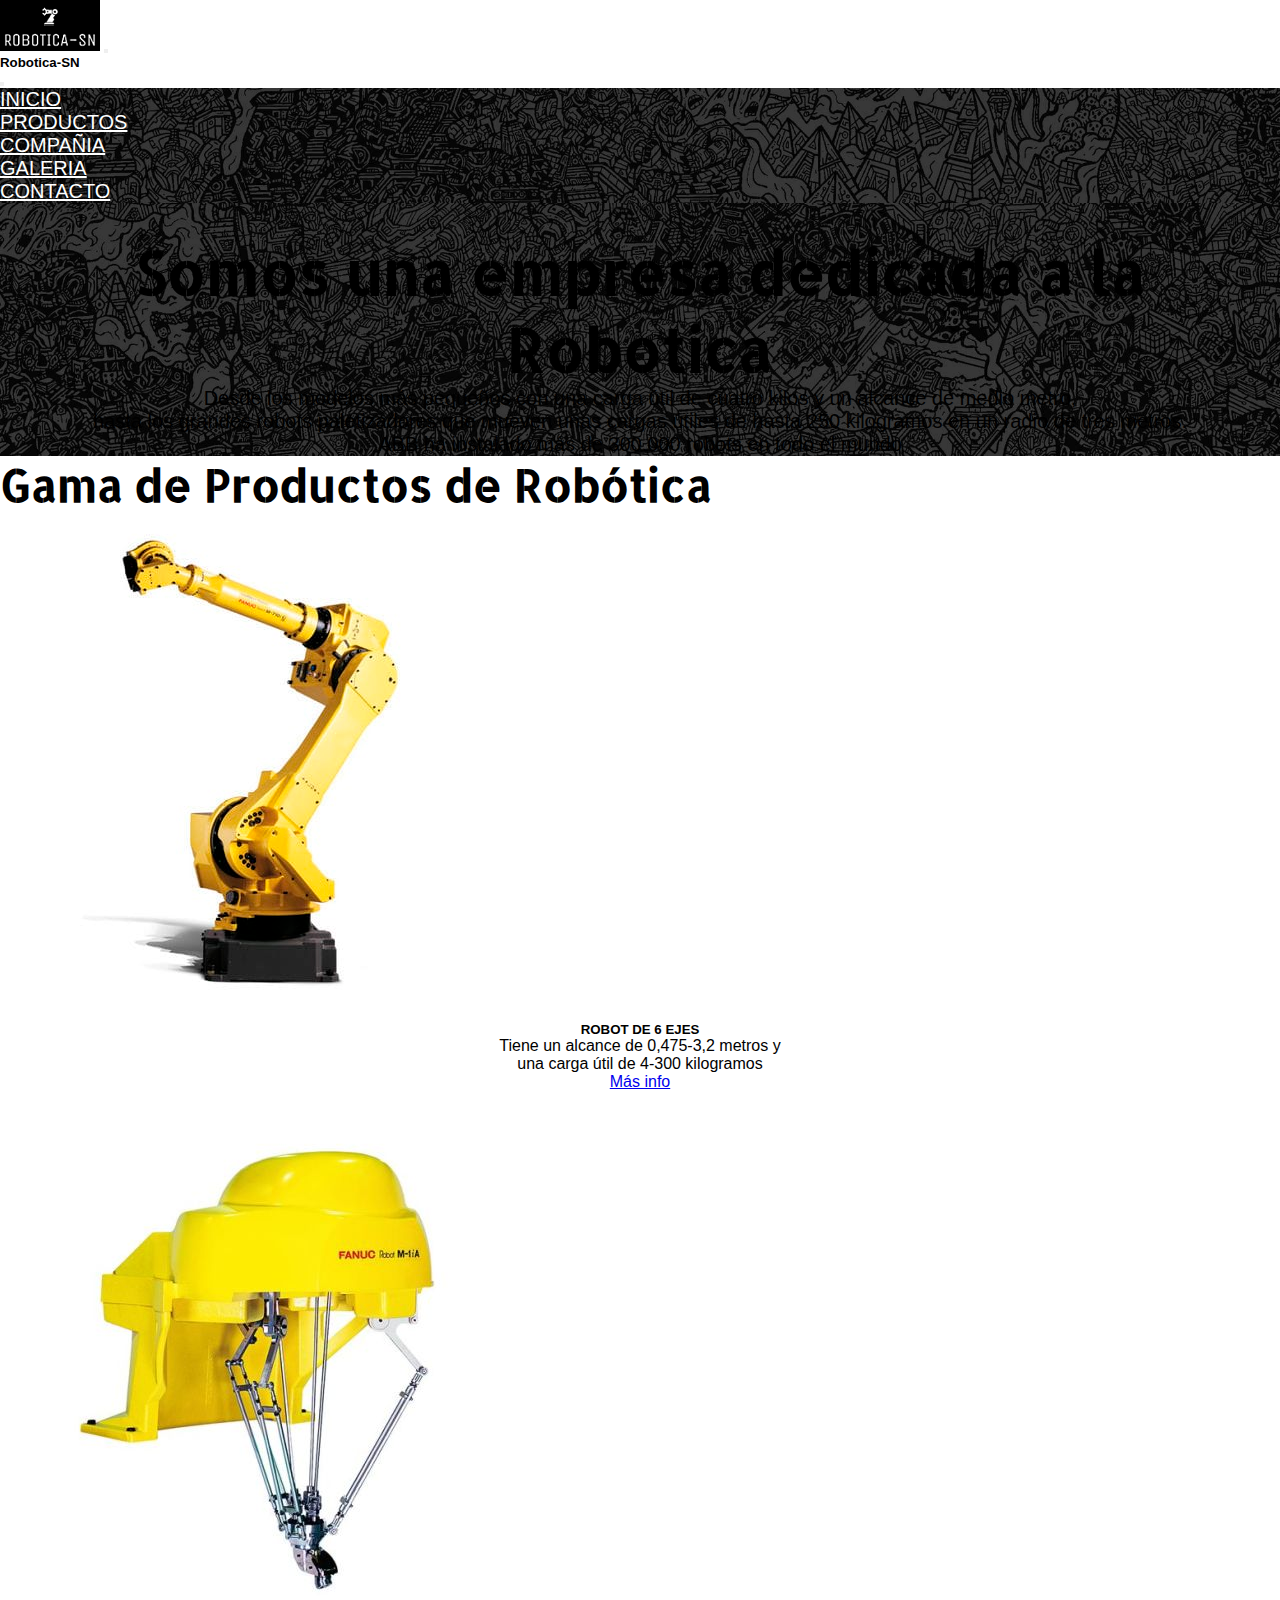
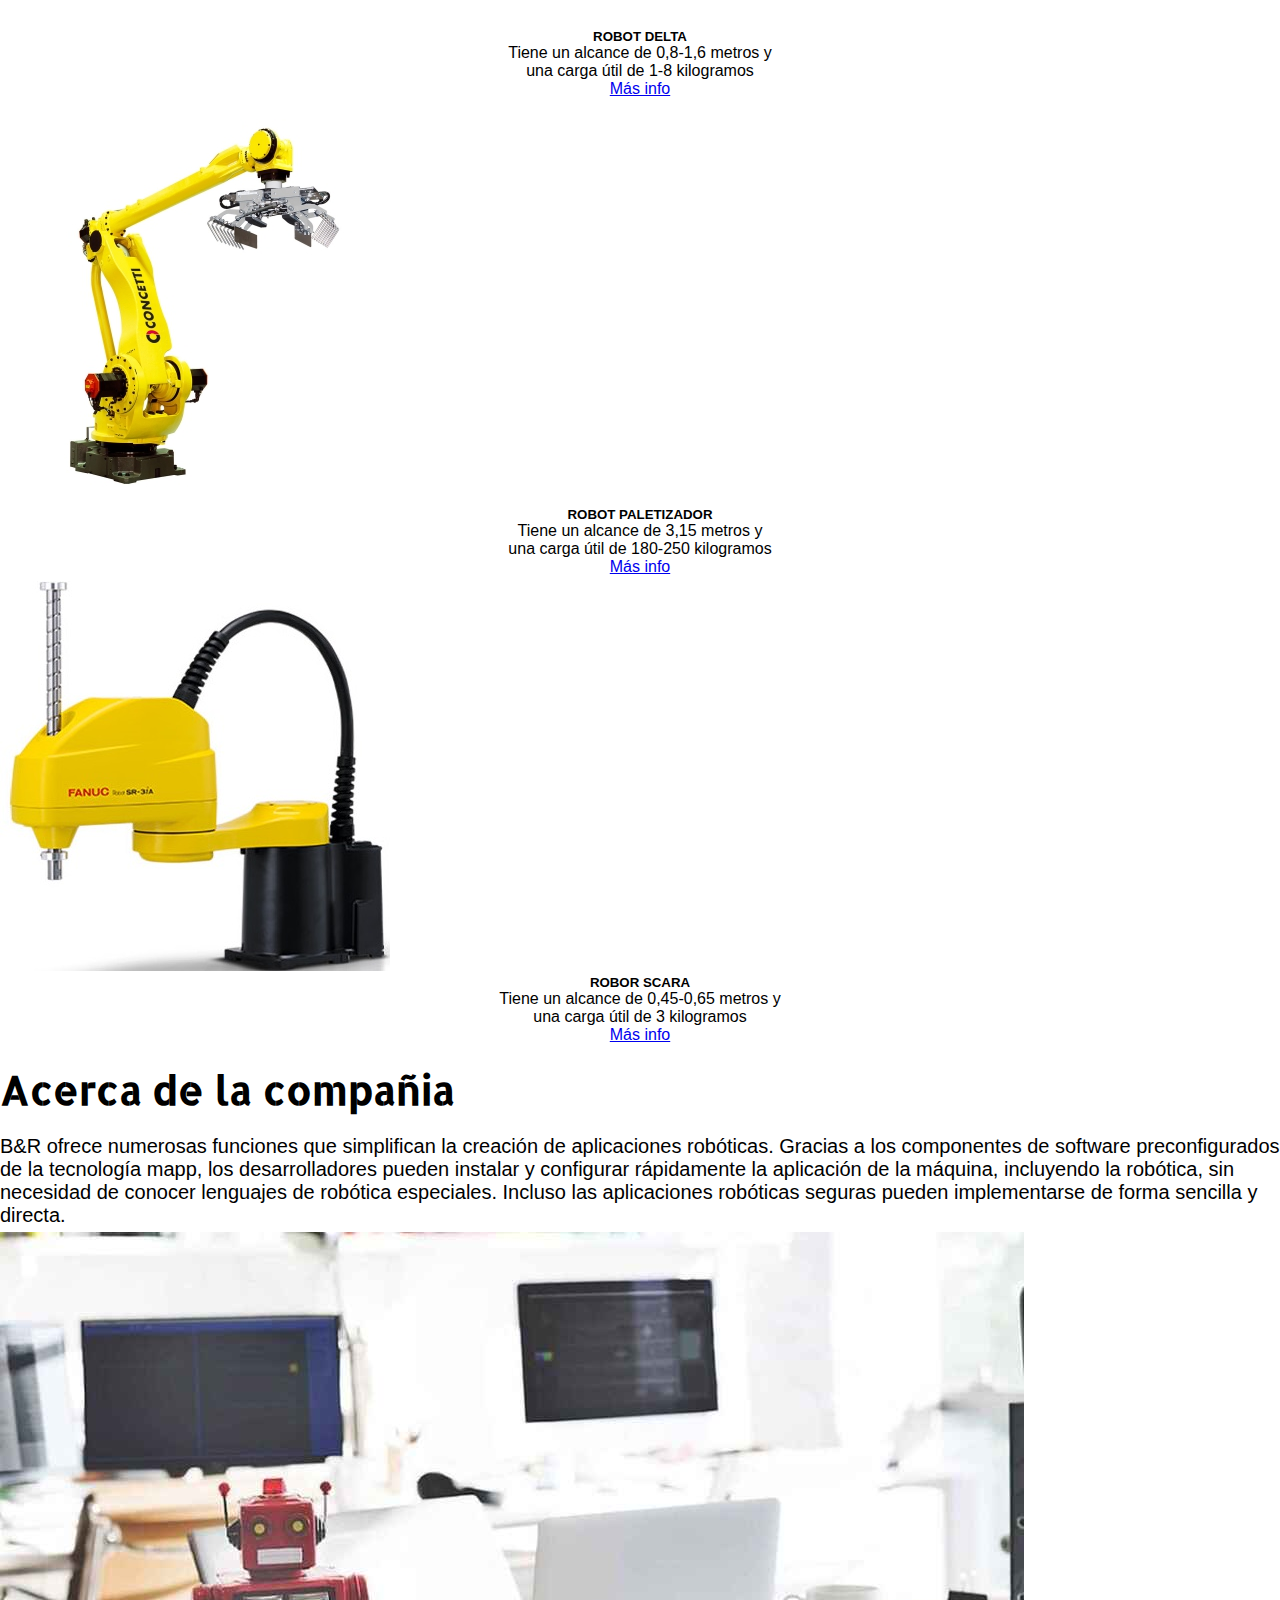
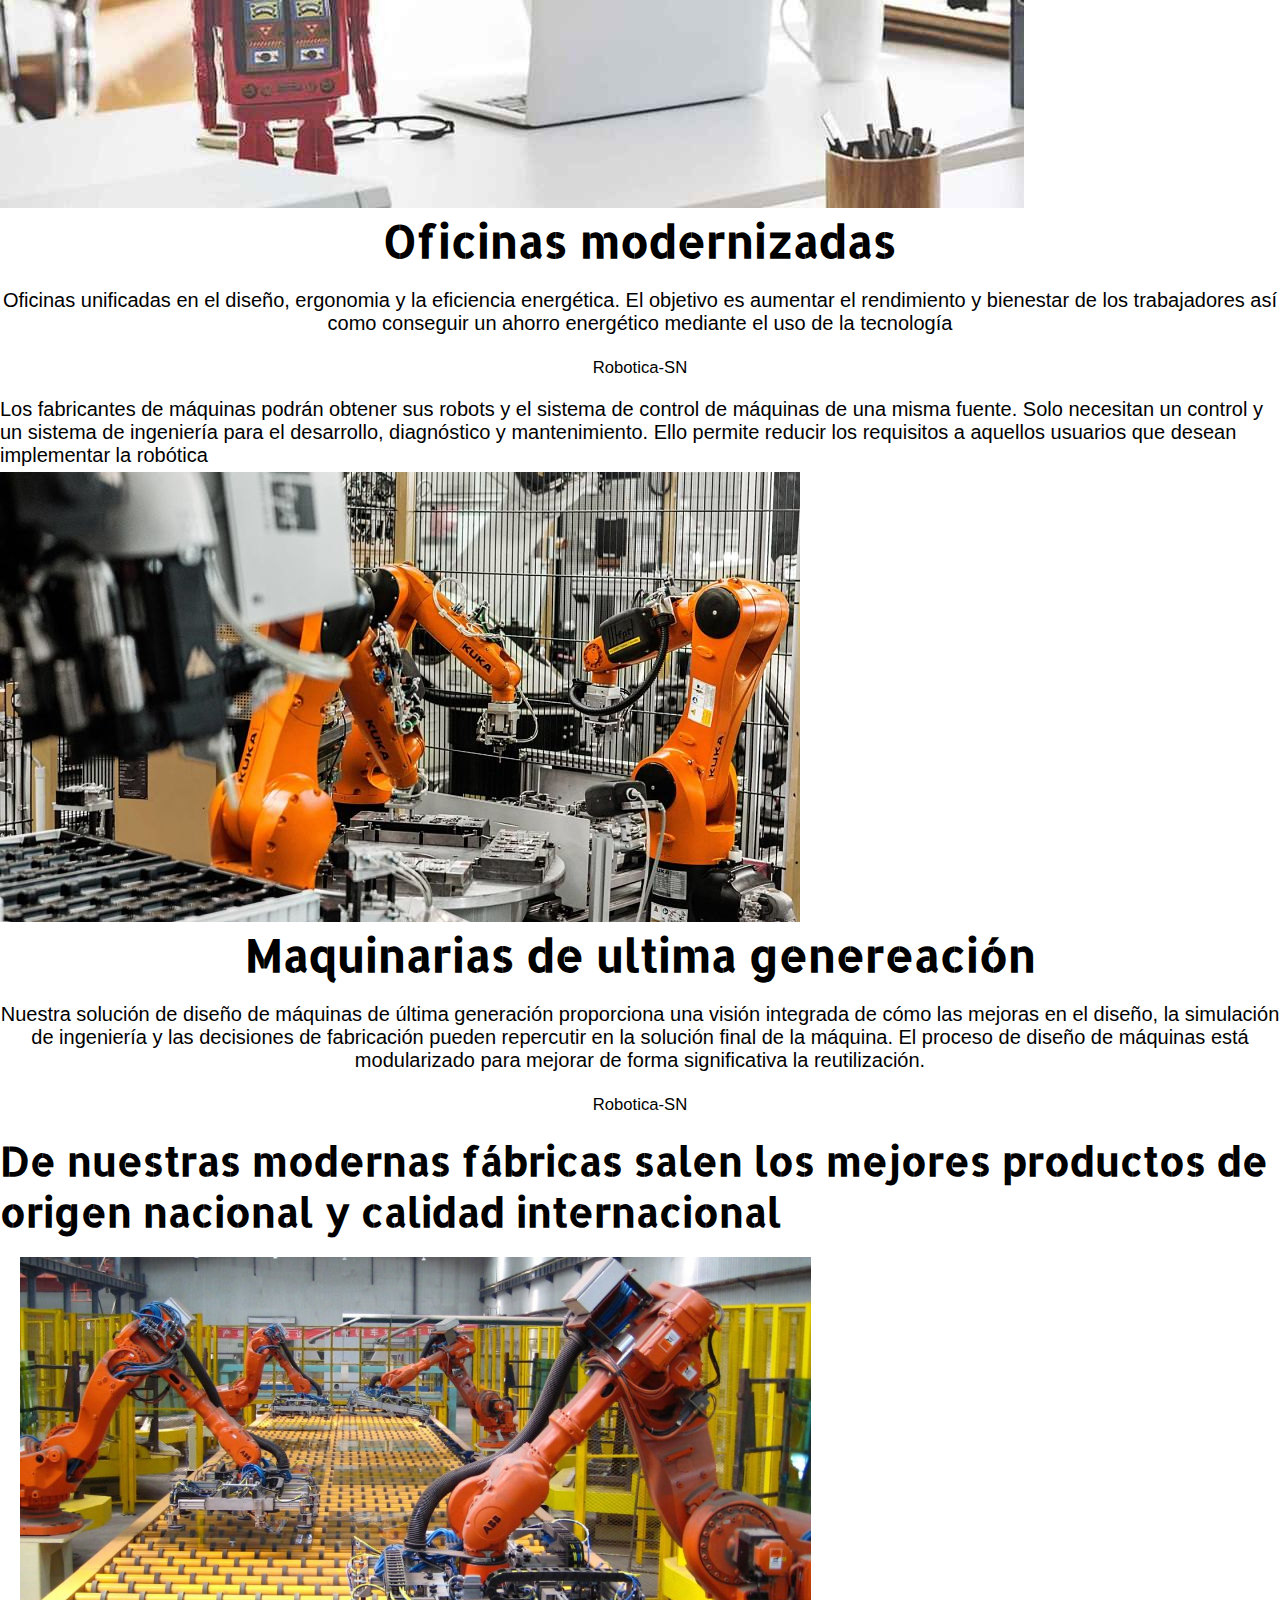
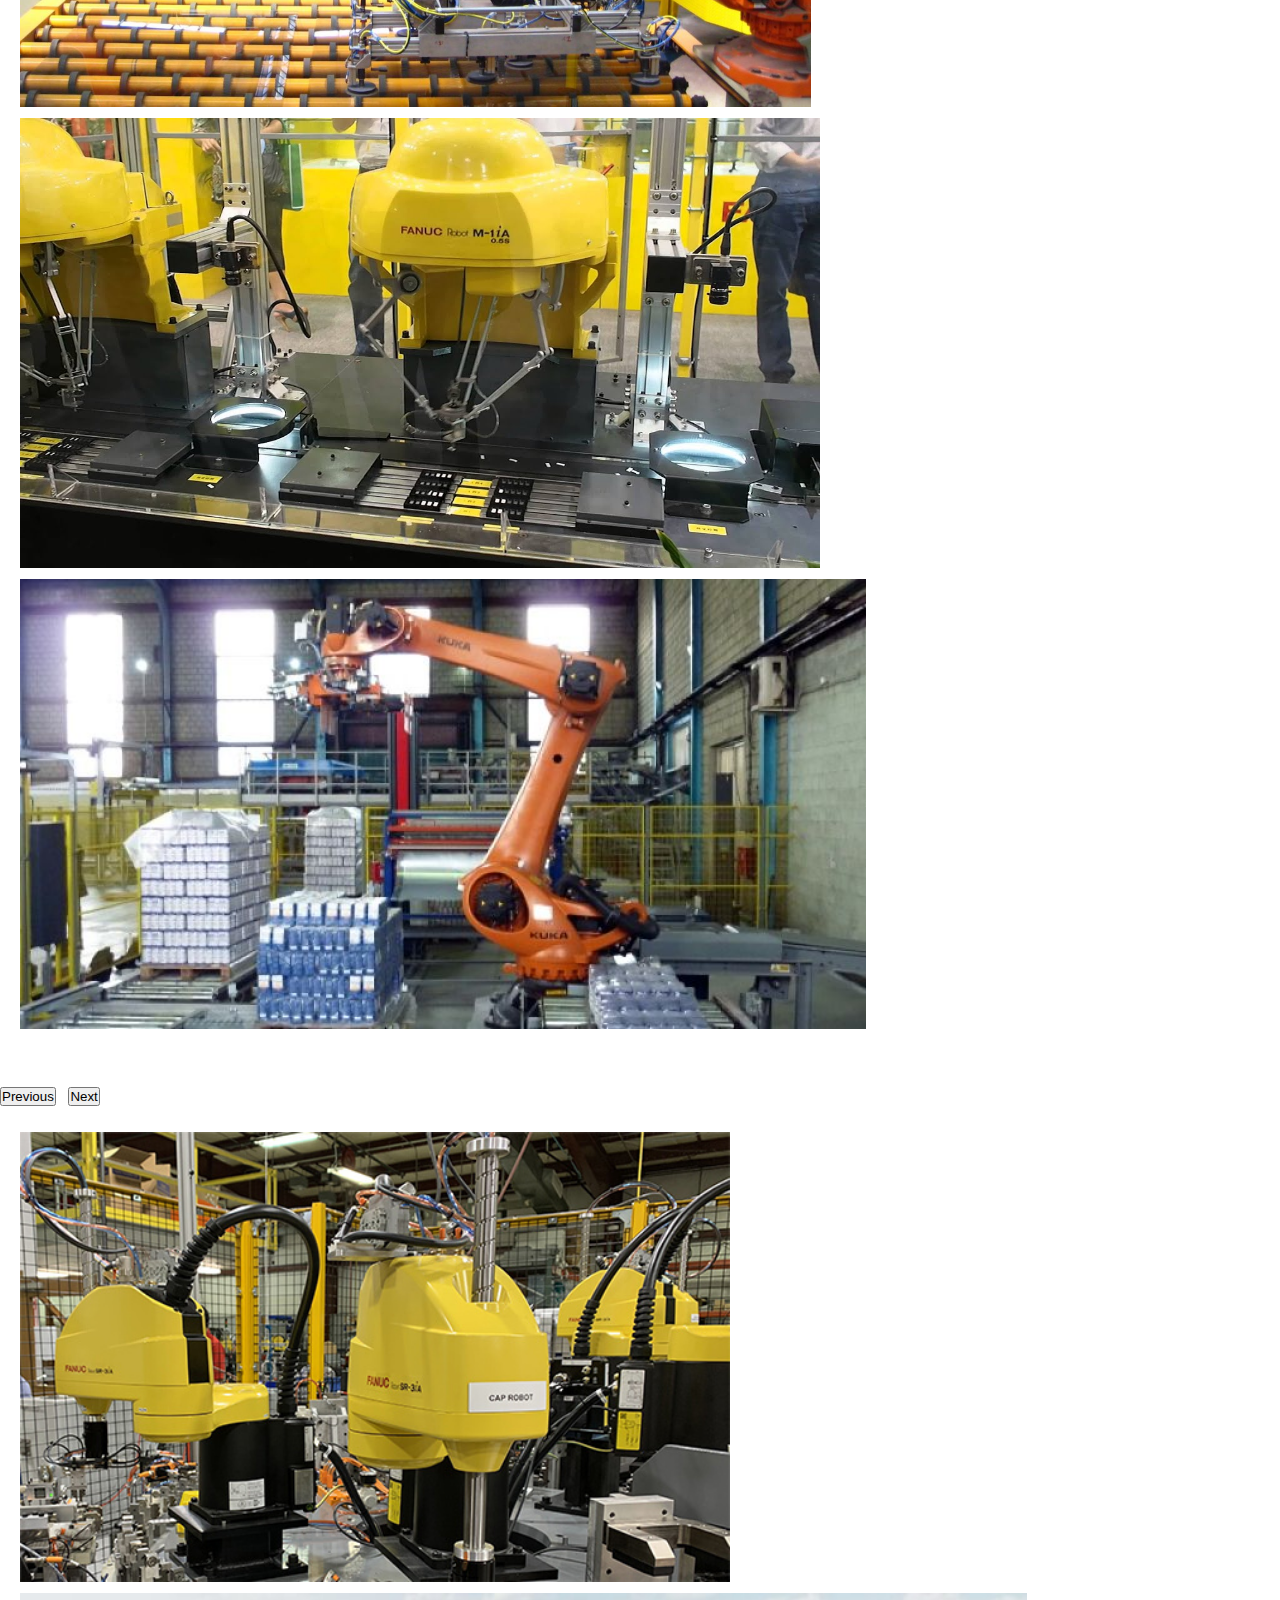
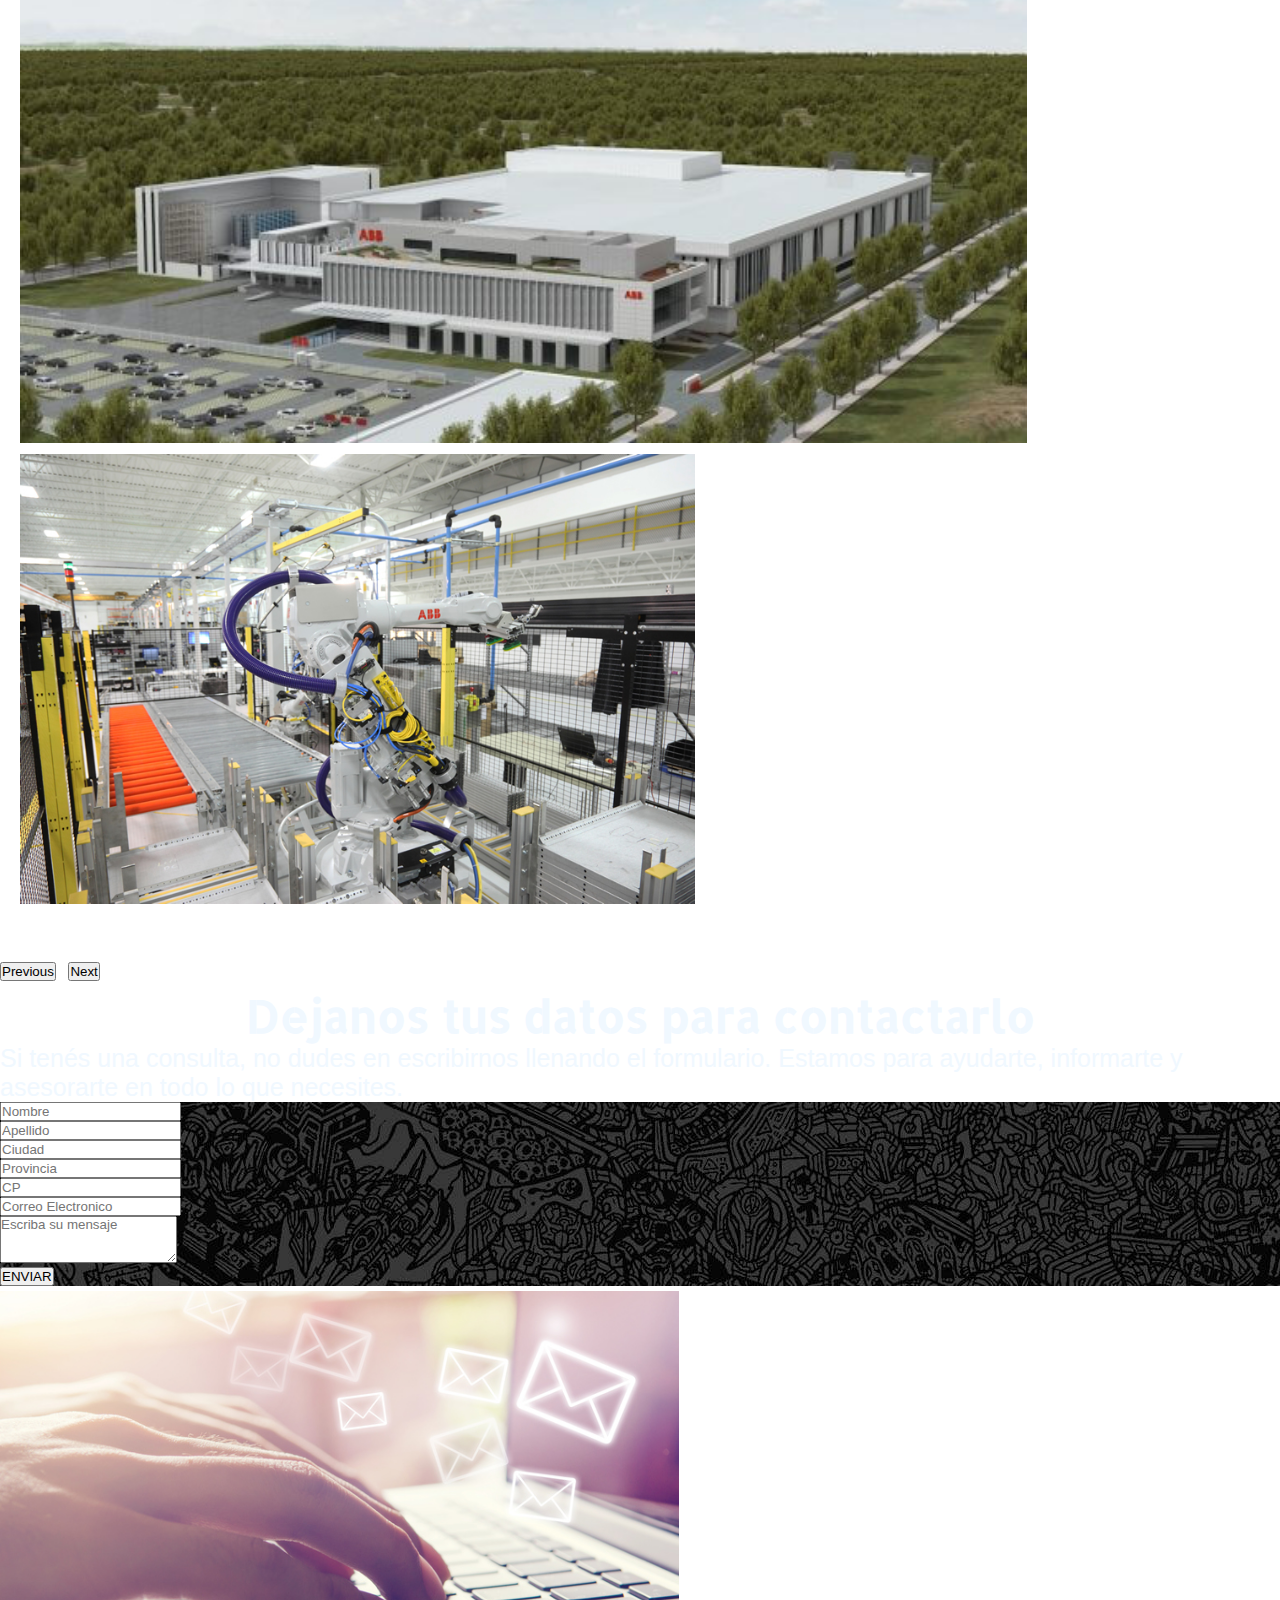
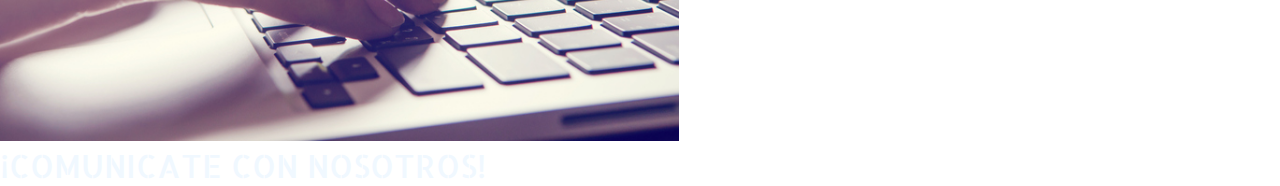
==== index.html @ d5db8821 "final touches" ====
<!DOCTYPE html>
<html lang="es">
  <head>
    <meta charset="UTF-8" />
    <meta http-equiv="X-UA-Compatible" content="IE=edge" />
    <meta name="viewport" content="width=device-width, initial-scale=1.0" />
    <title>Robotica con BS</title>
    <link
      href="https://cdn.jsdelivr.net/npm/bootstrap@5.1.3/dist/css/bootstrap.min.css"
      rel="stylesheet"
      integrity="sha384-1BmE4kWBq78iYhFldvKuhfTAU6auU8tT94WrHftjDbrCEXSU1oBoqyl2QvZ6jIW3"
      crossorigin="anonymous"
    />
    <link rel="stylesheet" href="../css/style.css" />
  </head>
  <body>
    <!-- NAVBAR -->
    <nav class="navbar navbar-light bg-light fixed-top">
      <div class="container-fluid">
        <img class="logo p-2" src="img/logo_small.png" alt="logo" />
        <button
          class="navbar-toggler"
          type="button"
          data-bs-toggle="offcanvas"
          data-bs-target="#offcanvasNavbar"
          aria-controls="offcanvasNavbar"
        >
          <span class="navbar-toggler-icon"></span>
        </button>
        <div
          class="offcanvas offcanvas-end"
          tabindex="-1"
          id="offcanvasNavbar"
          aria-labelledby="offcanvasNavbarLabel"
        >
          <div class="offcanvas-header">
            <h5 class="offcanvas-title" id="offcanvasNavbarLabel">
              Robotica-SN
            </h5>
            <button
              type="button"
              class="btn-close text-reset"
              data-bs-dismiss="offcanvas"
              aria-label="Close"
            ></button>
          </div>
          <div class="offcanvas-body">
            <ul class="navbar-nav justify-content-end flex-grow-1 pe-3">
              <li class="nav-item">
                <a class="nav-link" href="#inicio">Inicio</a>
              </li>
              <li class="nav-item">
                <a class="nav-link" href="#productos">Productos</a>
              </li>
              <li class="nav-item">
                <a class="nav-link" href="#compania">Compañia</a>  
              </li>
              <li class="nav-item">
                <a class="nav-link" href="#galeria">Galeria</a>
              </li>
              <li class="nav-item">
                <a class="nav-link" href="#contacto">Contacto</a>
              </li>
            </ul>
          </div>
        </div>
      </div>
    </nav>
    <div class="container-fluid">
      <!-- JUMBOTRON -->
      <div class="jumbotron mt-4 p-5 m-2 text-white rounded" id="inicio">
        <h1>Somos una empresa dedicada a la Robotica</h1>
        <p>Desde los modelos más pequeños con una carga útil de cuatro kilos y un alcance de medio metro,<br> hasta los grandes robots paletizadores que mueven unas cargas útiles de hasta 250 kilogramos en un radio de tres metros.<br> ABB ha instalado más de 300.000 robots en todo el mundo</p>
      </div>
    </div>
    <!-- CARD PRODUCTOS-->
    <div class="container-fluid bg-dark p-3" id="productos">
      <h1 class="titulo-prod text-center text-white m-5">Gama de Productos de Robótica</h1>
      <div class="row p-2">
        <div class="col-md-3">
          <div class="card">
            <img class="card-img-top" src="./img/6-ejes-products.jpg" alt="Card image">
            <div class="card-body">
              <h5 class="card-title">ROBOT DE 6 EJES</h5>
              <p class="card-text">Tiene un alcance de 0,475-3,2 metros y<br> una carga útil de 4-300 kilogramos</p>
              <a href="./pages/p-6-ejes.html" class="btn btn-warning">Más info</a>
            </div>
          </div>
        </div>
        <div class="col-md-3">
          <div class="card">
            <img class="card-img-top" src="./img/delta.jpg" alt="Card image">
            <div class="card-body">
              <h5 class="card-title p-2">ROBOT DELTA</h5>
              <p class="card-text">Tiene un alcance de 0,8-1,6 metros y<br> una carga útil de 1-8 kilogramos</p>
              <a href="./pages/p-delta.html" class="btn btn-warning">Más info</a>
            </div>
          </div>
        </div>     
        <div class="col-md-3">
          <div class="card">
            <img class="card-img-top" src="./img/paletizador-products.jpg" alt="Card image">
            <div class="card-body">
              <h5 class="card-title">ROBOT PALETIZADOR</h5>
              <p class="card-text">Tiene un alcance de 3,15 metros y<br> una carga útil de 180-250 kilogramos</p>
              <a href="./pages/p-paletizador.html" class="btn btn-warning">Más info</a>
            </div>
          </div>
        </div>
        <div class="col-md-3">
          <div class="card">
            <img class="card-img-top" src="./img/scara-products.jpg" alt="Card image">
            <div class="card-body">
              <h5 class="card-title">ROBOR SCARA</h5>
              <p class="card-text">Tiene un alcance de 0,45-0,65 metros y<br> una carga útil de 3 kilogramos</p>
              <a href="./pages/p-scara.html" class="btn btn-warning">Más info</a>
            </div>
          </div>
        </div>
      </div>
    </div>
    </div>
    <!-- CARD COMPAÑIA -->
    <div class="container-fluid oficina-maquinaria bg-dark" id="compania">
      <h2 class="text-white text-center">Acerca de la compañia</h2>
      <p class="text-white p-4">B&R ofrece numerosas funciones que simplifican la creación de aplicaciones robóticas. Gracias a los componentes de software preconfigurados de la tecnología mapp, los desarrolladores pueden instalar y configurar rápidamente la aplicación de la máquina, incluyendo la robótica, sin necesidad de conocer lenguajes de robótica especiales. Incluso las aplicaciones robóticas seguras pueden implementarse de forma sencilla y directa.</p>
    <div class="card  bg-light m-4" style="max-width: 100%;">      
      <div class="row g-0">
        <div class="col-md-4">
          <img src="./img/oficina.jpg" class="img-fluid rounded-start" alt="oficina">
        </div>
        <div class="col-md-8">
          <div class="card-body">
            <h5 class="card-title">Oficinas modernizadas</h5>
            <p class="card-text">Oficinas unificadas en el diseño, ergonomia y la eficiencia energética. El objetivo es aumentar el rendimiento y bienestar de los trabajadores así como conseguir un ahorro energético mediante el uso de la tecnología</p>
            <p class="card-text"><small class="text-muted">Robotica-SN</small></p>
          </div>
        </div>
      </div>
    </div>
    <p class="text-white p-4">Los fabricantes de máquinas podrán obtener sus robots y el sistema de control de máquinas de una misma fuente. Solo necesitan un control y un sistema de ingeniería para el desarrollo, diagnóstico y mantenimiento. Ello permite reducir los requisitos a aquellos usuarios que desean implementar la robótica</p>
    <div class="card bg-light m-4" style="max-width: 100%;">
      <div class="row g-0">
        <div class="col-md-4">
          <img src="./img/maquinaria..jpg" class="img-fluid rounded-start" alt="maquinaria">
        </div>
        <div class="col-md-8">
          <div class="card-body">
            <h5 class="card-title">Maquinarias de ultima genereación</h5>
            <p class="card-text">Nuestra solución de diseño de máquinas de última generación proporciona una visión integrada de cómo las mejoras en el diseño, la simulación de ingeniería y las decisiones de fabricación pueden repercutir en la solución final de la máquina. El proceso de diseño de máquinas está modularizado para mejorar de forma significativa la reutilización.</p>
            <p class="card-text"><small class="text-muted">Robotica-SN</small></p>
          </div>
        </div>
      </div>
    </div>
  </div>
  <!-- CARRUSEL -->
  <div class="container-fluid galeria bg-dark" id="galeria">
    <div class="row p-2">
          <h2 class="text-white p-4"> De nuestras modernas fábricas salen los mejores productos de origen nacional y calidad internacional</h2>
      <div class="col-md-6">
    <div id="carouselExampleFade" class="carousel slide carousel-fade" data-bs-ride="carousel">
      <div class="carousel-inner">
        <div class="carousel-item active">
          <img src="./img/c1.jpg" class="d-block w-100" alt="...">
        </div>
        <div class="carousel-item">
          <img src="./img/c2.jpg" class="d-block w-100" alt="...">
        </div>
        <div class="carousel-item">
          <img src="./img/c3.jpg" class="d-block w-100" alt="...">
        </div>
      </div>
      <button class="carousel-control-prev" type="button" data-bs-target="#carouselExampleFade" data-bs-slide="prev">
        <span class="carousel-control-prev-icon" aria-hidden="true"></span>
        <span class="visually-hidden">Previous</span>
      </button>
      <button class="carousel-control-next" type="button" data-bs-target="#carouselExampleFade" data-bs-slide="next">
        <span class="carousel-control-next-icon" aria-hidden="true"></span>
        <span class="visually-hidden">Next</span>
      </button>
    </div>
  </div>
  <div class="col-md-6">
    <div id="carouselExampleFade" class="carousel slide carousel-fade" data-bs-ride="carousel">
      <div class="carousel-inner">
        <div class="carousel-item active">
          <img src="./img/c4.jpg" class="d-block w-100" alt="...">
        </div>
        <div class="carousel-item">
          <img src="./img/c5.jpg" class="d-block w-100" alt="...">
        </div>
        <div class="carousel-item">
          <img src="./img/c6.jpg" class="d-block w-100" alt="...">
        </div>
      </div>
      <button class="carousel-control-prev" type="button" data-bs-target="#carouselExampleFade" data-bs-slide="prev">
        <span class="carousel-control-prev-icon" aria-hidden="true"></span>
        <span class="visually-hidden">Previous</span>
      </button>
      <button class="carousel-control-next" type="button" data-bs-target="#carouselExampleFade" data-bs-slide="next">
        <span class="carousel-control-next-icon" aria-hidden="true"></span>
        <span class="visually-hidden">Next</span>
      </button>
    </div>
  </div>
</div>
</div>
<!-- FORMULARIO -->
<div class="container-fluid formulario bg-dark p-5" id="contacto">
  <h2>Dejanos tus datos para contactarlo</h2>
  <p class="p-4 text-center">Si tenés una consulta, no dudes en escribirnos llenando el formulario. Estamos para ayudarte, informarte y asesorarte en todo lo que necesites.</p>
  <div class="row p-2">
    <div class="col-md-8 form bg-light rounded">
      <div class="mb-3">
        <div class="row g-3 p-3">
          <div class="col">
            <input type="text" class="form-control" placeholder="Nombre" aria-label="First name">
          </div>
          <div class="col">
            <input type="text" class="form-control" placeholder="Apellido" aria-label="Last name">
          </div>
        </div>
        <div class="row g-3 p-3">
          <div class="col-sm-7">
            <input type="text" class="form-control" placeholder="Ciudad" aria-label="City">
          </div>
          <div class="col-sm">
            <input type="text" class="form-control" placeholder="Provincia" aria-label="State">
          </div>
          <div class="col-sm">
            <input type="text" class="form-control" placeholder="CP" aria-label="Zip">
          </div>
        </div>
        <div class="mb-3 p-3">
        <input type="email" class="form-control" id="exampleFormControlInput1" placeholder="Correo Electronico">
      </div>
    </div>
      <div class="p-3">
        <textarea class="form-control" id="exampleFormControlTextarea1" placeholder="Escriba su mensaje" rows="3"></textarea>
      </div>
      <div class="d-flex justify-content-center">
      <button type="submit" class="btn btn-warning m-3">ENVIAR</button>
    </div>
    </div>
    <div class="col-md-4">
      <div class="card contactanos bg-dark text-white">
        <img src="./img/contacto.jpg" class="card-img" alt="contacto" >
        <div class="card-img-overlay">
          <p class="text-dark text-center">¡COMUNICATE CON NOSOTROS!</p>
        </div>
      </div>
    </div>
  </div>
</div>
    <script
      src="https://cdn.jsdelivr.net/npm/@popperjs/core@2.10.2/dist/umd/popper.min.js"
      integrity="sha384-7+zCNj/IqJ95wo16oMtfsKbZ9ccEh31eOz1HGyDuCQ6wgnyJNSYdrPa03rtR1zdB"
      crossorigin="anonymous"
    ></script>
    <script
      src="https://cdn.jsdelivr.net/npm/bootstrap@5.1.3/dist/js/bootstrap.min.js"
      integrity="sha384-QJHtvGhmr9XOIpI6YVutG+2QOK9T+ZnN4kzFN1RtK3zEFEIsxhlmWl5/YESvpZ13"
      crossorigin="anonymous"
    ></script>
  </body>
</html>
---- css/style.css ----
@import url('https://fonts.googleapis.com/css2?family=Allerta+Stencil&display=swap');

* {
    margin: 0;
    padding: 0;
    box-sizing: border-box;
    font-family: sans-serif;
}

/* navbar */
.offcanvas-body ul li a {
    text-transform: uppercase;
    font-size: 20px;
}
.offcanvas-body {
    background-image: url('../img/off-canvas.jpg');
    background-size: cover;
    background-position: center;
}
.navbar-light .navbar-nav .nav-link {
    color: #fff;
}
.navbar img {
    cursor: pointer;
}
/* jumbotron */
.jumbotron {
    background-image: url('../img/off-canvas.jpg');
    height: auto;
    background-size: cover;
    background-position: bottom;
}
.jumbotron h1 {
    font-size: 60px;
    text-align: center;
    padding-top: 30px;
    font-family: 'Allerta Stencil', sans-serif;
    animation-duration: 2s;
    animation-name: aparecer;
    animation-iteration-count: initial;
}
.jumbotron p {
    font-size: 20px;
    text-align: center;
}
/* card */
.titulo-prod {
    font-size: 45px;
    font-family: 'Allerta Stencil', sans-serif;
}
.card {
    margin-top: 5px;
}
.card h5 {
    text-align: center;
}
.btn {
    display: flex;
    justify-content: center;
}
.card-text {
    text-align: center;
}
/* card company */
.oficina-maquinaria {
    padding-top: 20px;
    padding-bottom: 20px;
}
.oficina-maquinaria h2 {
    font-size: 40px;
    font-family: 'Allerta Stencil', sans-serif;
}
.oficina-maquinaria h5 {
    font-size: 45px;
    font-family: 'Allerta Stencil', sans-serif;
}
.oficina-maquinaria p {
    font-size: 20px;
    padding-top: 20px;
}
/* carrusel */
.carousel-inner {  
    padding: 20px;
}
.carousel-inner img {
    height: 450px;
}
.galeria {
    font-size: 45px;
    font-family: 'Allerta Stencil', sans-serif;
}
.galeria h2 {
    font-size: 40px;
    font-family: 'Allerta Stencil', sans-serif;
}
/* formulario */
.formulario h2 {
    color: aliceblue;
    text-align: center;
    font-size: 45px;
    font-family: 'Allerta Stencil', sans-serif;
}
.formulario p {
    color: aliceblue;
    font-size: 25px;
}
.form {
    background-image: url('../img/off-canvas.jpg');
}
.card-img {
    height: 450px;
}
.contactanos p {
    font-family: 'Allerta Stencil', sans-serif;
    font-size: 32px;
}
@keyframes aparecer {
    0% {
        opacity: 0;
    }
    100% {
        opacity: 1;
    }
}
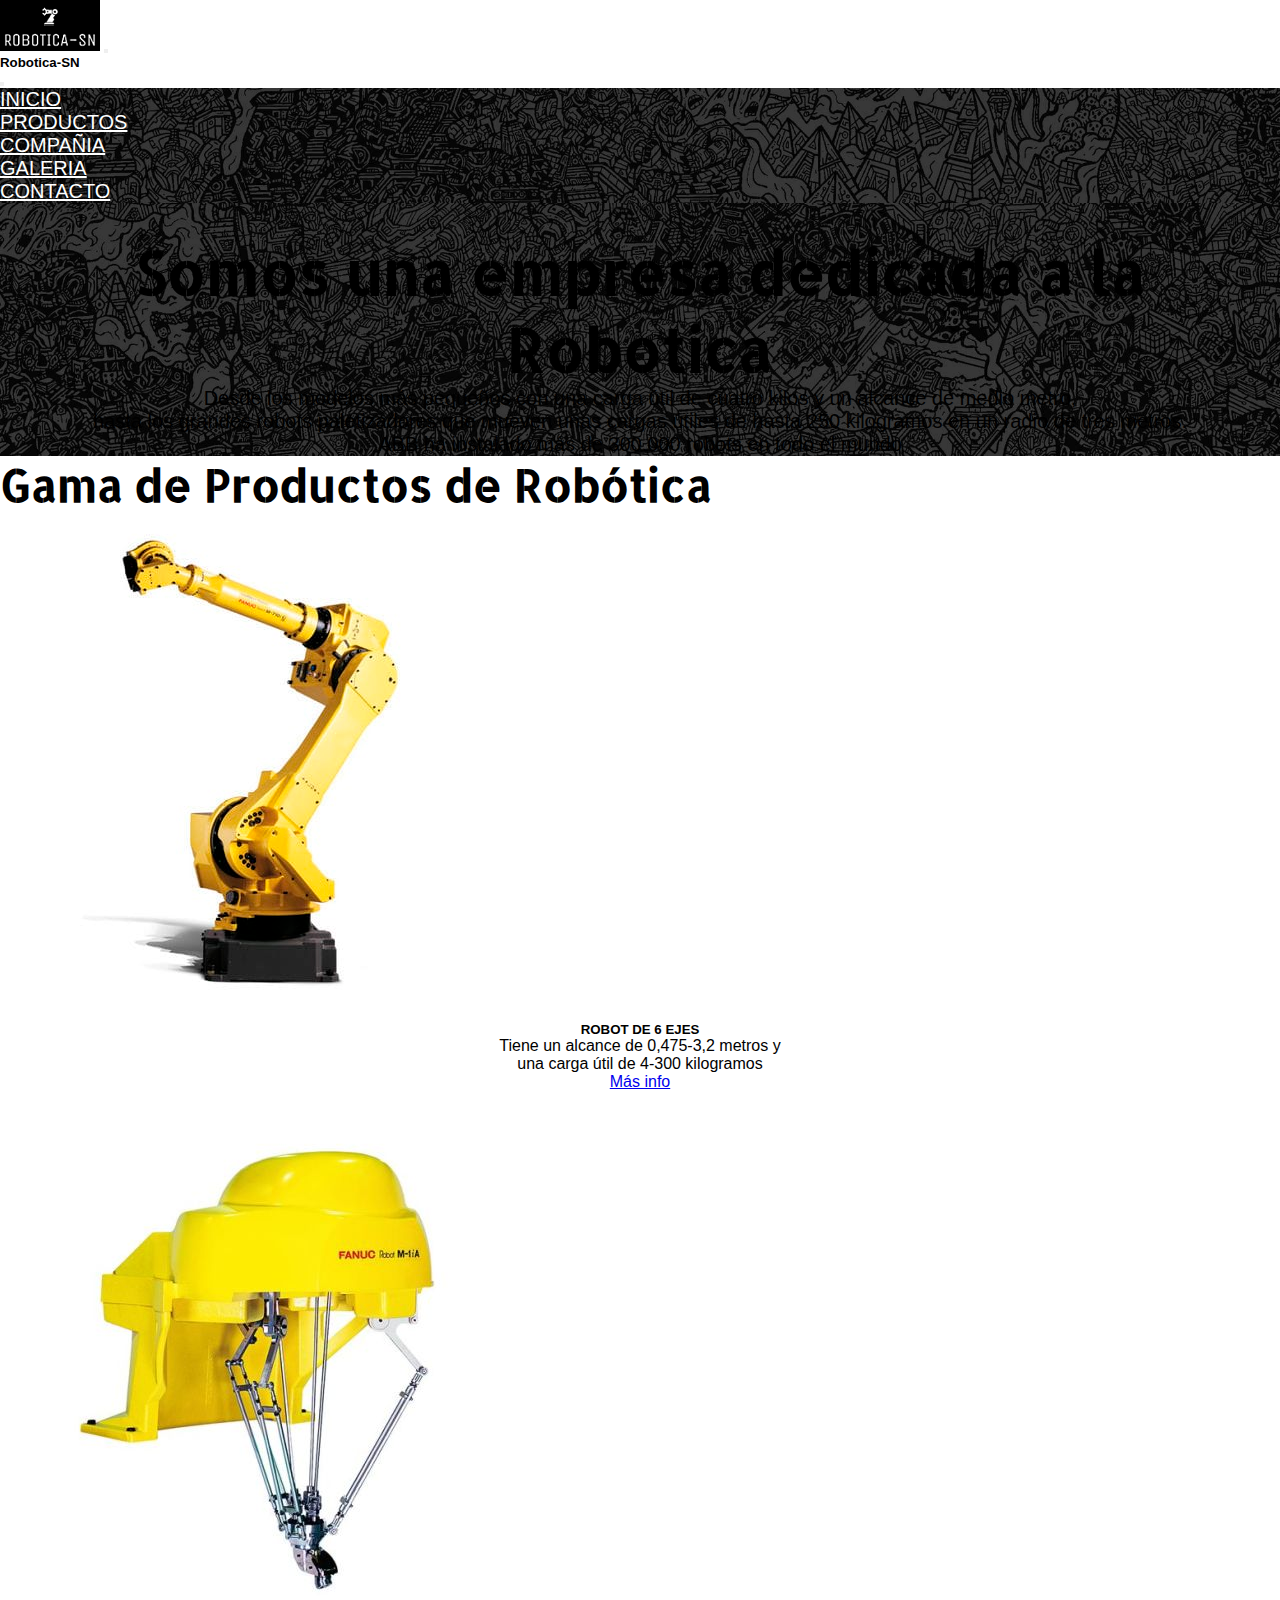
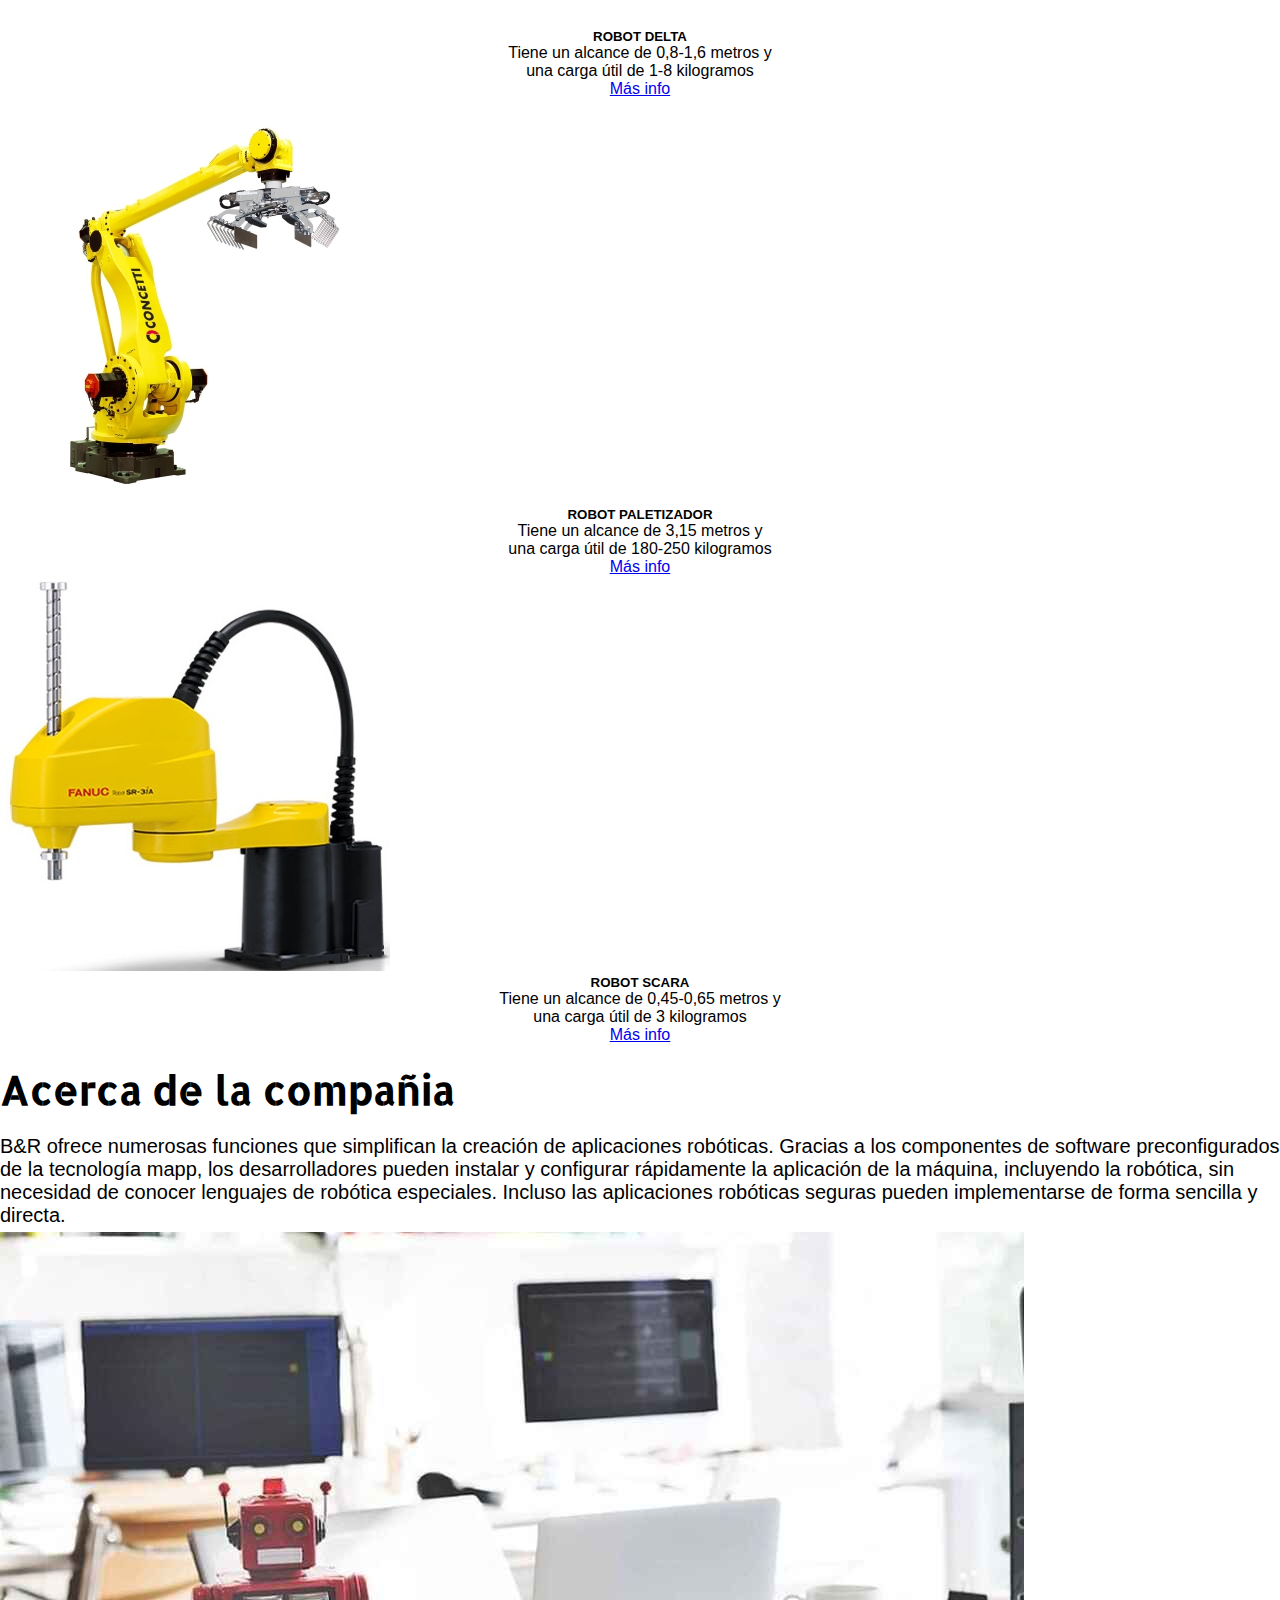
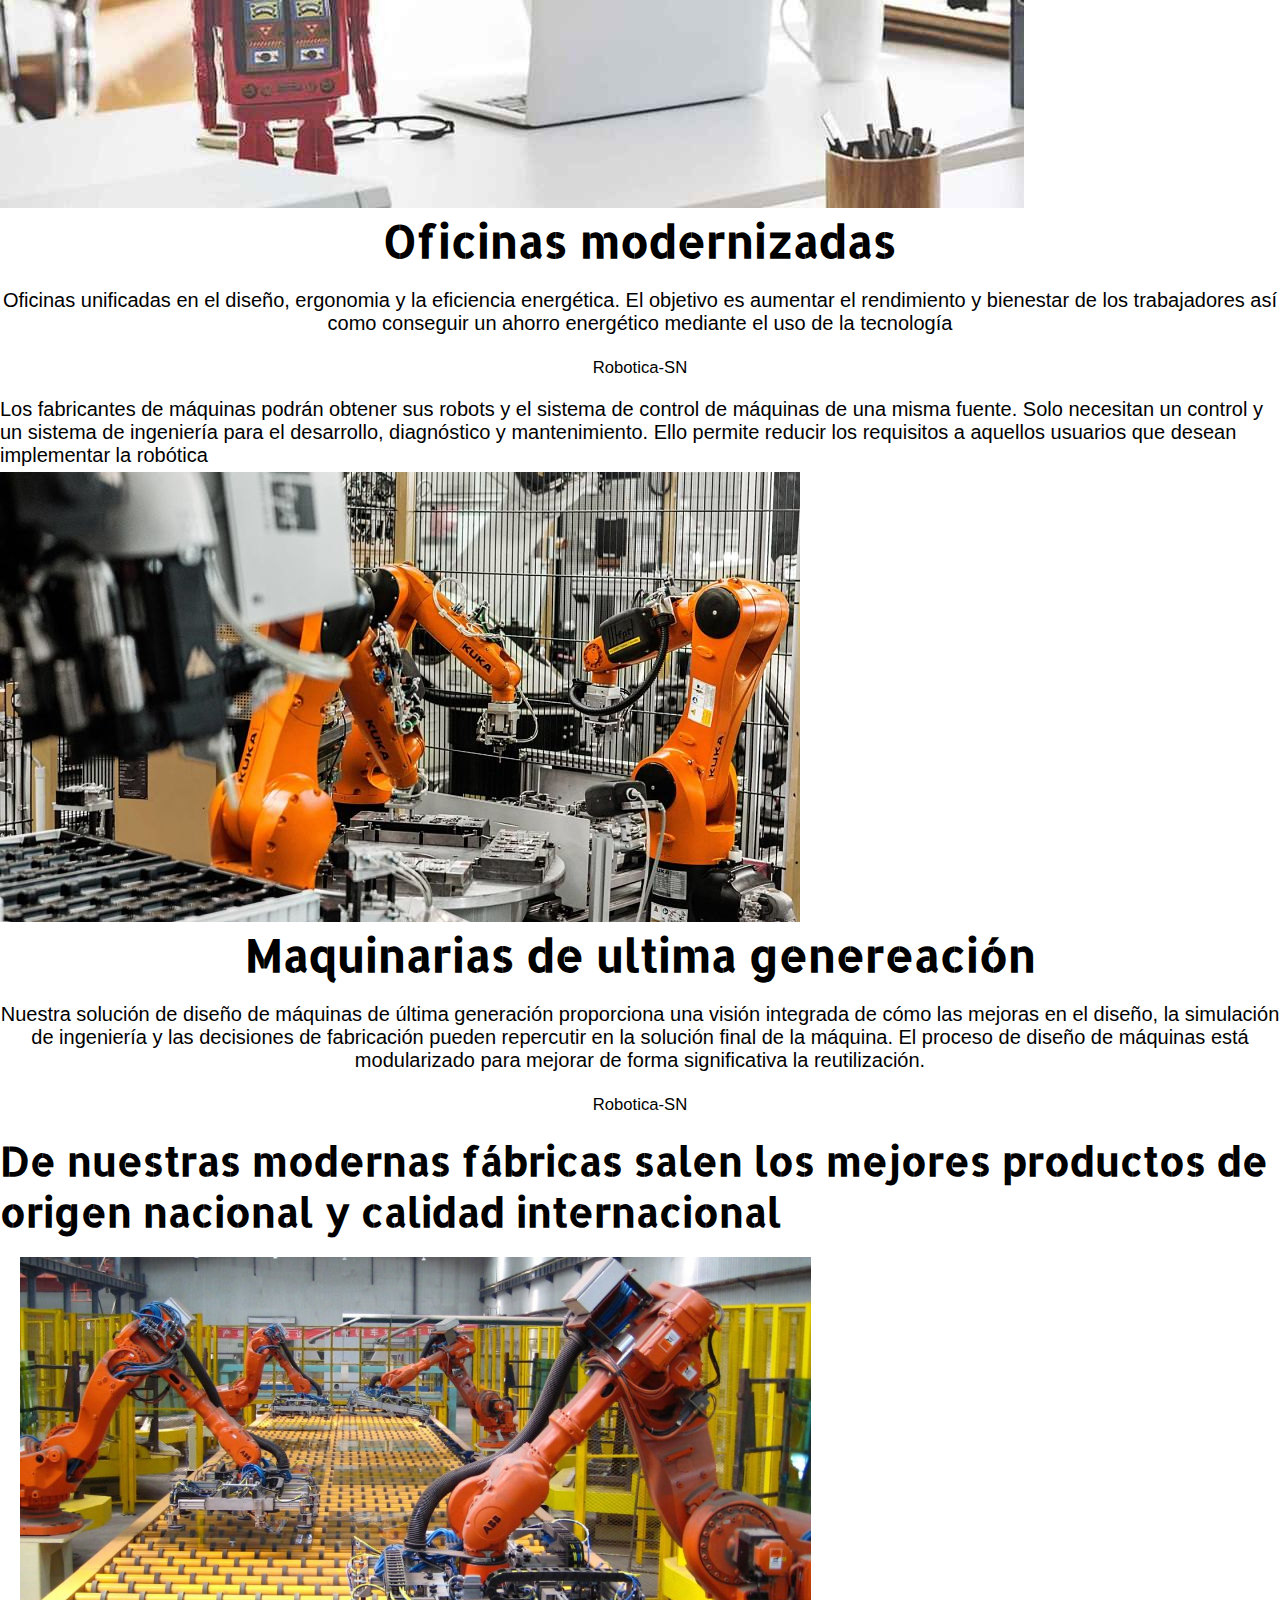
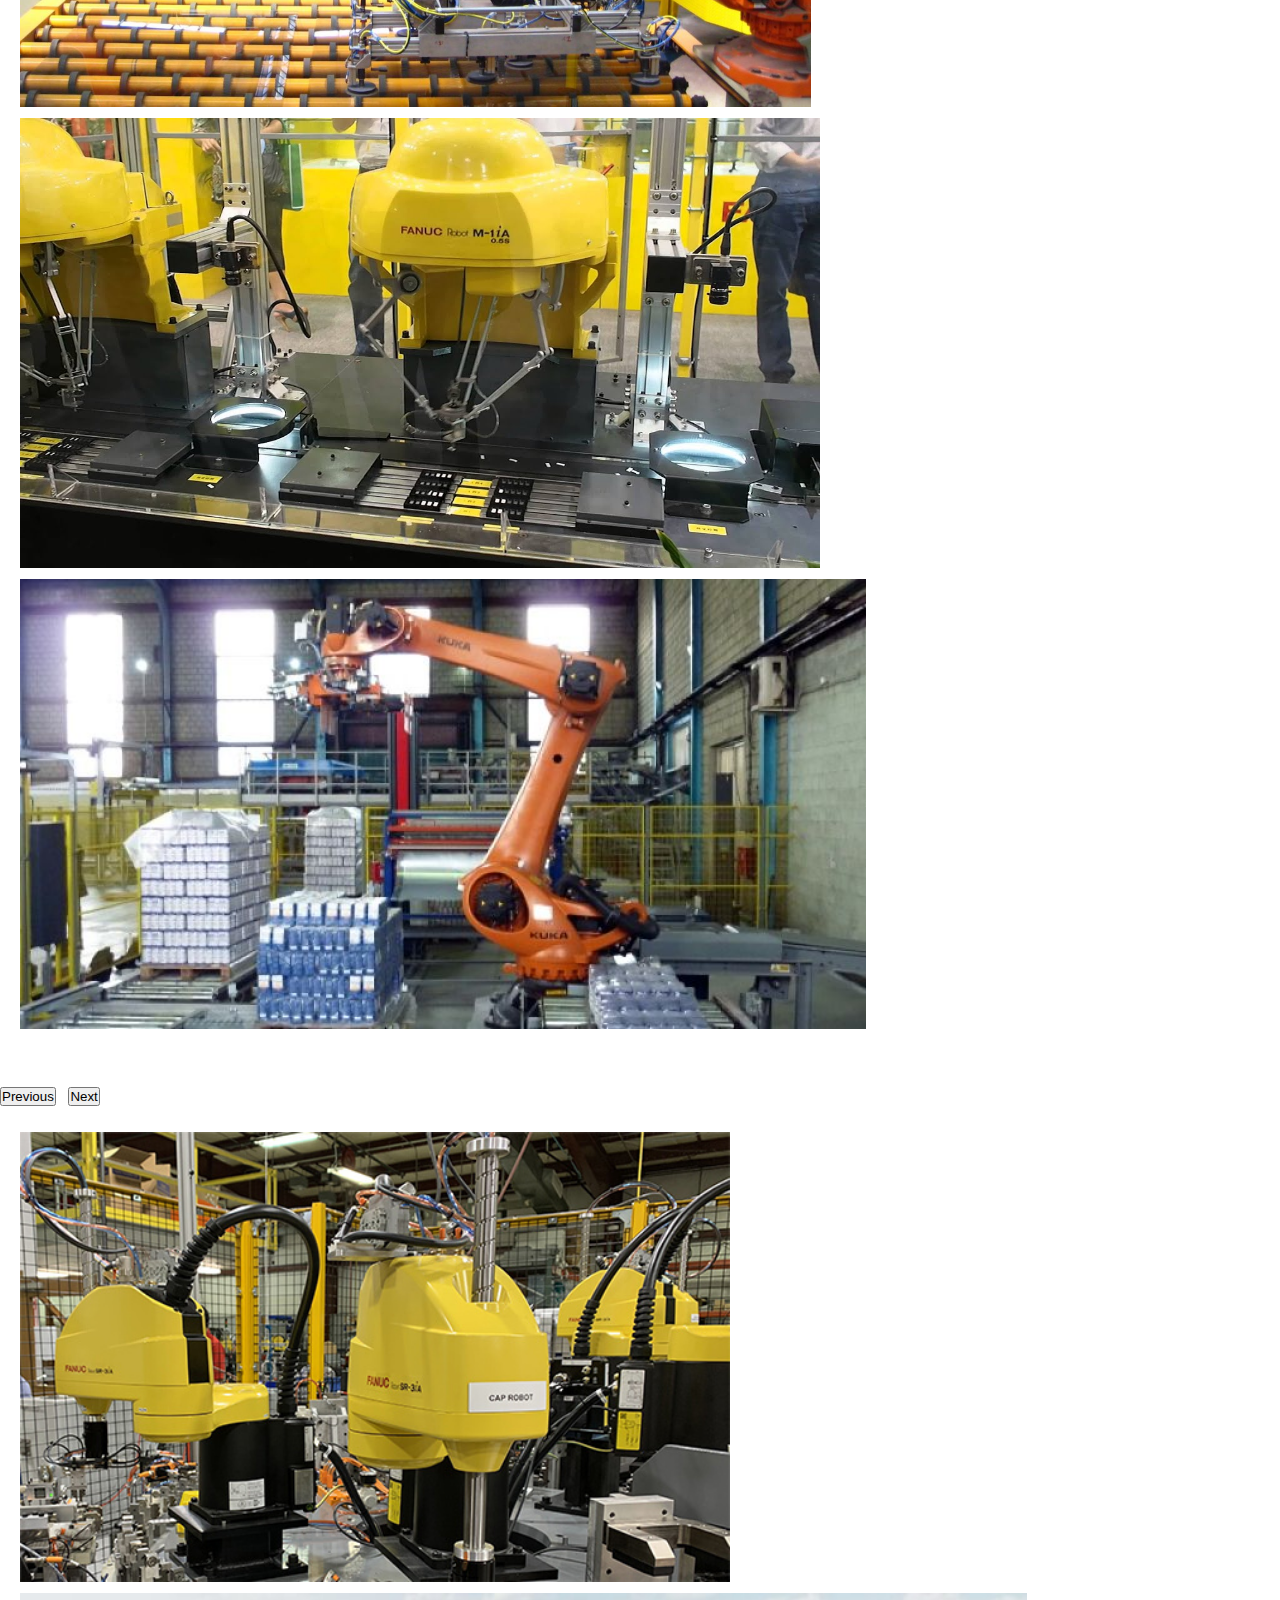
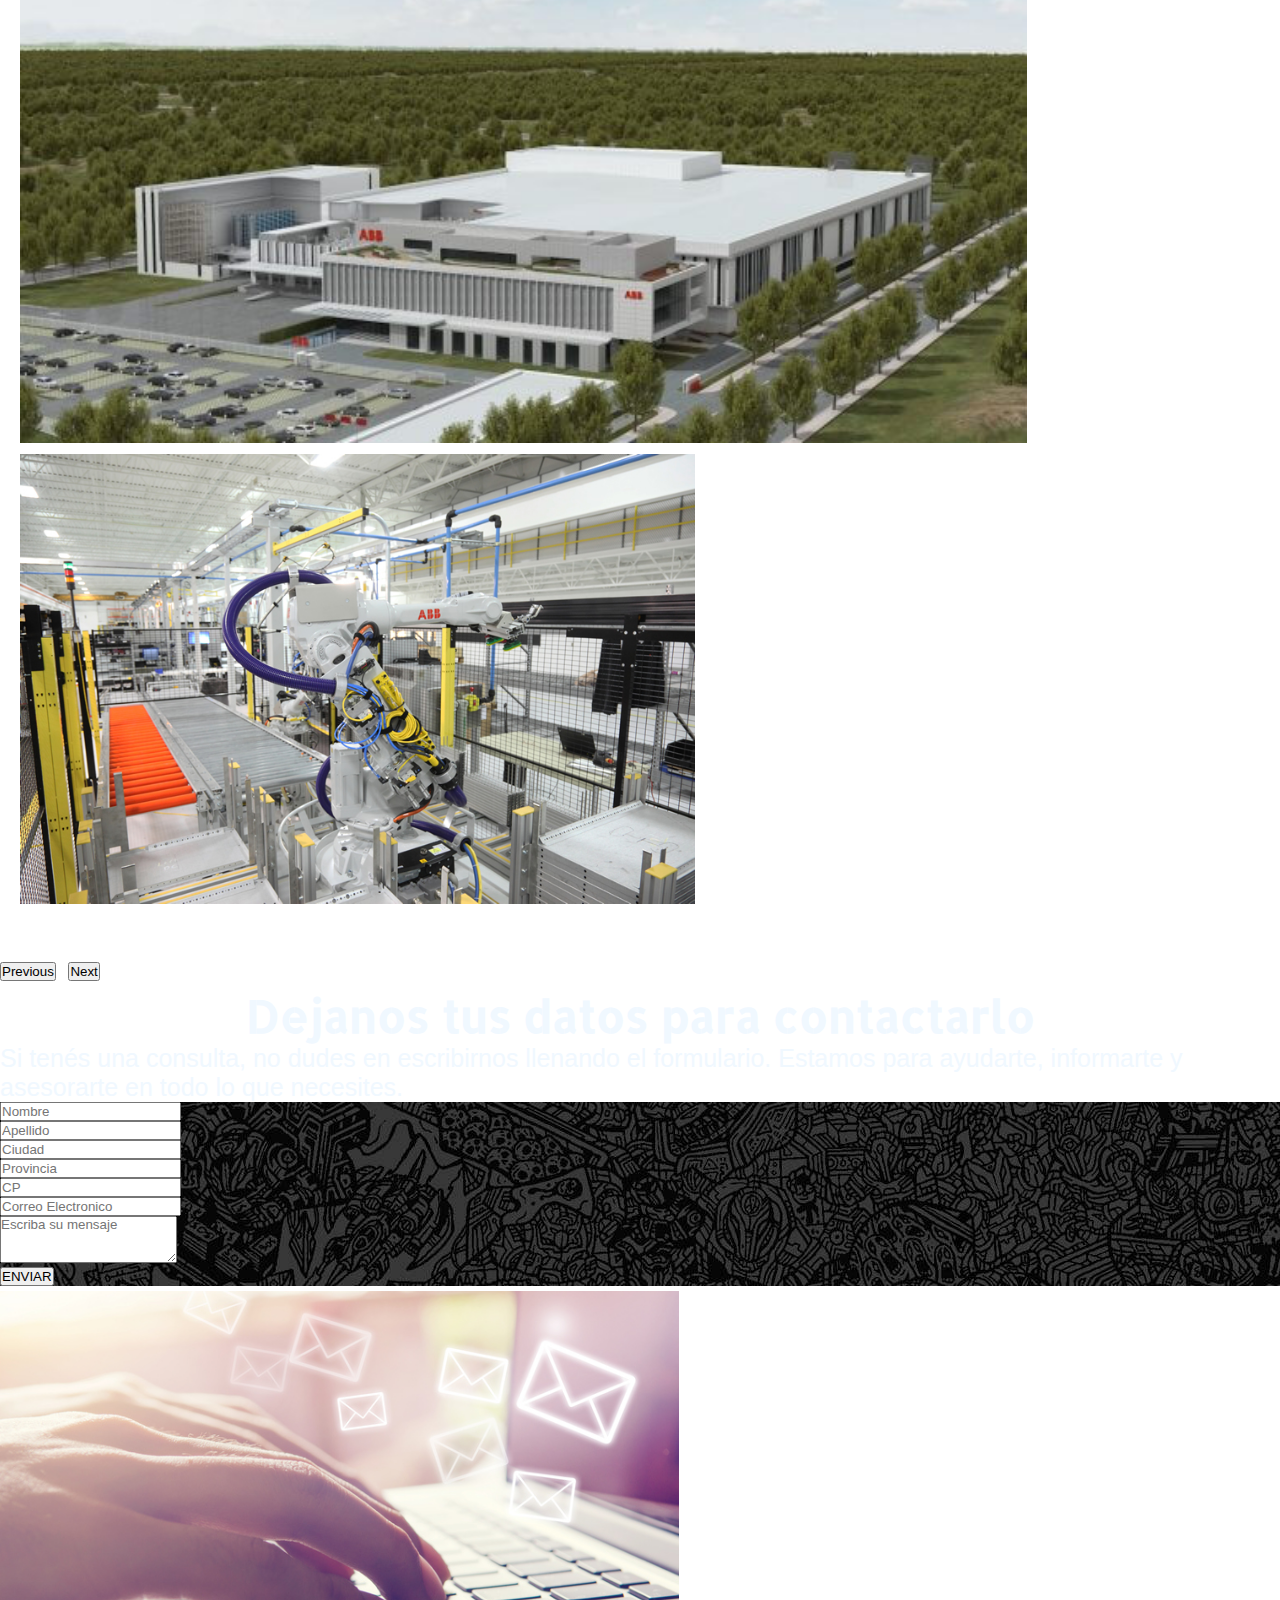
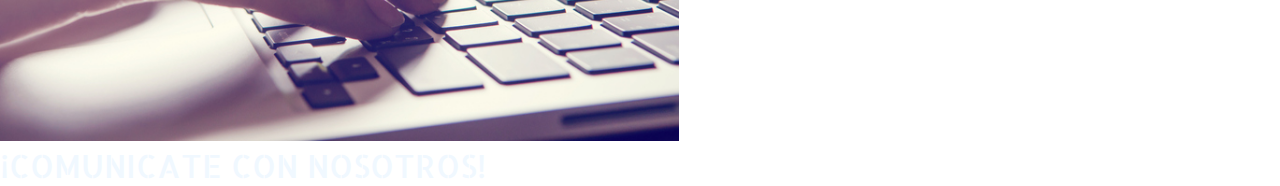
==== commit 6db57d41: "info pages" ====
--- a/index.html
+++ b/index.html
@@ -111,7 +111,7 @@
           <div class="card">
             <img class="card-img-top" src="./img/scara-products.jpg" alt="Card image">
             <div class="card-body">
-              <h5 class="card-title">ROBOR SCARA</h5>
+              <h5 class="card-title">ROBOT SCARA</h5>
               <p class="card-text">Tiene un alcance de 0,45-0,65 metros y<br> una carga útil de 3 kilogramos</p>
               <a href="./pages/p-scara.html" class="btn btn-warning">Más info</a>
             </div>
--- a/css/style.css
+++ b/css/style.css
@@ -114,6 +114,20 @@
     font-family: 'Allerta Stencil', sans-serif;
     font-size: 32px;
 }
+/* 6 ejes */
+.seis-ejes {
+    margin-top: 90px;
+}
+.seis-ejes img {
+    height: 500px;
+}
+/* delta */
+.delta {
+    margin-top: 90px;
+}
+.delta img {
+    height: 500px;
+}
 @keyframes aparecer {
     0% {
         opacity: 0;
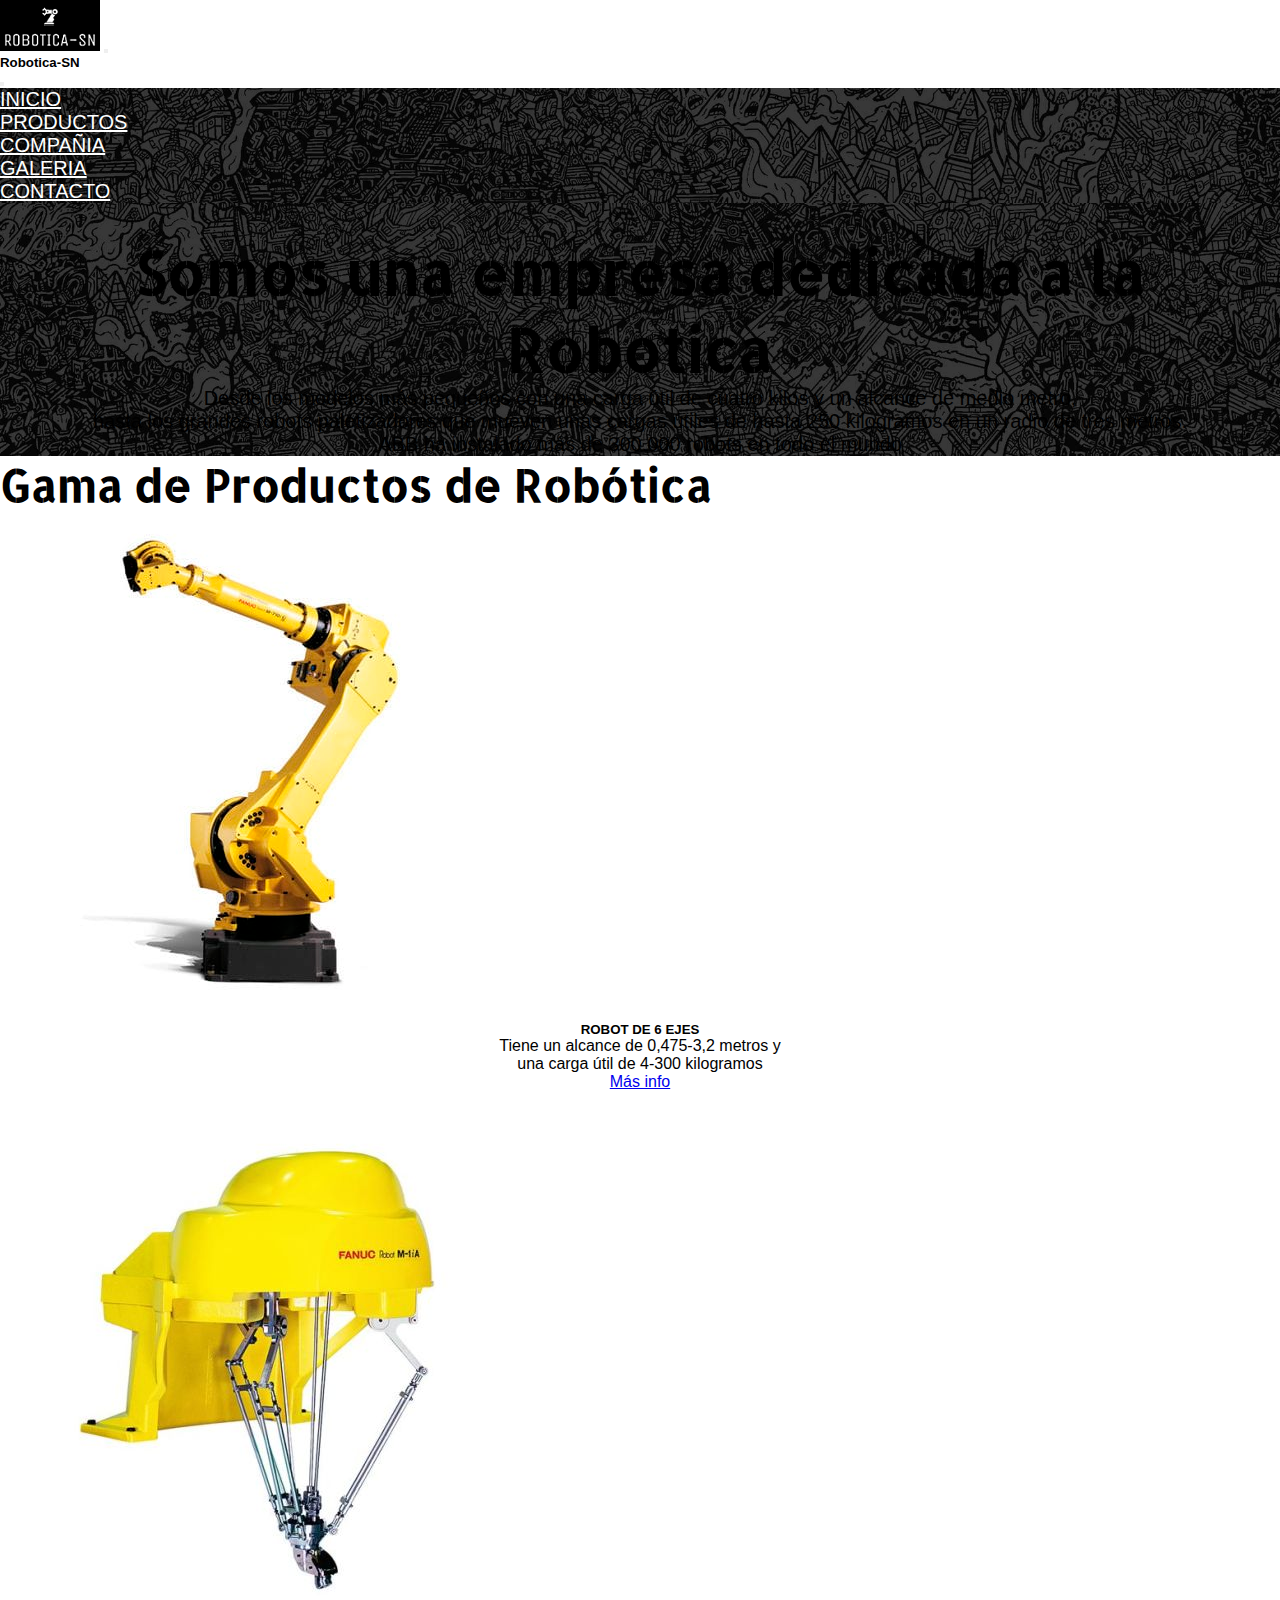
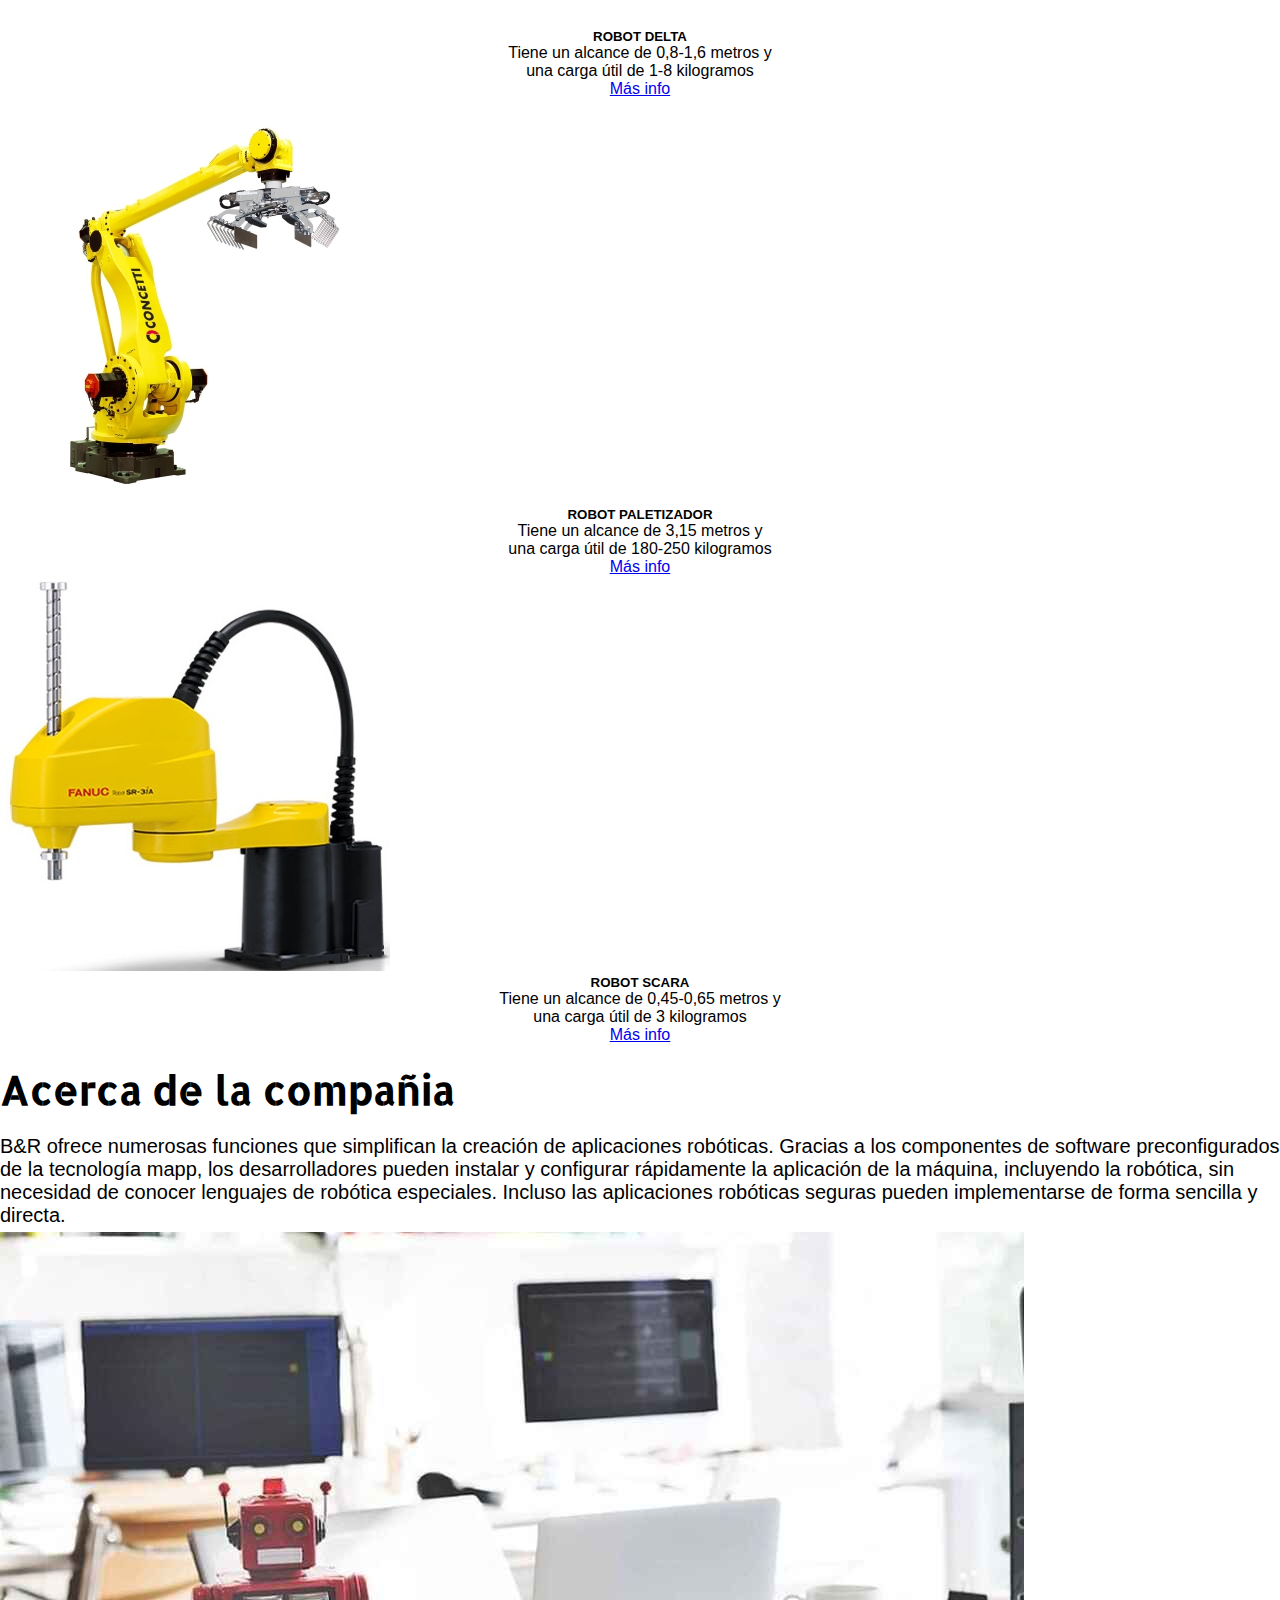
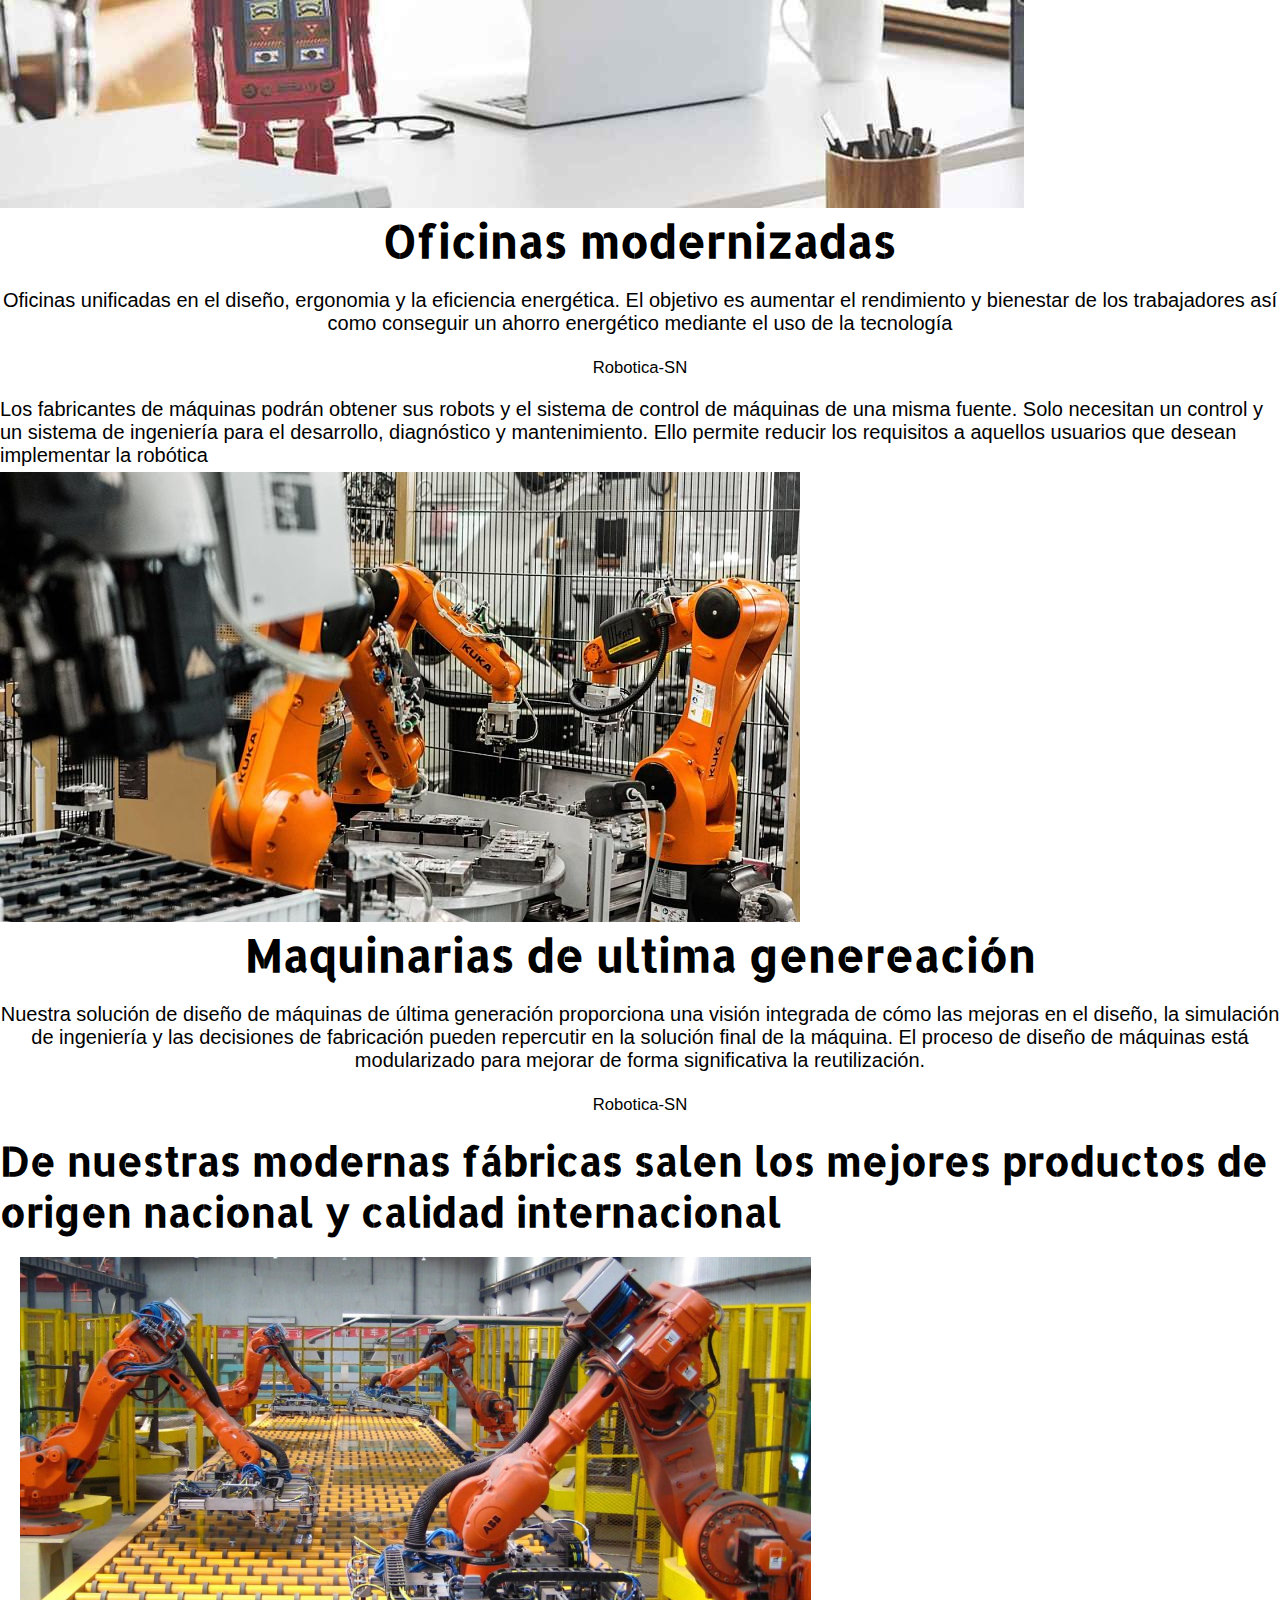
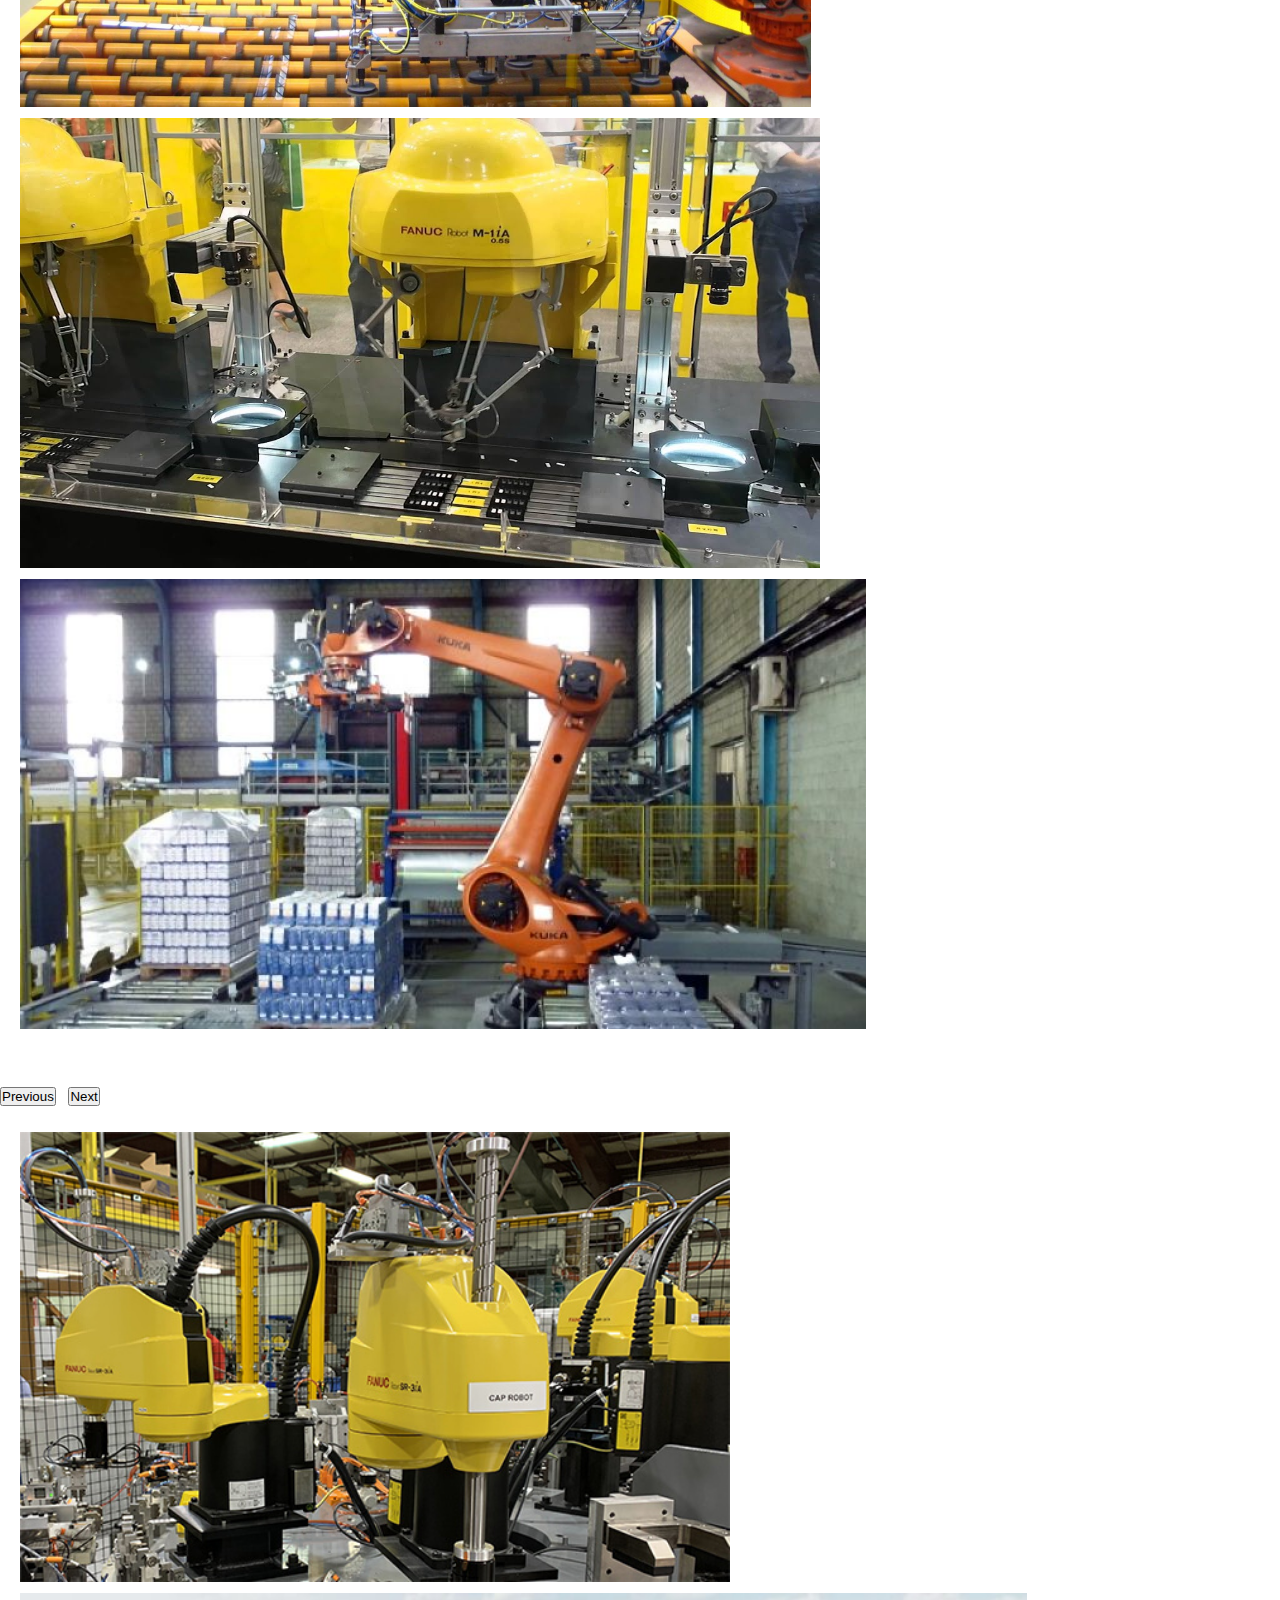
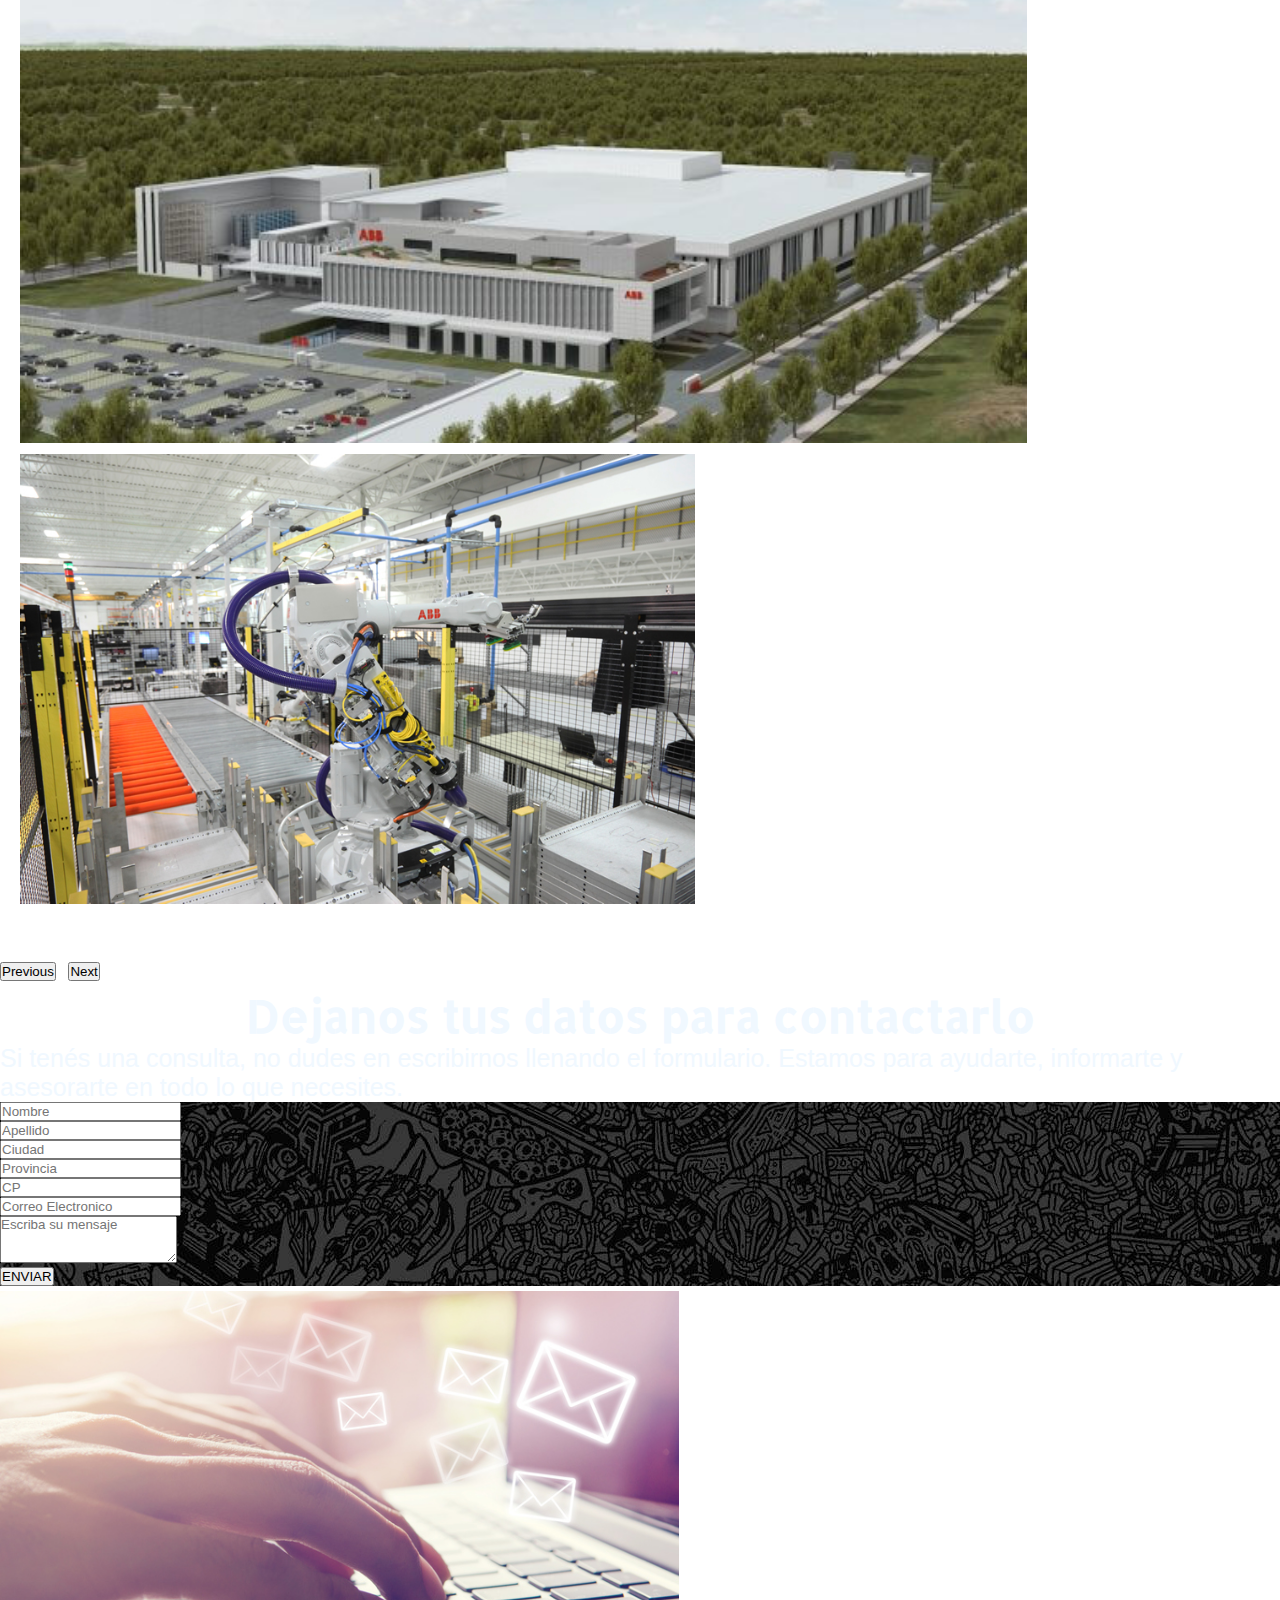
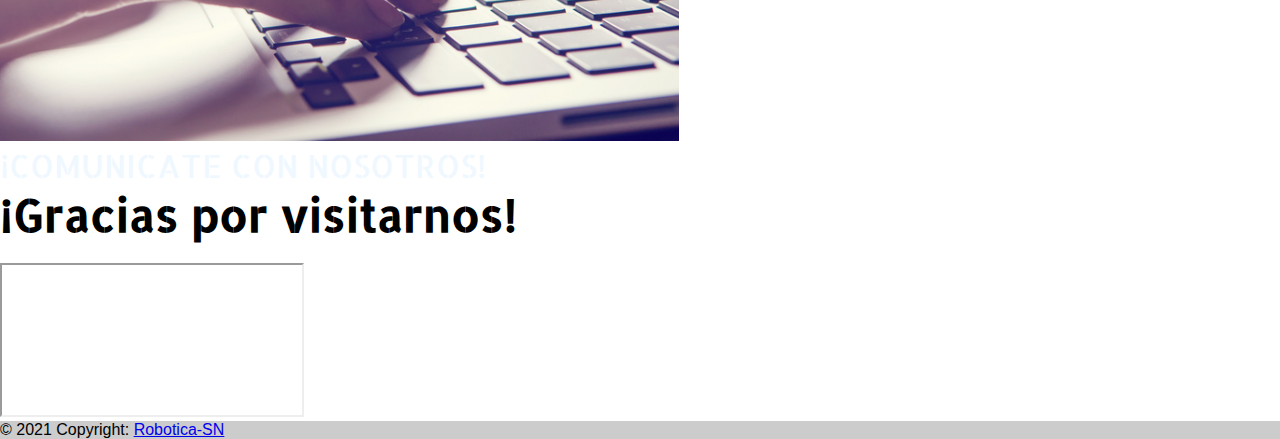
==== commit a5d0520a: "fix footer" ====
--- a/index.html
+++ b/index.html
@@ -1,130 +1,119 @@
 <!DOCTYPE html>
 <html lang="es">
-  <head>
-    <meta charset="UTF-8" />
-    <meta http-equiv="X-UA-Compatible" content="IE=edge" />
-    <meta name="viewport" content="width=device-width, initial-scale=1.0" />
-    <title>Robotica con BS</title>
-    <link
-      href="https://cdn.jsdelivr.net/npm/bootstrap@5.1.3/dist/css/bootstrap.min.css"
-      rel="stylesheet"
-      integrity="sha384-1BmE4kWBq78iYhFldvKuhfTAU6auU8tT94WrHftjDbrCEXSU1oBoqyl2QvZ6jIW3"
-      crossorigin="anonymous"
-    />
-    <link rel="stylesheet" href="../css/style.css" />
-  </head>
-  <body>
-    <!-- NAVBAR -->
-    <nav class="navbar navbar-light bg-light fixed-top">
-      <div class="container-fluid">
-        <img class="logo p-2" src="img/logo_small.png" alt="logo" />
-        <button
-          class="navbar-toggler"
-          type="button"
-          data-bs-toggle="offcanvas"
-          data-bs-target="#offcanvasNavbar"
-          aria-controls="offcanvasNavbar"
-        >
-          <span class="navbar-toggler-icon"></span>
-        </button>
-        <div
-          class="offcanvas offcanvas-end"
-          tabindex="-1"
-          id="offcanvasNavbar"
-          aria-labelledby="offcanvasNavbarLabel"
-        >
-          <div class="offcanvas-header">
-            <h5 class="offcanvas-title" id="offcanvasNavbarLabel">
-              Robotica-SN
-            </h5>
-            <button
-              type="button"
-              class="btn-close text-reset"
-              data-bs-dismiss="offcanvas"
-              aria-label="Close"
-            ></button>
-          </div>
-          <div class="offcanvas-body">
-            <ul class="navbar-nav justify-content-end flex-grow-1 pe-3">
-              <li class="nav-item">
-                <a class="nav-link" href="#inicio">Inicio</a>
-              </li>
-              <li class="nav-item">
-                <a class="nav-link" href="#productos">Productos</a>
-              </li>
-              <li class="nav-item">
-                <a class="nav-link" href="#compania">Compañia</a>  
-              </li>
-              <li class="nav-item">
-                <a class="nav-link" href="#galeria">Galeria</a>
-              </li>
-              <li class="nav-item">
-                <a class="nav-link" href="#contacto">Contacto</a>
-              </li>
-            </ul>
-          </div>
-        </div>
-      </div>
-    </nav>
+
+<head>
+  <meta charset="UTF-8" />
+  <meta http-equiv="X-UA-Compatible" content="IE=edge" />
+  <meta name="viewport" content="width=device-width, initial-scale=1.0" />
+  <title>Robotica con BS</title>
+  <link href="https://cdn.jsdelivr.net/npm/bootstrap@5.1.3/dist/css/bootstrap.min.css" rel="stylesheet"
+    integrity="sha384-1BmE4kWBq78iYhFldvKuhfTAU6auU8tT94WrHftjDbrCEXSU1oBoqyl2QvZ6jIW3" crossorigin="anonymous" />
+  <link rel="stylesheet" href="../css/style.css" />
+</head>
+
+<body>
+  <!-- NAVBAR -->
+  <nav class="navbar navbar-light bg-light fixed-top">
     <div class="container-fluid">
-      <!-- JUMBOTRON -->
-      <div class="jumbotron mt-4 p-5 m-2 text-white rounded" id="inicio">
-        <h1>Somos una empresa dedicada a la Robotica</h1>
-        <p>Desde los modelos más pequeños con una carga útil de cuatro kilos y un alcance de medio metro,<br> hasta los grandes robots paletizadores que mueven unas cargas útiles de hasta 250 kilogramos en un radio de tres metros.<br> ABB ha instalado más de 300.000 robots en todo el mundo</p>
-      </div>
-    </div>
-    <!-- CARD PRODUCTOS-->
-    <div class="container-fluid bg-dark p-3" id="productos">
-      <h1 class="titulo-prod text-center text-white m-5">Gama de Productos de Robótica</h1>
-      <div class="row p-2">
-        <div class="col-md-3">
-          <div class="card">
-            <img class="card-img-top" src="./img/6-ejes-products.jpg" alt="Card image">
-            <div class="card-body">
-              <h5 class="card-title">ROBOT DE 6 EJES</h5>
-              <p class="card-text">Tiene un alcance de 0,475-3,2 metros y<br> una carga útil de 4-300 kilogramos</p>
-              <a href="./pages/p-6-ejes.html" class="btn btn-warning">Más info</a>
-            </div>
-          </div>
-        </div>
-        <div class="col-md-3">
-          <div class="card">
-            <img class="card-img-top" src="./img/delta.jpg" alt="Card image">
-            <div class="card-body">
-              <h5 class="card-title p-2">ROBOT DELTA</h5>
-              <p class="card-text">Tiene un alcance de 0,8-1,6 metros y<br> una carga útil de 1-8 kilogramos</p>
-              <a href="./pages/p-delta.html" class="btn btn-warning">Más info</a>
-            </div>
-          </div>
-        </div>     
-        <div class="col-md-3">
-          <div class="card">
-            <img class="card-img-top" src="./img/paletizador-products.jpg" alt="Card image">
-            <div class="card-body">
-              <h5 class="card-title">ROBOT PALETIZADOR</h5>
-              <p class="card-text">Tiene un alcance de 3,15 metros y<br> una carga útil de 180-250 kilogramos</p>
-              <a href="./pages/p-paletizador.html" class="btn btn-warning">Más info</a>
-            </div>
-          </div>
-        </div>
-        <div class="col-md-3">
-          <div class="card">
-            <img class="card-img-top" src="./img/scara-products.jpg" alt="Card image">
-            <div class="card-body">
-              <h5 class="card-title">ROBOT SCARA</h5>
-              <p class="card-text">Tiene un alcance de 0,45-0,65 metros y<br> una carga útil de 3 kilogramos</p>
-              <a href="./pages/p-scara.html" class="btn btn-warning">Más info</a>
-            </div>
-          </div>
-        </div>
-      </div>
-    </div>
-    </div>
-    <!-- CARD COMPAÑIA -->
-    <div class="container-fluid oficina-maquinaria bg-dark" id="compania">
-      <h2 class="text-white text-center">Acerca de la compañia</h2>
-      <p class="text-white p-4">B&R ofrece numerosas funciones que simplifican la creación de aplicaciones robóticas. Gracias a los componentes de software preconfigurados de la tecnología mapp, los desarrolladores pueden instalar y configurar rápidamente la aplicación de la máquina, incluyendo la robótica, sin necesidad de conocer lenguajes de robótica especiales. Incluso las aplicaciones robóticas seguras pueden implementarse de forma sencilla y directa.</p>
-    <div class="card  bg-light m-4" style="max-width: 100%;">      
+      <img class="logo p-2" src="img/logo_small.png" alt="logo" />
+      <button class="navbar-toggler" type="button" data-bs-toggle="offcanvas" data-bs-target="#offcanvasNavbar"
+        aria-controls="offcanvasNavbar">
+        <span class="navbar-toggler-icon"></span>
+      </button>
+      <div class="offcanvas offcanvas-end" tabindex="-1" id="offcanvasNavbar" aria-labelledby="offcanvasNavbarLabel">
+        <div class="offcanvas-header">
+          <h5 class="offcanvas-title" id="offcanvasNavbarLabel">
+            Robotica-SN
+          </h5>
+          <button type="button" class="btn-close text-reset" data-bs-dismiss="offcanvas" aria-label="Close"></button>
+        </div>
+        <div class="offcanvas-body">
+          <ul class="navbar-nav justify-content-end flex-grow-1 pe-3">
+            <li class="nav-item">
+              <a class="nav-link" href="#inicio">Inicio</a>
+            </li>
+            <li class="nav-item">
+              <a class="nav-link" href="#productos">Productos</a>
+            </li>
+            <li class="nav-item">
+              <a class="nav-link" href="#compania">Compañia</a>
+            </li>
+            <li class="nav-item">
+              <a class="nav-link" href="#galeria">Galeria</a>
+            </li>
+            <li class="nav-item">
+              <a class="nav-link" href="#contacto">Contacto</a>
+            </li>
+          </ul>
+        </div>
+      </div>
+    </div>
+  </nav>
+  <div class="container-fluid">
+    <!-- JUMBOTRON -->
+    <div class="jumbotron mt-4 p-5 m-2 text-white rounded" id="inicio">
+      <h1>Somos una empresa dedicada a la Robotica</h1>
+      <p>Desde los modelos más pequeños con una carga útil de cuatro kilos y un alcance de medio metro,<br> hasta los
+        grandes robots paletizadores que mueven unas cargas útiles de hasta 250 kilogramos en un radio de tres
+        metros.<br> ABB ha instalado más de 300.000 robots en todo el mundo</p>
+    </div>
+  </div>
+  <!-- CARD PRODUCTOS-->
+  <div class="container-fluid bg-dark p-3" id="productos">
+    <h1 class="titulo-prod text-center text-white m-5">Gama de Productos de Robótica</h1>
+    <div class="row p-2">
+      <div class="col-md-3">
+        <div class="card">
+          <img class="card-img-top" src="./img/6-ejes-products.jpg" alt="Card image">
+          <div class="card-body">
+            <h5 class="card-title">ROBOT DE 6 EJES</h5>
+            <p class="card-text">Tiene un alcance de 0,475-3,2 metros y<br> una carga útil de 4-300 kilogramos</p>
+            <a href="./pages/p-6-ejes.html" class="btn btn-warning">Más info</a>
+          </div>
+        </div>
+      </div>
+      <div class="col-md-3">
+        <div class="card">
+          <img class="card-img-top" src="./img/delta.jpg" alt="Card image">
+          <div class="card-body">
+            <h5 class="card-title p-2">ROBOT DELTA</h5>
+            <p class="card-text">Tiene un alcance de 0,8-1,6 metros y<br> una carga útil de 1-8 kilogramos</p>
+            <a href="./pages/p-delta.html" class="btn btn-warning">Más info</a>
+          </div>
+        </div>
+      </div>
+      <div class="col-md-3">
+        <div class="card">
+          <img class="card-img-top" src="./img/paletizador-products.jpg" alt="Card image">
+          <div class="card-body">
+            <h5 class="card-title">ROBOT PALETIZADOR</h5>
+            <p class="card-text">Tiene un alcance de 3,15 metros y<br> una carga útil de 180-250 kilogramos</p>
+            <a href="./pages/p-paletizador.html" class="btn btn-warning">Más info</a>
+          </div>
+        </div>
+      </div>
+      <div class="col-md-3">
+        <div class="card">
+          <img class="card-img-top" src="./img/scara-products.jpg" alt="Card image">
+          <div class="card-body">
+            <h5 class="card-title">ROBOT SCARA</h5>
+            <p class="card-text">Tiene un alcance de 0,45-0,65 metros y<br> una carga útil de 3 kilogramos</p>
+            <a href="./pages/p-scara.html" class="btn btn-warning">Más info</a>
+          </div>
+        </div>
+      </div>
+    </div>
+  </div>
+  </div>
+  <!-- CARD COMPAÑIA -->
+  <div class="container-fluid oficina-maquinaria bg-dark" id="compania">
+    <h2 class="text-white text-center">Acerca de la compañia</h2>
+    <p class="text-white p-4">B&R ofrece numerosas funciones que simplifican la creación de aplicaciones robóticas.
+      Gracias a los componentes de software preconfigurados de la tecnología mapp, los desarrolladores pueden instalar y
+      configurar rápidamente la aplicación de la máquina, incluyendo la robótica, sin necesidad de conocer lenguajes de
+      robótica especiales. Incluso las aplicaciones robóticas seguras pueden implementarse de forma sencilla y directa.
+    </p>
+    <div class="card  bg-light m-4" style="max-width: 100%;">
       <div class="row g-0">
         <div class="col-md-4">
           <img src="./img/oficina.jpg" class="img-fluid rounded-start" alt="oficina">
@@ -132,13 +121,17 @@
         <div class="col-md-8">
           <div class="card-body">
             <h5 class="card-title">Oficinas modernizadas</h5>
-            <p class="card-text">Oficinas unificadas en el diseño, ergonomia y la eficiencia energética. El objetivo es aumentar el rendimiento y bienestar de los trabajadores así como conseguir un ahorro energético mediante el uso de la tecnología</p>
+            <p class="card-text">Oficinas unificadas en el diseño, ergonomia y la eficiencia energética. El objetivo es
+              aumentar el rendimiento y bienestar de los trabajadores así como conseguir un ahorro energético mediante
+              el uso de la tecnología</p>
             <p class="card-text"><small class="text-muted">Robotica-SN</small></p>
           </div>
         </div>
       </div>
     </div>
-    <p class="text-white p-4">Los fabricantes de máquinas podrán obtener sus robots y el sistema de control de máquinas de una misma fuente. Solo necesitan un control y un sistema de ingeniería para el desarrollo, diagnóstico y mantenimiento. Ello permite reducir los requisitos a aquellos usuarios que desean implementar la robótica</p>
+    <p class="text-white p-4">Los fabricantes de máquinas podrán obtener sus robots y el sistema de control de máquinas
+      de una misma fuente. Solo necesitan un control y un sistema de ingeniería para el desarrollo, diagnóstico y
+      mantenimiento. Ello permite reducir los requisitos a aquellos usuarios que desean implementar la robótica</p>
     <div class="card bg-light m-4" style="max-width: 100%;">
       <div class="row g-0">
         <div class="col-md-4">
@@ -147,7 +140,10 @@
         <div class="col-md-8">
           <div class="card-body">
             <h5 class="card-title">Maquinarias de ultima genereación</h5>
-            <p class="card-text">Nuestra solución de diseño de máquinas de última generación proporciona una visión integrada de cómo las mejoras en el diseño, la simulación de ingeniería y las decisiones de fabricación pueden repercutir en la solución final de la máquina. El proceso de diseño de máquinas está modularizado para mejorar de forma significativa la reutilización.</p>
+            <p class="card-text">Nuestra solución de diseño de máquinas de última generación proporciona una visión
+              integrada de cómo las mejoras en el diseño, la simulación de ingeniería y las decisiones de fabricación
+              pueden repercutir en la solución final de la máquina. El proceso de diseño de máquinas está modularizado
+              para mejorar de forma significativa la reutilización.</p>
             <p class="card-text"><small class="text-muted">Robotica-SN</small></p>
           </div>
         </div>
@@ -157,111 +153,135 @@
   <!-- CARRUSEL -->
   <div class="container-fluid galeria bg-dark" id="galeria">
     <div class="row p-2">
-          <h2 class="text-white p-4"> De nuestras modernas fábricas salen los mejores productos de origen nacional y calidad internacional</h2>
+      <h2 class="text-white p-4"> De nuestras modernas fábricas salen los mejores productos de origen nacional y calidad
+        internacional</h2>
       <div class="col-md-6">
-    <div id="carouselExampleFade" class="carousel slide carousel-fade" data-bs-ride="carousel">
-      <div class="carousel-inner">
-        <div class="carousel-item active">
-          <img src="./img/c1.jpg" class="d-block w-100" alt="...">
-        </div>
-        <div class="carousel-item">
-          <img src="./img/c2.jpg" class="d-block w-100" alt="...">
-        </div>
-        <div class="carousel-item">
-          <img src="./img/c3.jpg" class="d-block w-100" alt="...">
-        </div>
-      </div>
-      <button class="carousel-control-prev" type="button" data-bs-target="#carouselExampleFade" data-bs-slide="prev">
-        <span class="carousel-control-prev-icon" aria-hidden="true"></span>
-        <span class="visually-hidden">Previous</span>
-      </button>
-      <button class="carousel-control-next" type="button" data-bs-target="#carouselExampleFade" data-bs-slide="next">
-        <span class="carousel-control-next-icon" aria-hidden="true"></span>
-        <span class="visually-hidden">Next</span>
-      </button>
-    </div>
-  </div>
-  <div class="col-md-6">
-    <div id="carouselExampleFade" class="carousel slide carousel-fade" data-bs-ride="carousel">
-      <div class="carousel-inner">
-        <div class="carousel-item active">
-          <img src="./img/c4.jpg" class="d-block w-100" alt="...">
-        </div>
-        <div class="carousel-item">
-          <img src="./img/c5.jpg" class="d-block w-100" alt="...">
-        </div>
-        <div class="carousel-item">
-          <img src="./img/c6.jpg" class="d-block w-100" alt="...">
-        </div>
-      </div>
-      <button class="carousel-control-prev" type="button" data-bs-target="#carouselExampleFade" data-bs-slide="prev">
-        <span class="carousel-control-prev-icon" aria-hidden="true"></span>
-        <span class="visually-hidden">Previous</span>
-      </button>
-      <button class="carousel-control-next" type="button" data-bs-target="#carouselExampleFade" data-bs-slide="next">
-        <span class="carousel-control-next-icon" aria-hidden="true"></span>
-        <span class="visually-hidden">Next</span>
-      </button>
-    </div>
-  </div>
-</div>
-</div>
-<!-- FORMULARIO -->
-<div class="container-fluid formulario bg-dark p-5" id="contacto">
-  <h2>Dejanos tus datos para contactarlo</h2>
-  <p class="p-4 text-center">Si tenés una consulta, no dudes en escribirnos llenando el formulario. Estamos para ayudarte, informarte y asesorarte en todo lo que necesites.</p>
-  <div class="row p-2">
-    <div class="col-md-8 form bg-light rounded">
-      <div class="mb-3">
-        <div class="row g-3 p-3">
-          <div class="col">
-            <input type="text" class="form-control" placeholder="Nombre" aria-label="First name">
-          </div>
-          <div class="col">
-            <input type="text" class="form-control" placeholder="Apellido" aria-label="Last name">
-          </div>
-        </div>
-        <div class="row g-3 p-3">
-          <div class="col-sm-7">
-            <input type="text" class="form-control" placeholder="Ciudad" aria-label="City">
-          </div>
-          <div class="col-sm">
-            <input type="text" class="form-control" placeholder="Provincia" aria-label="State">
-          </div>
-          <div class="col-sm">
-            <input type="text" class="form-control" placeholder="CP" aria-label="Zip">
-          </div>
-        </div>
-        <div class="mb-3 p-3">
-        <input type="email" class="form-control" id="exampleFormControlInput1" placeholder="Correo Electronico">
-      </div>
-    </div>
-      <div class="p-3">
-        <textarea class="form-control" id="exampleFormControlTextarea1" placeholder="Escriba su mensaje" rows="3"></textarea>
-      </div>
-      <div class="d-flex justify-content-center">
-      <button type="submit" class="btn btn-warning m-3">ENVIAR</button>
-    </div>
-    </div>
-    <div class="col-md-4">
-      <div class="card contactanos bg-dark text-white">
-        <img src="./img/contacto.jpg" class="card-img" alt="contacto" >
-        <div class="card-img-overlay">
-          <p class="text-dark text-center">¡COMUNICATE CON NOSOTROS!</p>
-        </div>
-      </div>
-    </div>
-  </div>
-</div>
-    <script
-      src="https://cdn.jsdelivr.net/npm/@popperjs/core@2.10.2/dist/umd/popper.min.js"
-      integrity="sha384-7+zCNj/IqJ95wo16oMtfsKbZ9ccEh31eOz1HGyDuCQ6wgnyJNSYdrPa03rtR1zdB"
-      crossorigin="anonymous"
-    ></script>
-    <script
-      src="https://cdn.jsdelivr.net/npm/bootstrap@5.1.3/dist/js/bootstrap.min.js"
-      integrity="sha384-QJHtvGhmr9XOIpI6YVutG+2QOK9T+ZnN4kzFN1RtK3zEFEIsxhlmWl5/YESvpZ13"
-      crossorigin="anonymous"
-    ></script>
-  </body>
-</html>
+        <div id="carouselExampleFade" class="carousel slide carousel-fade" data-bs-ride="carousel">
+          <div class="carousel-inner">
+            <div class="carousel-item active">
+              <img src="./img/c1.jpg" class="d-block w-100" alt="...">
+            </div>
+            <div class="carousel-item">
+              <img src="./img/c2.jpg" class="d-block w-100" alt="...">
+            </div>
+            <div class="carousel-item">
+              <img src="./img/c3.jpg" class="d-block w-100" alt="...">
+            </div>
+          </div>
+          <button class="carousel-control-prev" type="button" data-bs-target="#carouselExampleFade"
+            data-bs-slide="prev">
+            <span class="carousel-control-prev-icon" aria-hidden="true"></span>
+            <span class="visually-hidden">Previous</span>
+          </button>
+          <button class="carousel-control-next" type="button" data-bs-target="#carouselExampleFade"
+            data-bs-slide="next">
+            <span class="carousel-control-next-icon" aria-hidden="true"></span>
+            <span class="visually-hidden">Next</span>
+          </button>
+        </div>
+      </div>
+      <div class="col-md-6">
+        <div id="carouselExampleFade" class="carousel slide carousel-fade" data-bs-ride="carousel">
+          <div class="carousel-inner">
+            <div class="carousel-item active">
+              <img src="./img/c4.jpg" class="d-block w-100" alt="...">
+            </div>
+            <div class="carousel-item">
+              <img src="./img/c5.jpg" class="d-block w-100" alt="...">
+            </div>
+            <div class="carousel-item">
+              <img src="./img/c6.jpg" class="d-block w-100" alt="...">
+            </div>
+          </div>
+          <button class="carousel-control-prev" type="button" data-bs-target="#carouselExampleFade"
+            data-bs-slide="prev">
+            <span class="carousel-control-prev-icon" aria-hidden="true"></span>
+            <span class="visually-hidden">Previous</span>
+          </button>
+          <button class="carousel-control-next" type="button" data-bs-target="#carouselExampleFade"
+            data-bs-slide="next">
+            <span class="carousel-control-next-icon" aria-hidden="true"></span>
+            <span class="visually-hidden">Next</span>
+          </button>
+        </div>
+      </div>
+    </div>
+  </div>
+  <!-- FORMULARIO -->
+  <div class="container-fluid formulario bg-dark p-5" id="contacto">
+    <h2>Dejanos tus datos para contactarlo</h2>
+    <p class="p-4 text-center">Si tenés una consulta, no dudes en escribirnos llenando el formulario. Estamos para
+      ayudarte, informarte y asesorarte en todo lo que necesites.</p>
+    <div class="row p-2">
+      <div class="col-md-8 form bg-light rounded">
+        <div class="mb-3">
+          <div class="row g-3 p-3">
+            <div class="col">
+              <input type="text" class="form-control" placeholder="Nombre" aria-label="First name">
+            </div>
+            <div class="col">
+              <input type="text" class="form-control" placeholder="Apellido" aria-label="Last name">
+            </div>
+          </div>
+          <div class="row g-3 p-3">
+            <div class="col-sm-7">
+              <input type="text" class="form-control" placeholder="Ciudad" aria-label="City">
+            </div>
+            <div class="col-sm">
+              <input type="text" class="form-control" placeholder="Provincia" aria-label="State">
+            </div>
+            <div class="col-sm">
+              <input type="text" class="form-control" placeholder="CP" aria-label="Zip">
+            </div>
+          </div>
+          <div class="mb-3 p-3">
+            <input type="email" class="form-control" id="exampleFormControlInput1" placeholder="Correo Electronico">
+          </div>
+        </div>
+        <div class="p-3">
+          <textarea class="form-control" id="exampleFormControlTextarea1" placeholder="Escriba su mensaje"
+            rows="3"></textarea>
+        </div>
+        <div class="d-flex justify-content-center">
+          <button type="submit" class="btn btn-warning m-3">ENVIAR</button>
+        </div>
+      </div>
+      <div class="col-md-4">
+        <div class="card contactanos bg-dark text-white">
+          <img src="./img/contacto.jpg" class="card-img" alt="contacto">
+          <div class="card-img-overlay">
+            <p class="text-dark text-center">¡COMUNICATE CON NOSOTROS!</p>
+          </div>
+        </div>
+      </div>
+    </div>
+  </div>
+  <!-- FOOTER -->
+  <footer class="footer bg-dark text-center text-white">
+    <div class="container p-1">
+      <section class="">
+        <div class="row d-flex justify-content-center">
+          <div class="col-lg-6">
+            <h2>¡Gracias por visitarnos!</h2>
+            <div class="ratio ratio-16x9">
+              <iframe class="shadow-1-strong rounded" src="https://www.youtube.com/embed/LFavlybY0lI"
+                title="YouTube video" allowfullscreen></iframe>
+            </div>
+          </div>
+        </div>
+      </section>
+    </div>
+    <div class="copy text-center p-3">
+      © 2021 Copyright:
+      <a class="text-white" href="https://mdbootstrap.com/">Robotica-SN</a>
+    </div>
+  </footer>
+  <script src="https://cdn.jsdelivr.net/npm/@popperjs/core@2.10.2/dist/umd/popper.min.js"
+    integrity="sha384-7+zCNj/IqJ95wo16oMtfsKbZ9ccEh31eOz1HGyDuCQ6wgnyJNSYdrPa03rtR1zdB"
+    crossorigin="anonymous"></script>
+  <script src="https://cdn.jsdelivr.net/npm/bootstrap@5.1.3/dist/js/bootstrap.min.js"
+    integrity="sha384-QJHtvGhmr9XOIpI6YVutG+2QOK9T+ZnN4kzFN1RtK3zEFEIsxhlmWl5/YESvpZ13"
+    crossorigin="anonymous"></script>
+</body>
+
+</html>--- a/css/style.css
+++ b/css/style.css
@@ -1,138 +1,182 @@
-@import url('https://fonts.googleapis.com/css2?family=Allerta+Stencil&display=swap');
+@import url("https://fonts.googleapis.com/css2?family=Allerta+Stencil&display=swap");
 
 * {
-    margin: 0;
-    padding: 0;
-    box-sizing: border-box;
-    font-family: sans-serif;
+  margin: 0;
+  padding: 0;
+  box-sizing: border-box;
+  font-family: sans-serif;
 }
 
 /* navbar */
 .offcanvas-body ul li a {
-    text-transform: uppercase;
-    font-size: 20px;
+  text-transform: uppercase;
+  font-size: 20px;
 }
 .offcanvas-body {
-    background-image: url('../img/off-canvas.jpg');
-    background-size: cover;
-    background-position: center;
+  background-image: url("../img/off-canvas.jpg");
+  background-size: cover;
+  background-position: center;
 }
 .navbar-light .navbar-nav .nav-link {
-    color: #fff;
+  color: #fff;
 }
 .navbar img {
-    cursor: pointer;
+  cursor: pointer;
 }
 /* jumbotron */
 .jumbotron {
-    background-image: url('../img/off-canvas.jpg');
-    height: auto;
-    background-size: cover;
-    background-position: bottom;
+  background-image: url("../img/off-canvas.jpg");
+  height: auto;
+  background-size: cover;
+  background-position: bottom;
 }
 .jumbotron h1 {
-    font-size: 60px;
-    text-align: center;
-    padding-top: 30px;
-    font-family: 'Allerta Stencil', sans-serif;
-    animation-duration: 2s;
-    animation-name: aparecer;
-    animation-iteration-count: initial;
+  font-size: 60px;
+  text-align: center;
+  padding-top: 30px;
+  font-family: "Allerta Stencil", sans-serif;
+  animation-duration: 2s;
+  animation-name: aparecer;
+  animation-iteration-count: initial;
 }
 .jumbotron p {
-    font-size: 20px;
-    text-align: center;
+  font-size: 20px;
+  text-align: center;
 }
 /* card */
 .titulo-prod {
-    font-size: 45px;
-    font-family: 'Allerta Stencil', sans-serif;
+  font-size: 45px;
+  font-family: "Allerta Stencil", sans-serif;
 }
 .card {
-    margin-top: 5px;
+  margin-top: 5px;
 }
 .card h5 {
-    text-align: center;
+  text-align: center;
 }
 .btn {
-    display: flex;
-    justify-content: center;
+  display: flex;
+  justify-content: center;
 }
 .card-text {
-    text-align: center;
+  text-align: center;
 }
 /* card company */
 .oficina-maquinaria {
-    padding-top: 20px;
-    padding-bottom: 20px;
+  padding-top: 20px;
+  padding-bottom: 20px;
 }
 .oficina-maquinaria h2 {
-    font-size: 40px;
-    font-family: 'Allerta Stencil', sans-serif;
+  font-size: 40px;
+  font-family: "Allerta Stencil", sans-serif;
 }
 .oficina-maquinaria h5 {
-    font-size: 45px;
-    font-family: 'Allerta Stencil', sans-serif;
+  font-size: 45px;
+  font-family: "Allerta Stencil", sans-serif;
 }
 .oficina-maquinaria p {
-    font-size: 20px;
-    padding-top: 20px;
+  font-size: 20px;
+  padding-top: 20px;
 }
 /* carrusel */
-.carousel-inner {  
-    padding: 20px;
+.carousel-inner {
+  padding: 20px;
 }
 .carousel-inner img {
-    height: 450px;
+  height: 450px;
 }
 .galeria {
-    font-size: 45px;
-    font-family: 'Allerta Stencil', sans-serif;
+  font-size: 45px;
+  font-family: "Allerta Stencil", sans-serif;
 }
 .galeria h2 {
-    font-size: 40px;
-    font-family: 'Allerta Stencil', sans-serif;
+  font-size: 40px;
+  font-family: "Allerta Stencil", sans-serif;
 }
 /* formulario */
 .formulario h2 {
-    color: aliceblue;
-    text-align: center;
-    font-size: 45px;
-    font-family: 'Allerta Stencil', sans-serif;
+  color: aliceblue;
+  text-align: center;
+  font-size: 45px;
+  font-family: "Allerta Stencil", sans-serif;
 }
 .formulario p {
-    color: aliceblue;
-    font-size: 25px;
+  color: aliceblue;
+  font-size: 25px;
 }
 .form {
-    background-image: url('../img/off-canvas.jpg');
+  background-image: url("../img/off-canvas.jpg");
 }
 .card-img {
-    height: 450px;
+  height: 450px;
 }
 .contactanos p {
-    font-family: 'Allerta Stencil', sans-serif;
-    font-size: 32px;
+  font-family: "Allerta Stencil", sans-serif;
+  font-size: 32px;
 }
 /* 6 ejes */
 .seis-ejes {
-    margin-top: 90px;
+  margin-top: 90px;
 }
 .seis-ejes img {
-    height: 500px;
+  height: 712px;
+  width: auto;
+}
+.seis-ejes p {
+  font-size: 20px;
+  padding: 10px;
 }
 /* delta */
 .delta {
-    margin-top: 90px;
+  margin-top: 90px;
 }
 .delta img {
-    height: 500px;
+  height: 712px;
+}
+.delta p {
+  font-size: 20px;
+  padding: 10px;
+}
+/* paletizador */
+.paletizador {
+  margin-top: 90px;
+}
+.paletizador h4 {
+  font-size: 30px;
+}
+.paletizador p {
+  font-size: 20px;
+  padding-top: 20px;
+}
+/* scara */
+.scara {
+  margin-top: 90px;
+}
+.scara img {
+  height: 712px;
+}
+.scara h4 {
+  font-size: 30px;
+}
+.scara p {
+  font-size: 20px;
+  padding-top: 10px;
+  padding-bottom: 40px;
+}
+/* footer */
+.footer h2 {
+  font-size: 45px;
+  font-family: "Allerta Stencil", sans-serif;
+  padding-bottom: 20px;
+}
+.copy {
+  background-color: rgba(0, 0, 0, 0.2);
 }
 @keyframes aparecer {
-    0% {
-        opacity: 0;
-    }
-    100% {
-        opacity: 1;
-    }
-}+  0% {
+    opacity: 0;
+  }
+  100% {
+    opacity: 1;
+  }
+}
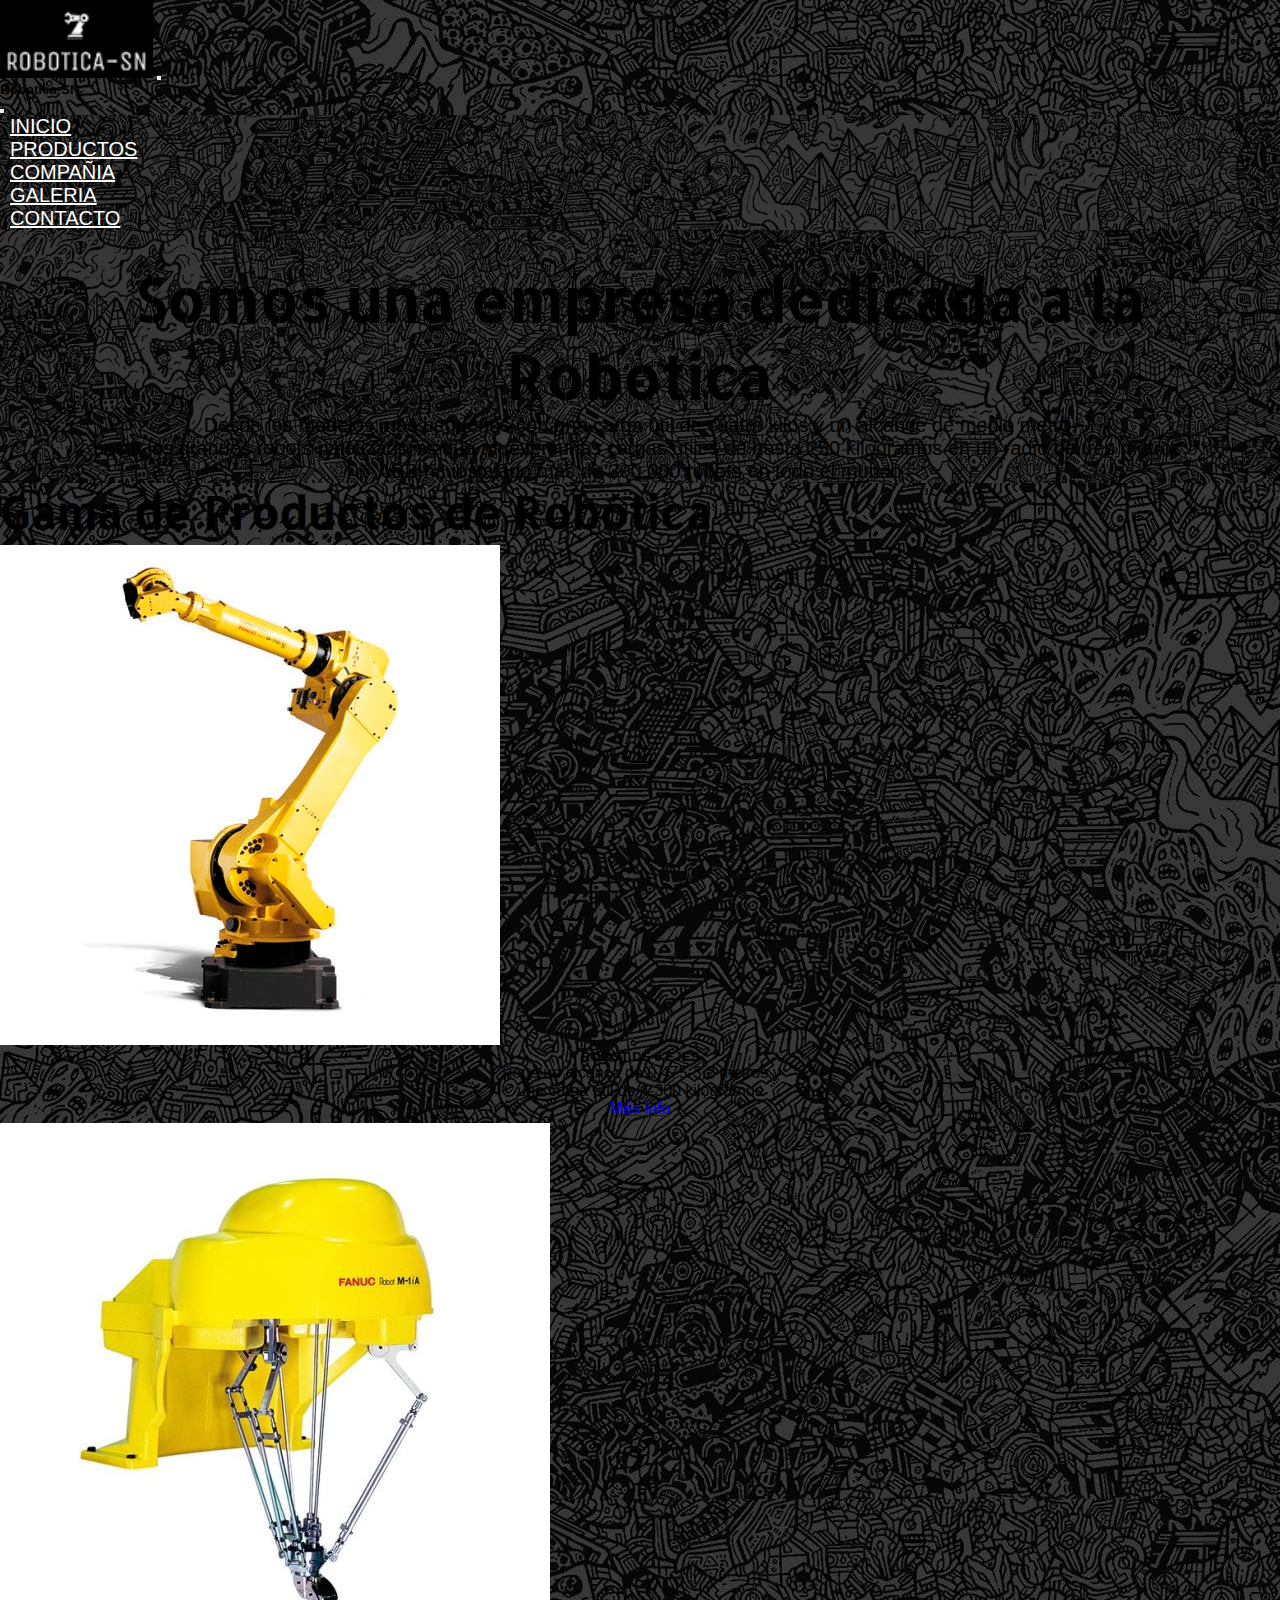
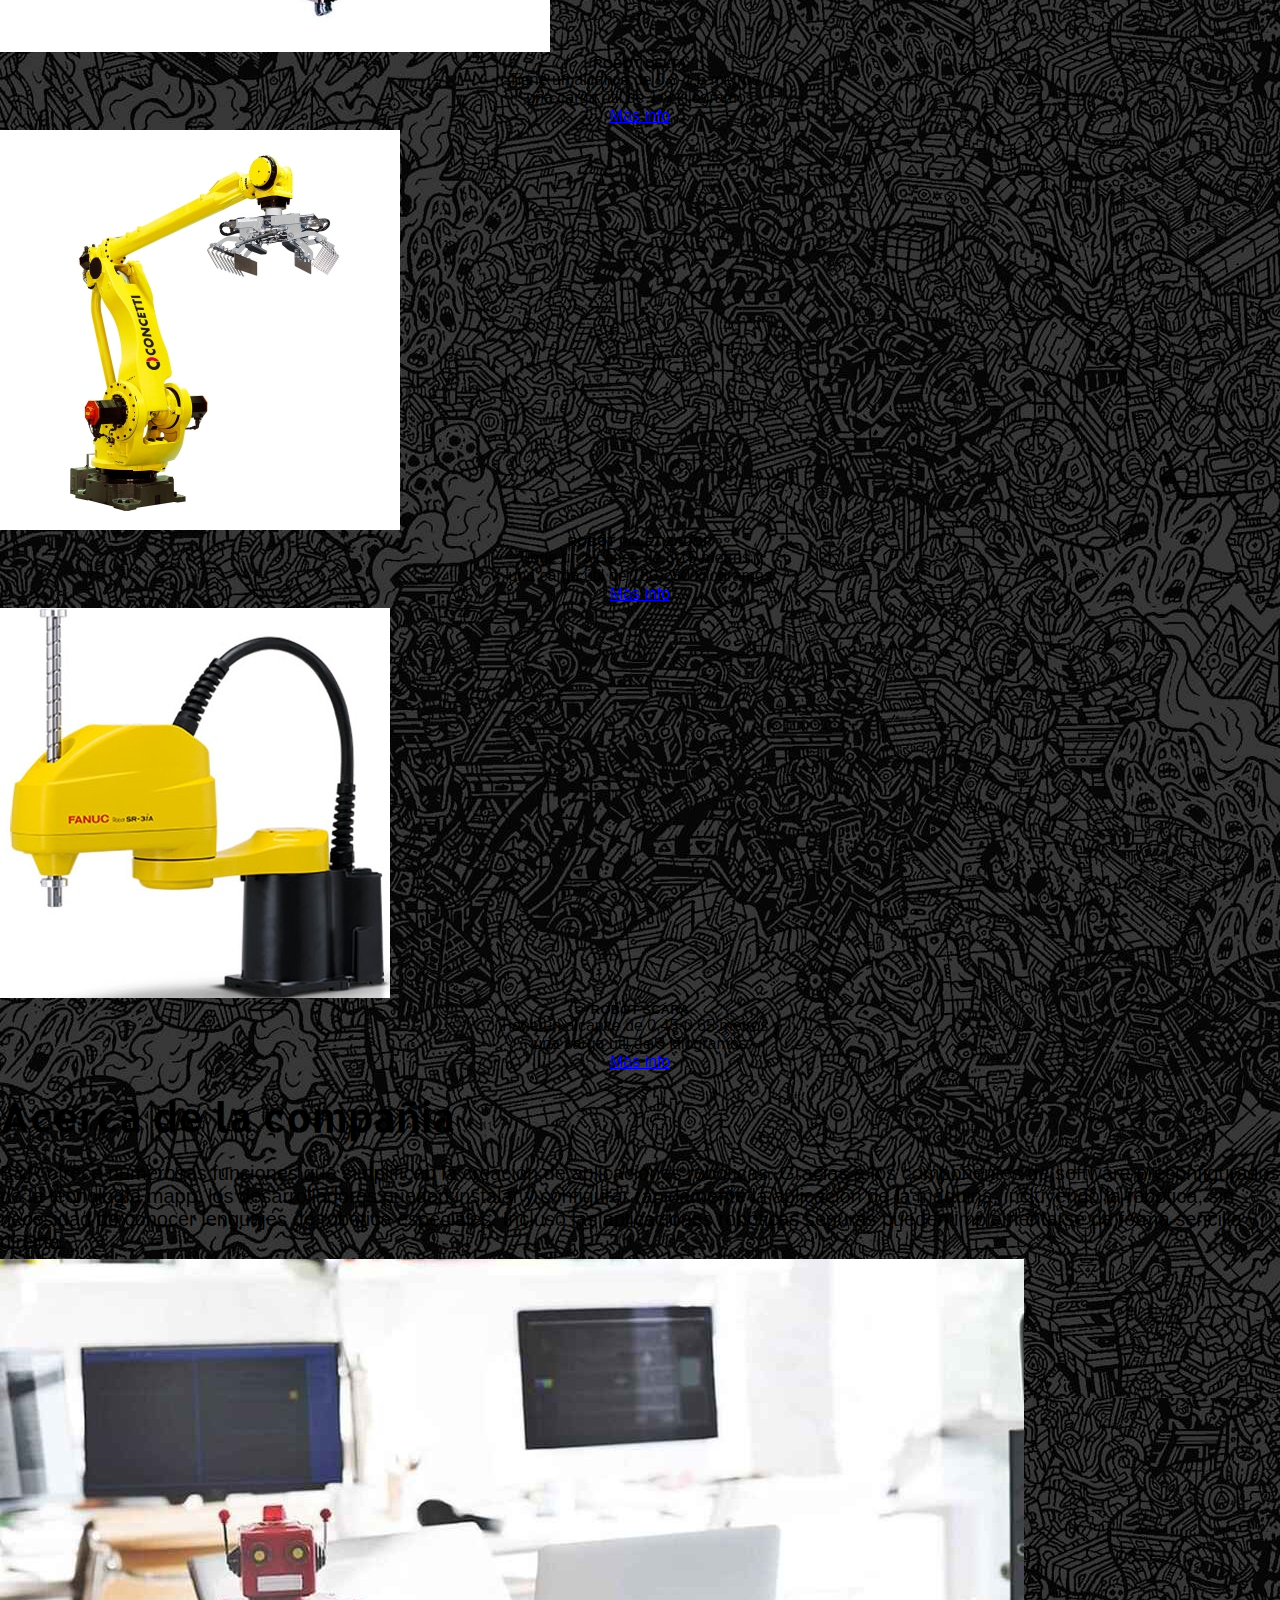
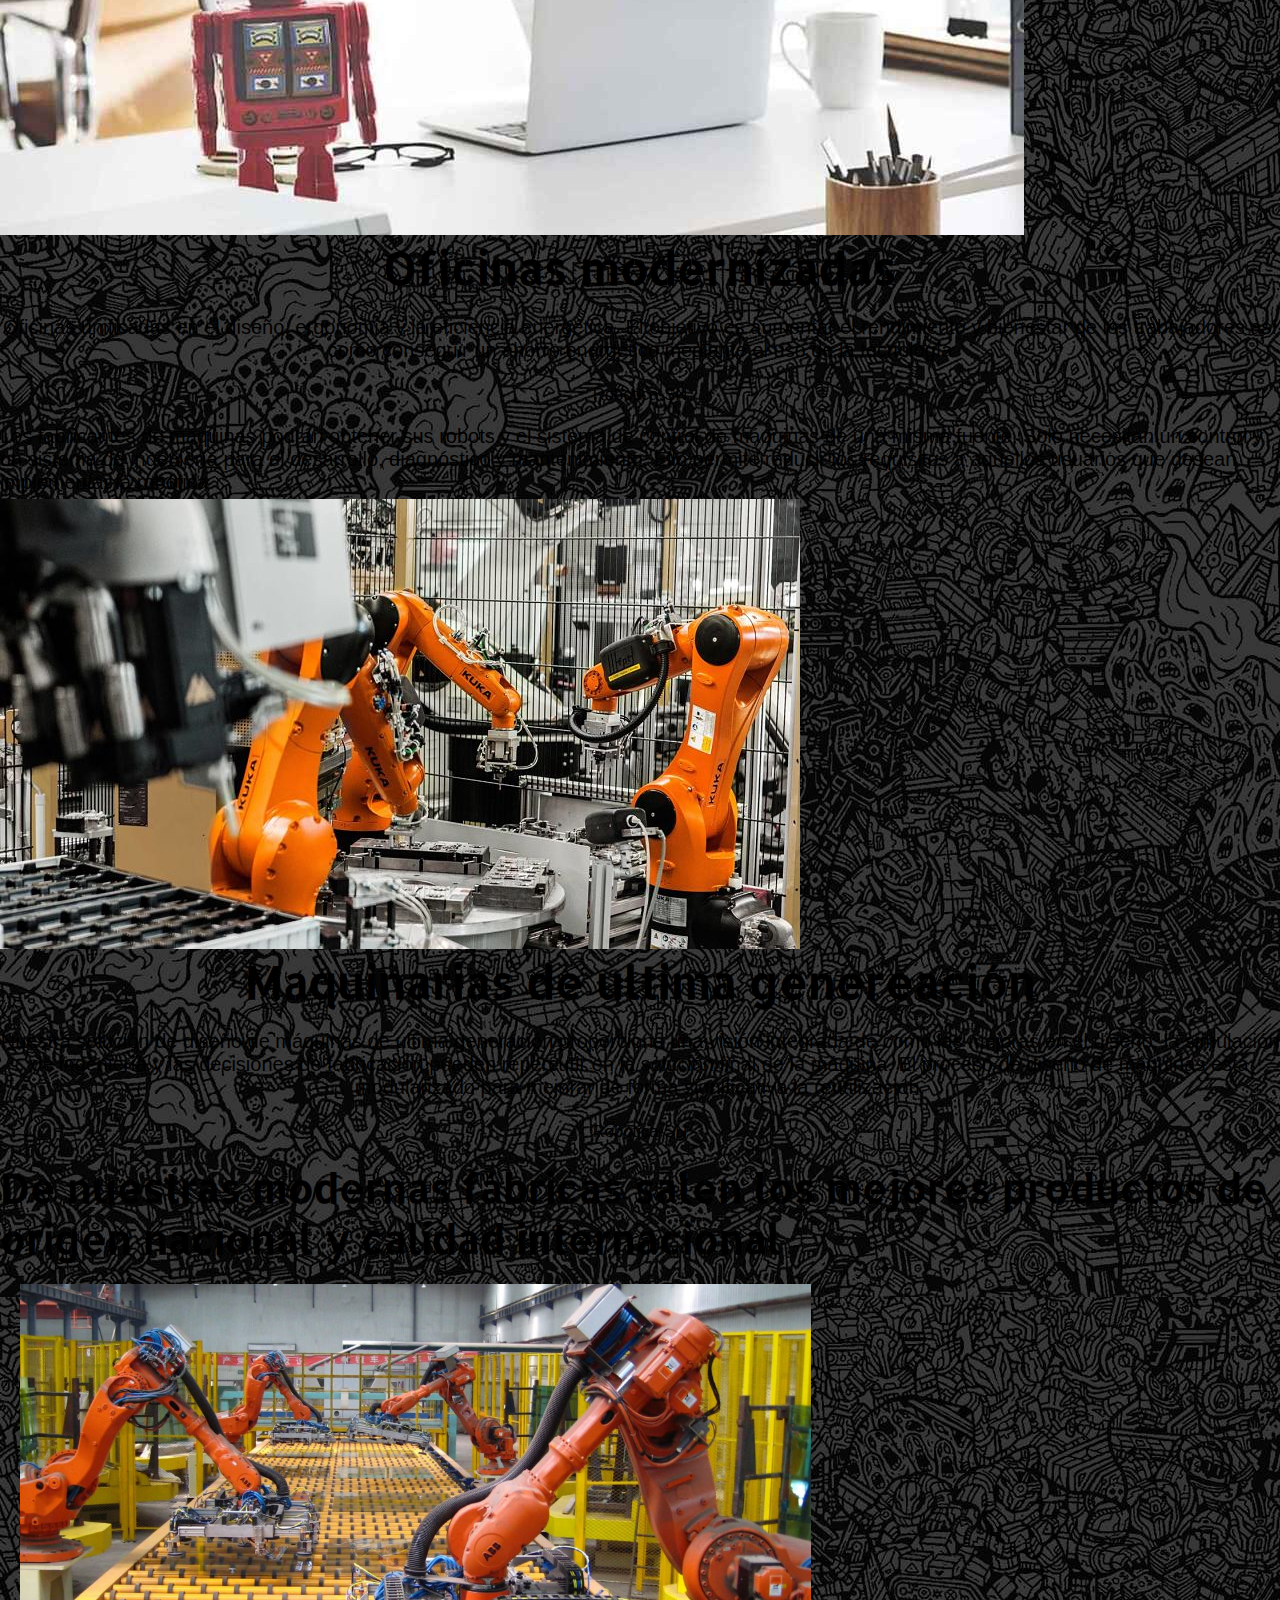
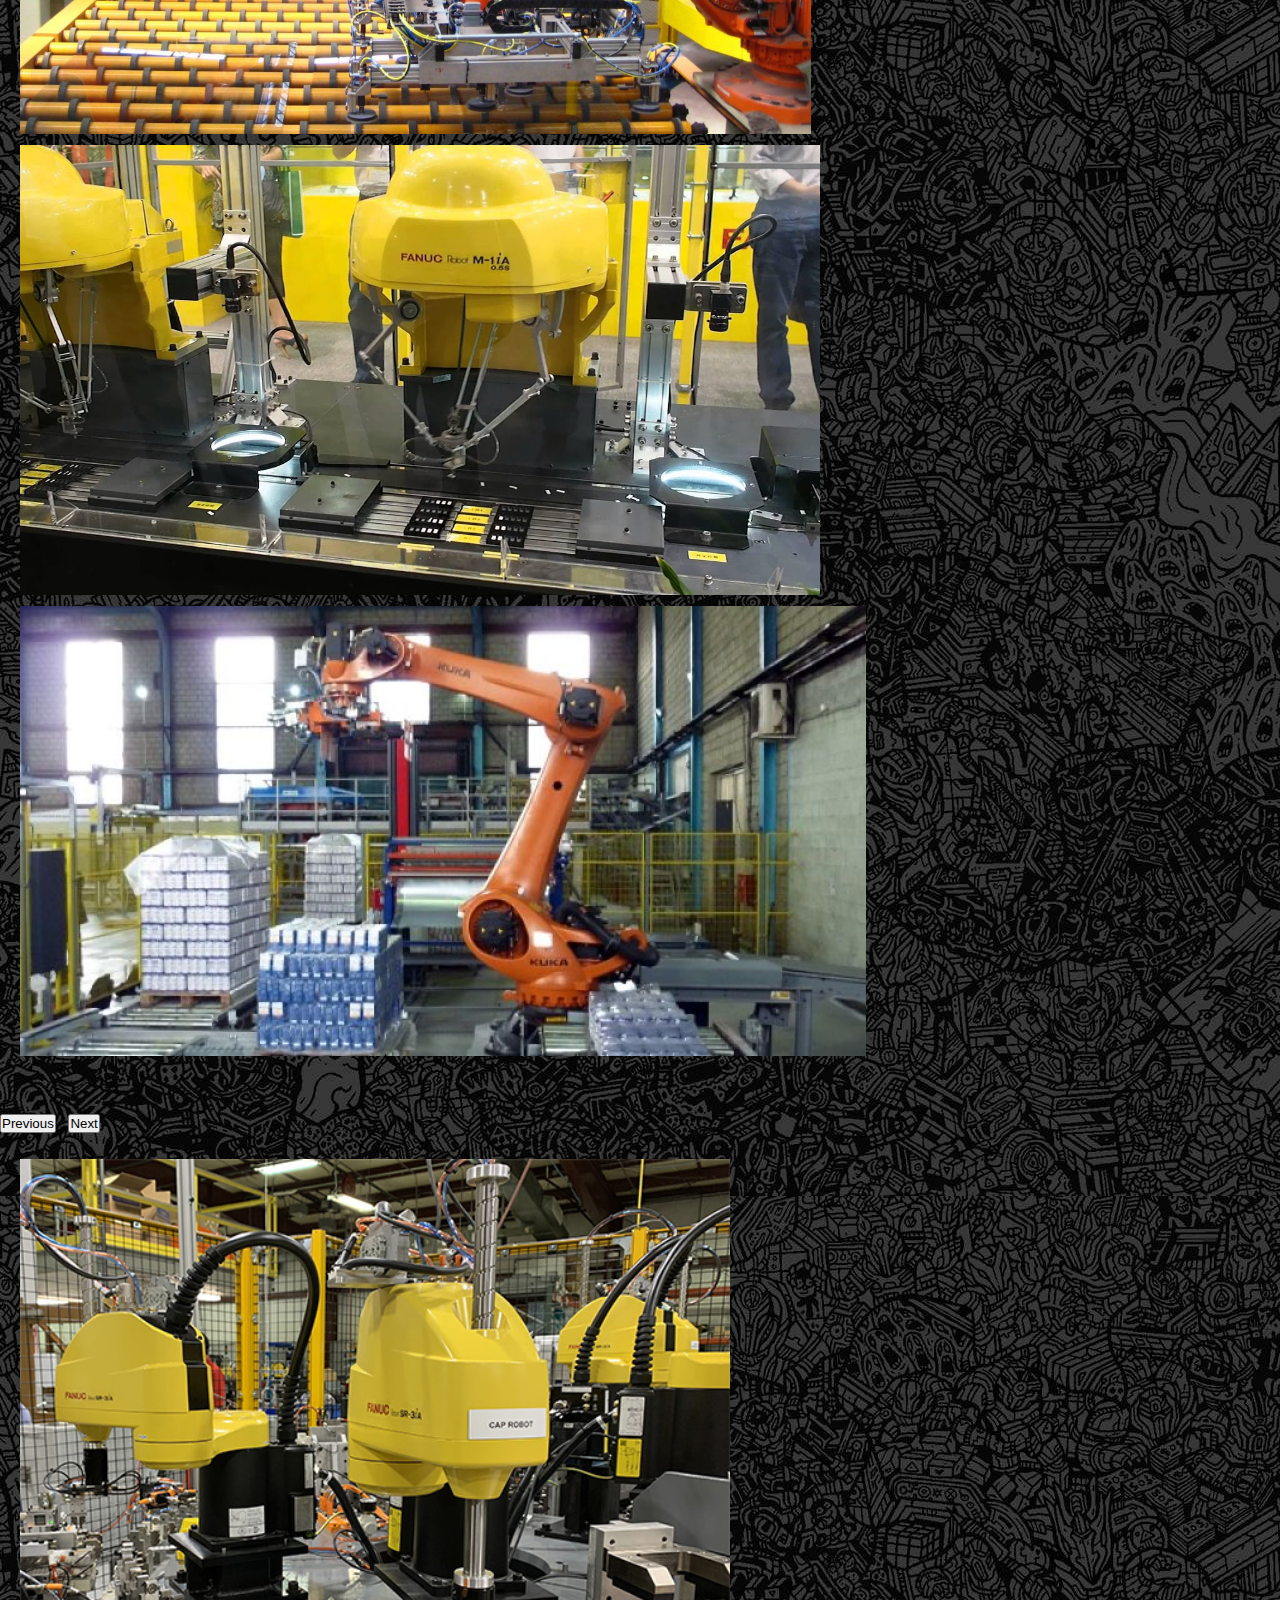
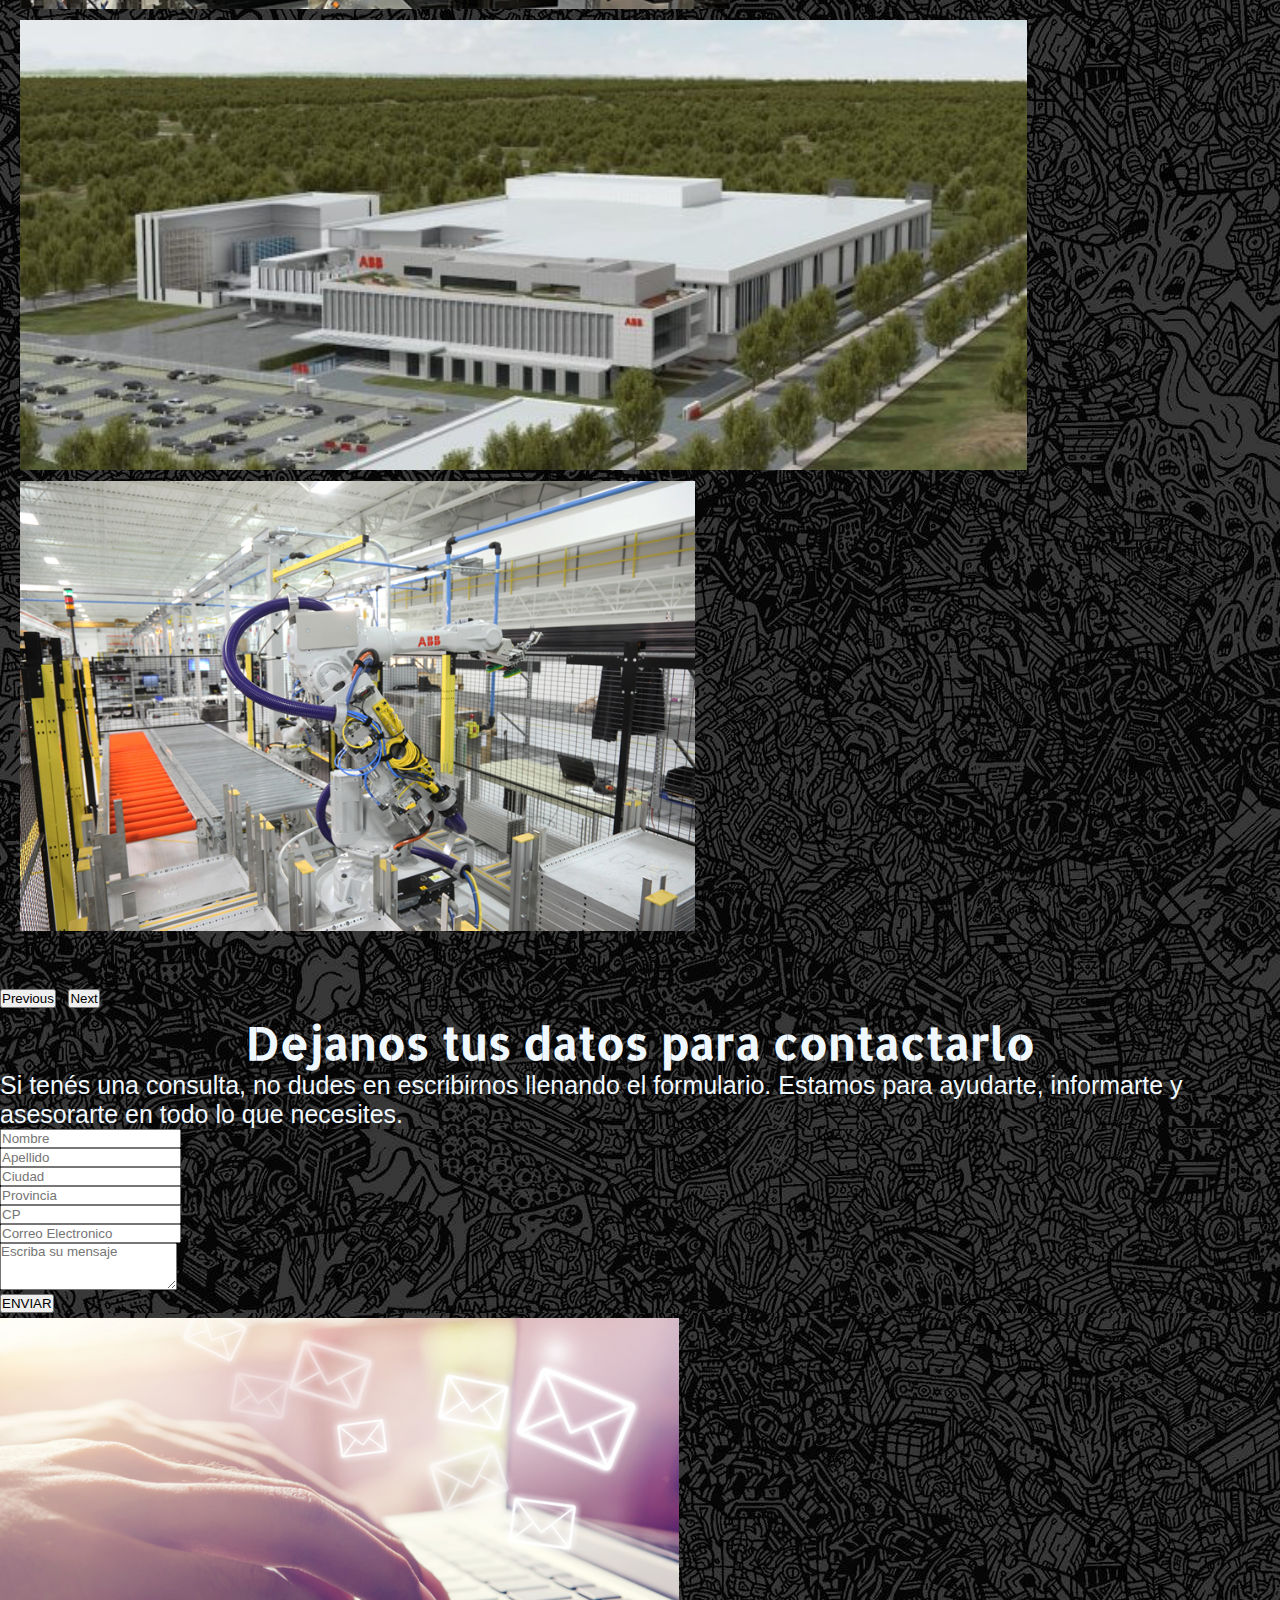
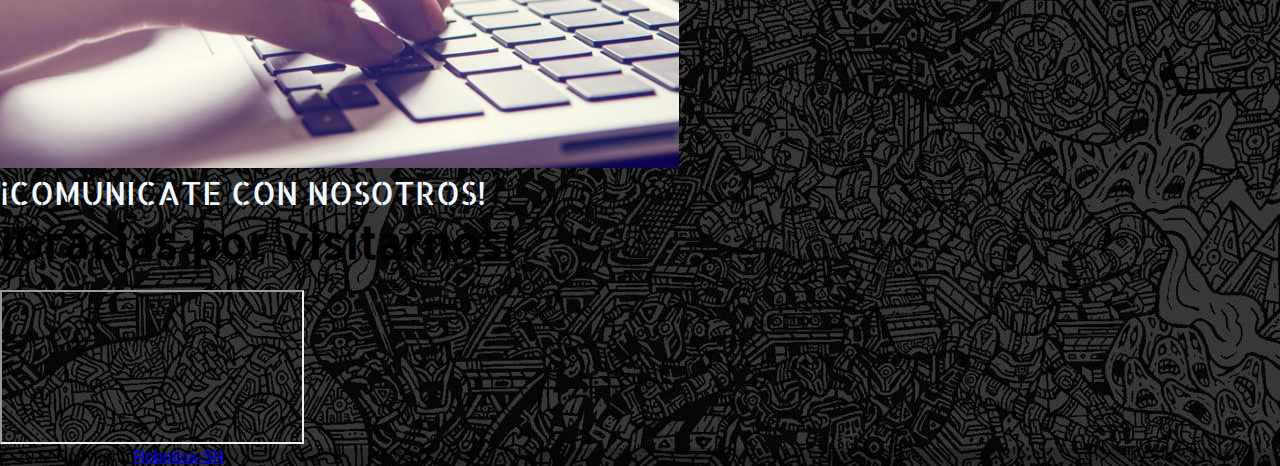
==== commit c438973e: "fix nav responsive" ====
--- a/index.html
+++ b/index.html
@@ -13,7 +13,7 @@
 
 <body>
   <!-- NAVBAR -->
-  <nav class="navbar navbar-light bg-light fixed-top">
+  <nav class="navbar navbar-light navbar-expand-lg bg-light fixed-top">
     <div class="container-fluid">
       <img class="logo p-2" src="img/logo_small.png" alt="logo" />
       <button class="navbar-toggler" type="button" data-bs-toggle="offcanvas" data-bs-target="#offcanvasNavbar"
@@ -29,19 +29,19 @@
         </div>
         <div class="offcanvas-body">
           <ul class="navbar-nav justify-content-end flex-grow-1 pe-3">
-            <li class="nav-item">
+            <li class="nav-item m-2">
               <a class="nav-link" href="#inicio">Inicio</a>
             </li>
-            <li class="nav-item">
+            <li class="nav-item m-2">
               <a class="nav-link" href="#productos">Productos</a>
             </li>
-            <li class="nav-item">
+            <li class="nav-item m-2">
               <a class="nav-link" href="#compania">Compañia</a>
             </li>
-            <li class="nav-item">
+            <li class="nav-item m-2">
               <a class="nav-link" href="#galeria">Galeria</a>
             </li>
-            <li class="nav-item">
+            <li class="nav-item m-2">
               <a class="nav-link" href="#contacto">Contacto</a>
             </li>
           </ul>
@@ -272,7 +272,7 @@
       </section>
     </div>
     <div class="copy text-center p-3">
-      © 2021 Copyright:
+      © 2022 Copyright:
       <a class="text-white" href="https://mdbootstrap.com/">Robotica-SN</a>
     </div>
   </footer>
--- a/css/style.css
+++ b/css/style.css
@@ -5,6 +5,9 @@
   padding: 0;
   box-sizing: border-box;
   font-family: sans-serif;
+}
+body {
+  background-image: url('../img/off-canvas.jpg');
 }
 
 /* navbar */
@@ -22,6 +25,10 @@
 }
 .navbar img {
   cursor: pointer;
+  height: 78px;
+}
+.nav-link {
+  margin: 0 10px;
 }
 /* jumbotron */
 .jumbotron {
@@ -172,6 +179,7 @@
 .copy {
   background-color: rgba(0, 0, 0, 0.2);
 }
+
 @keyframes aparecer {
   0% {
     opacity: 0;
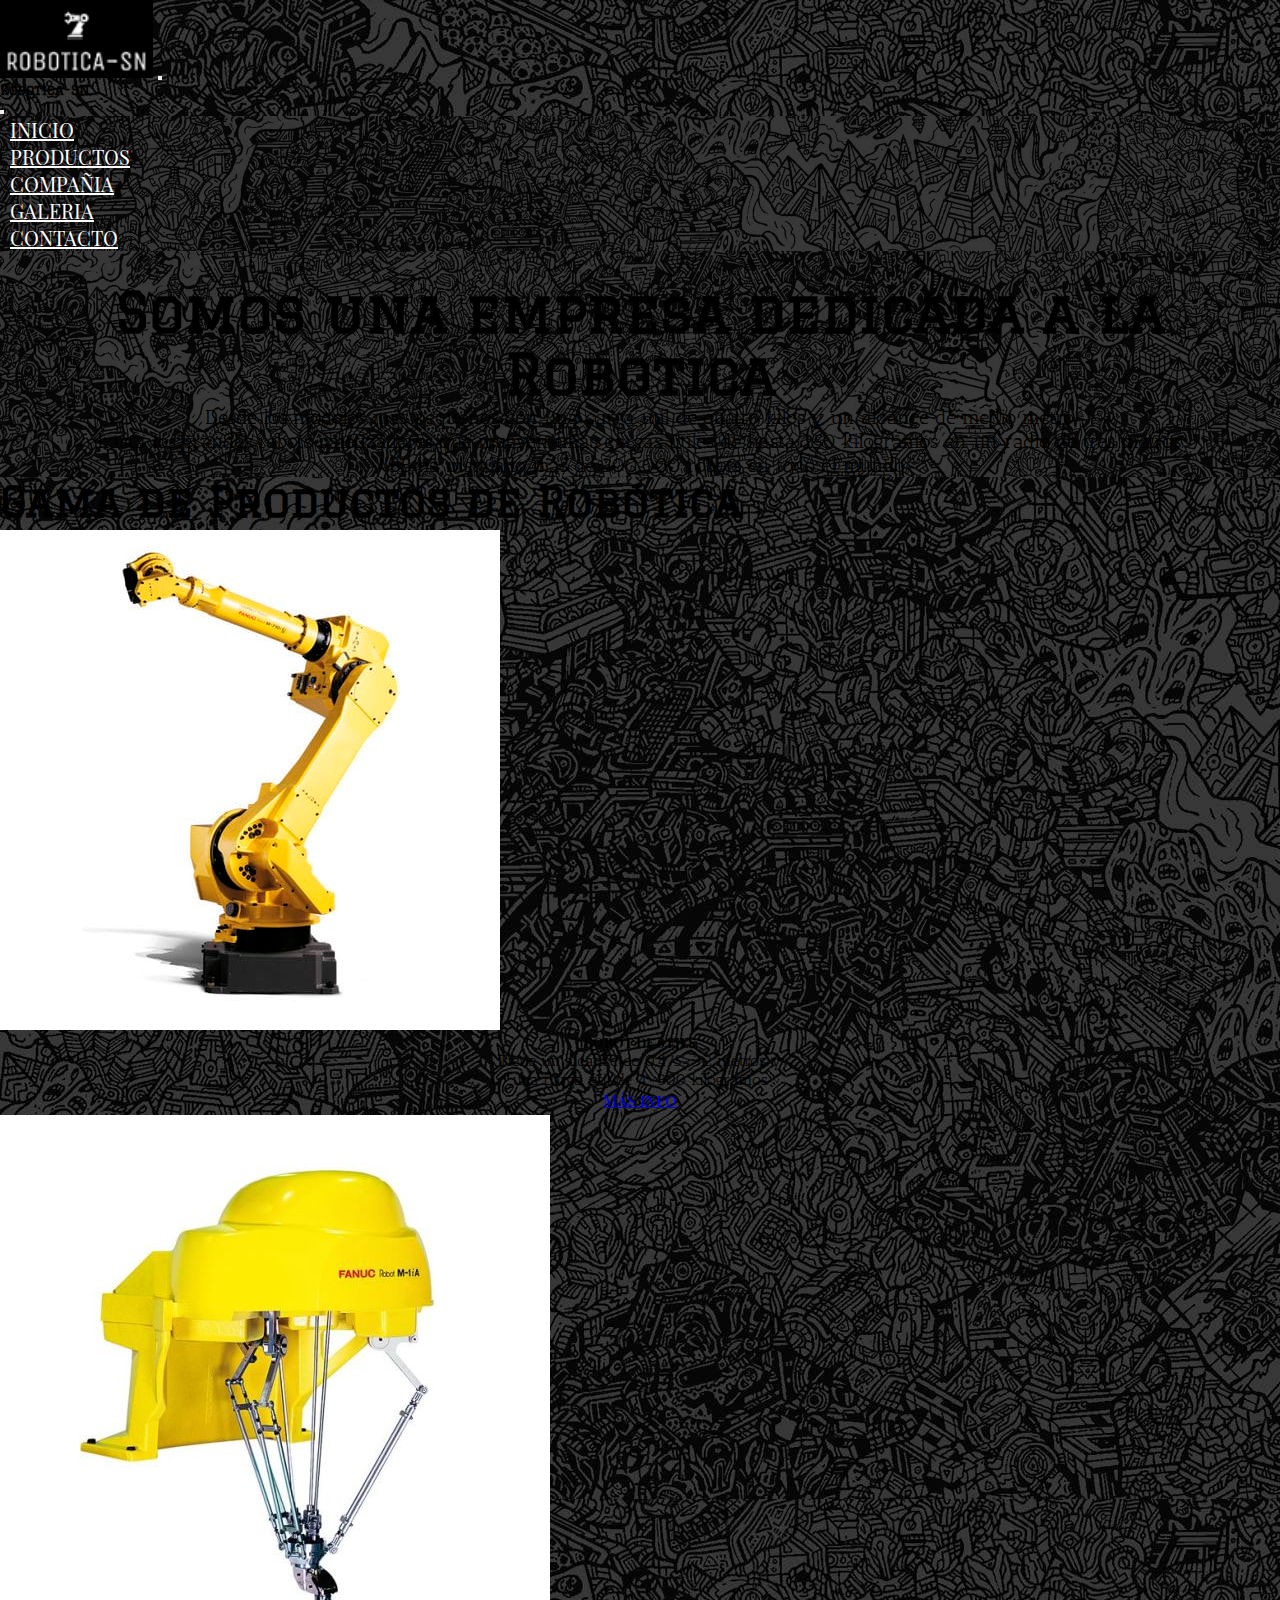
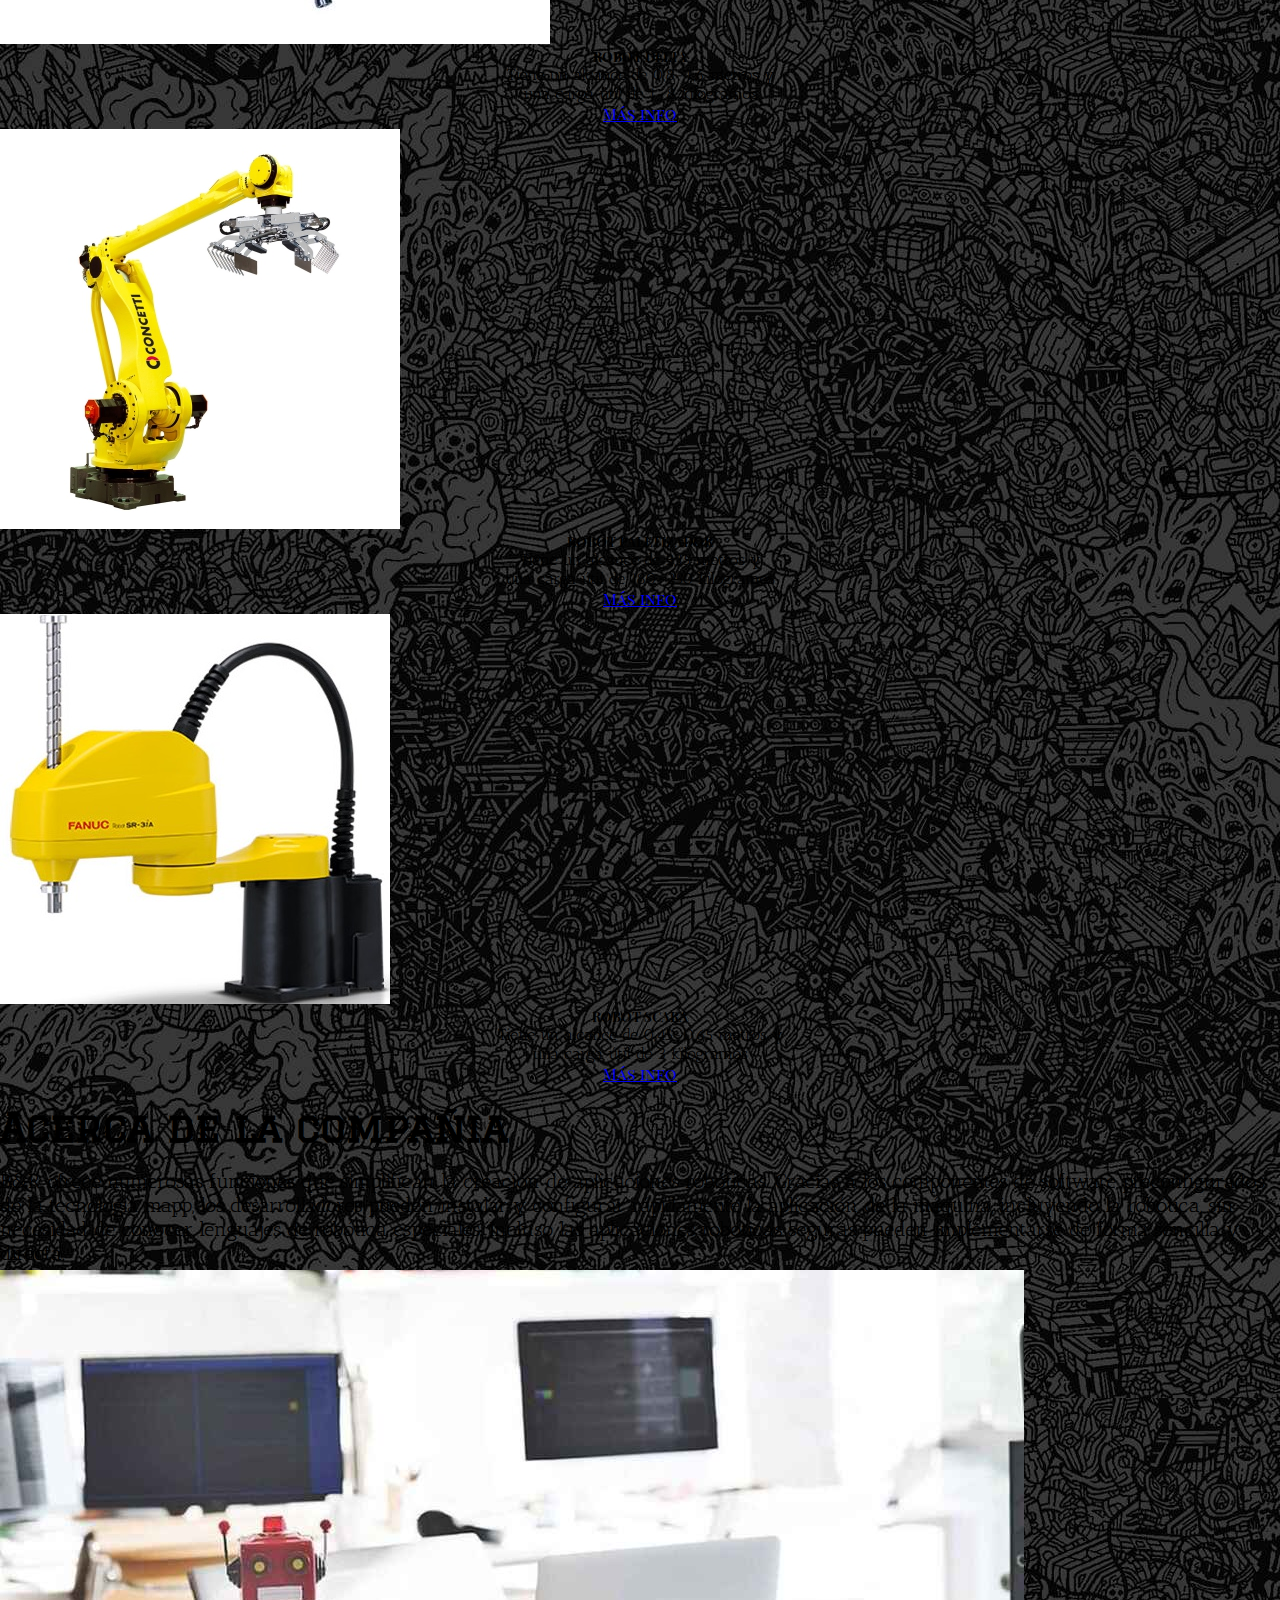
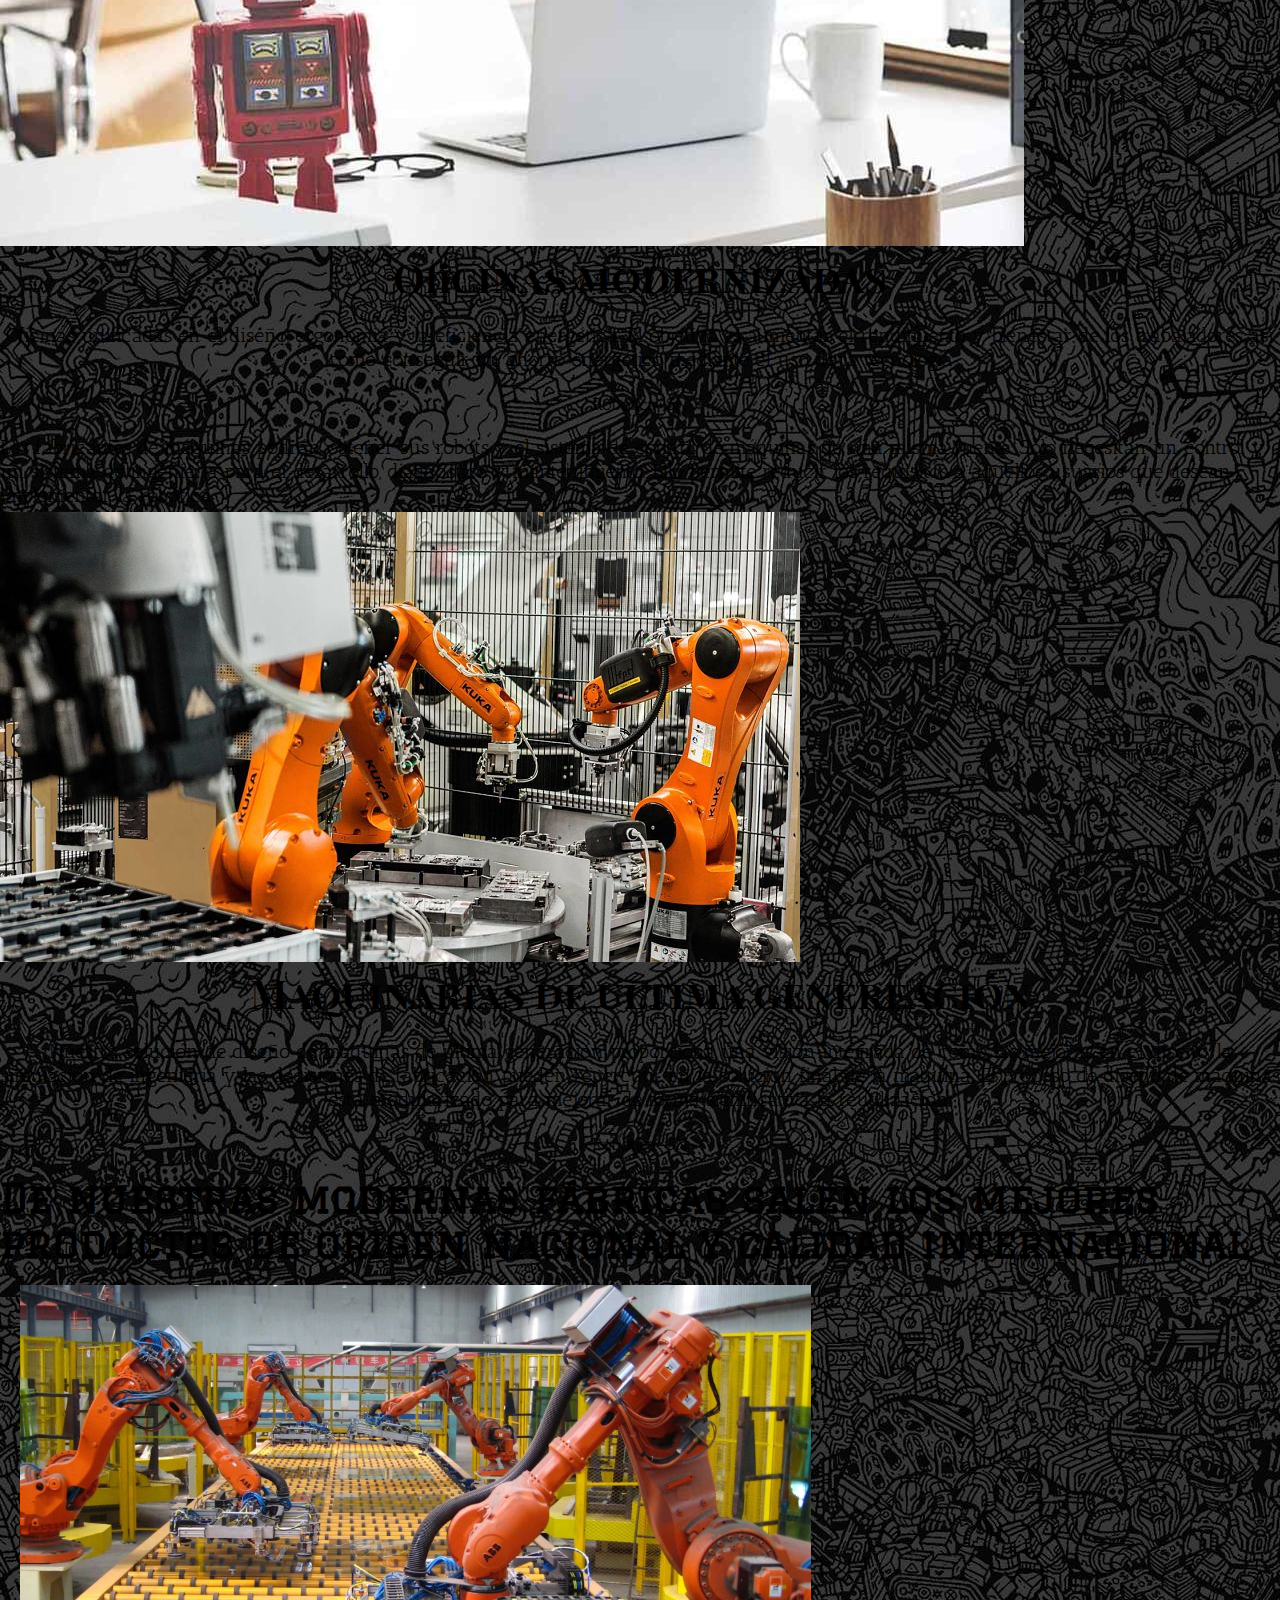
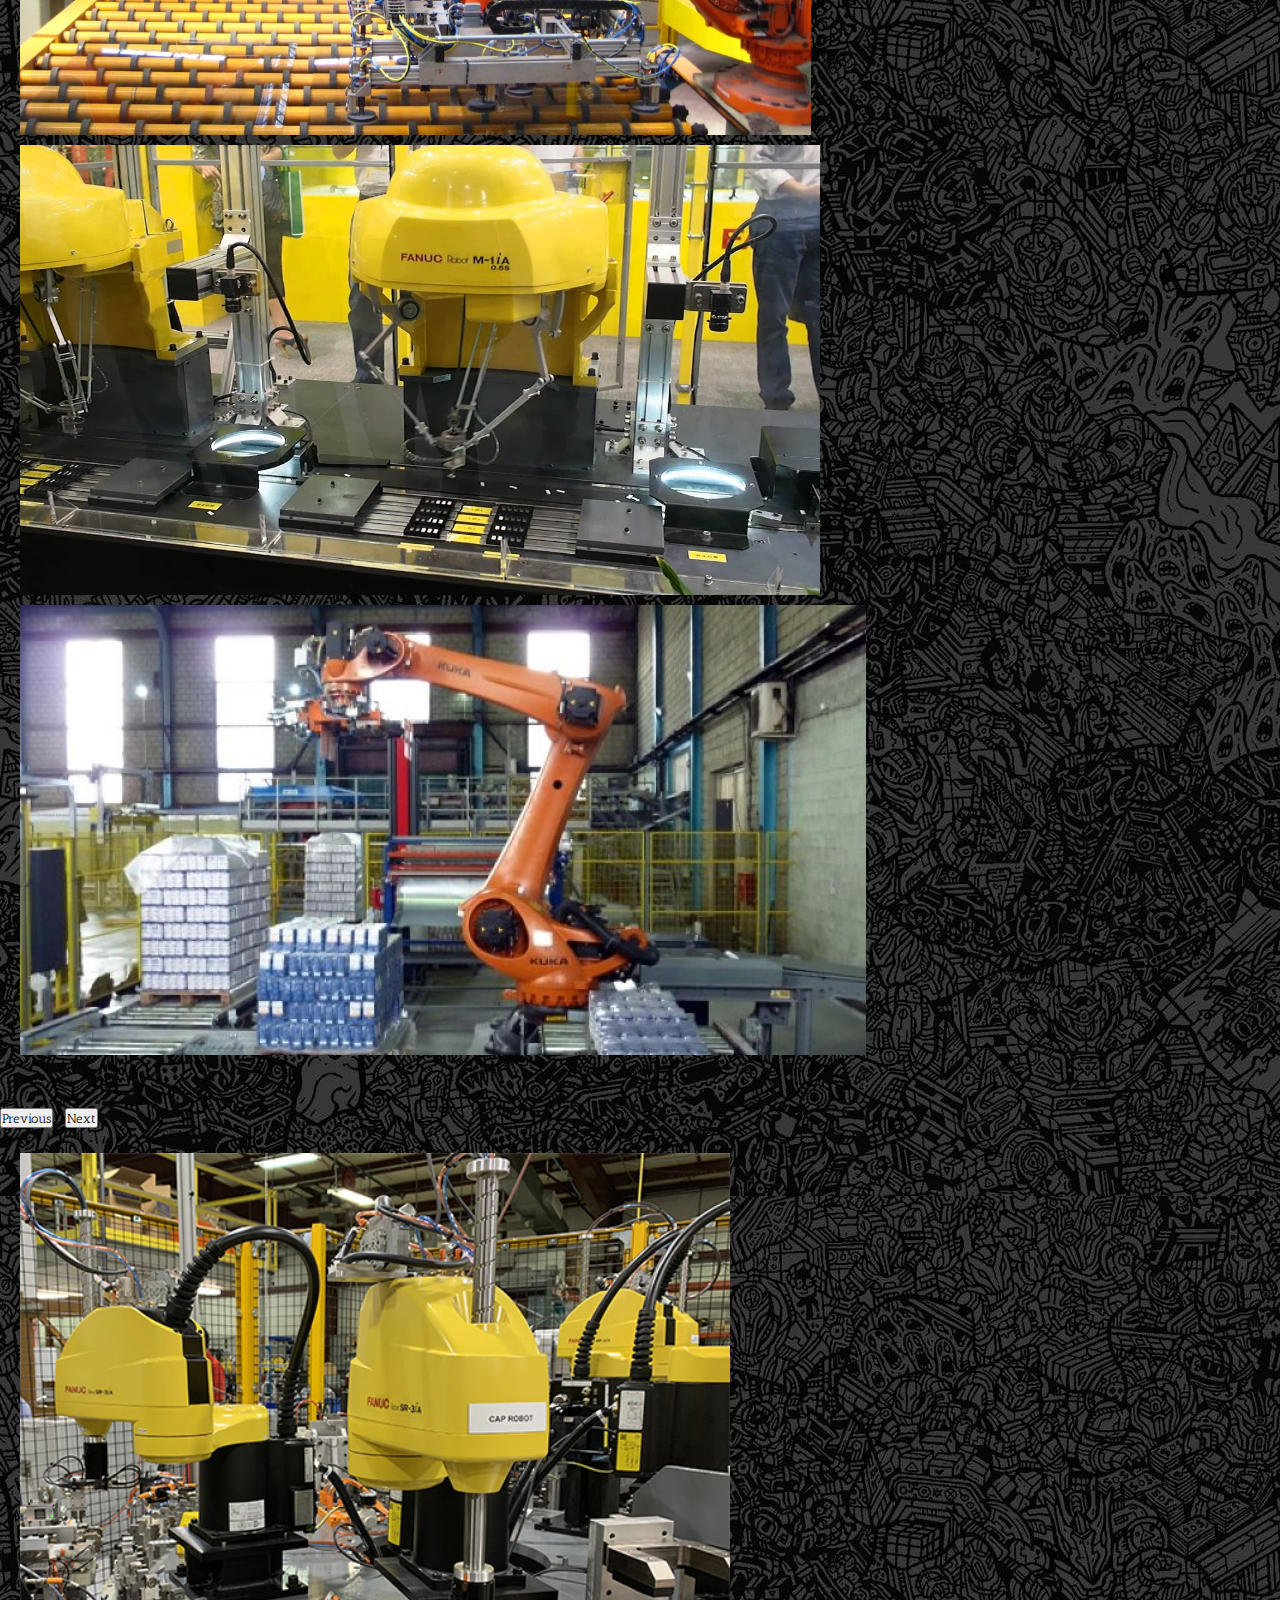
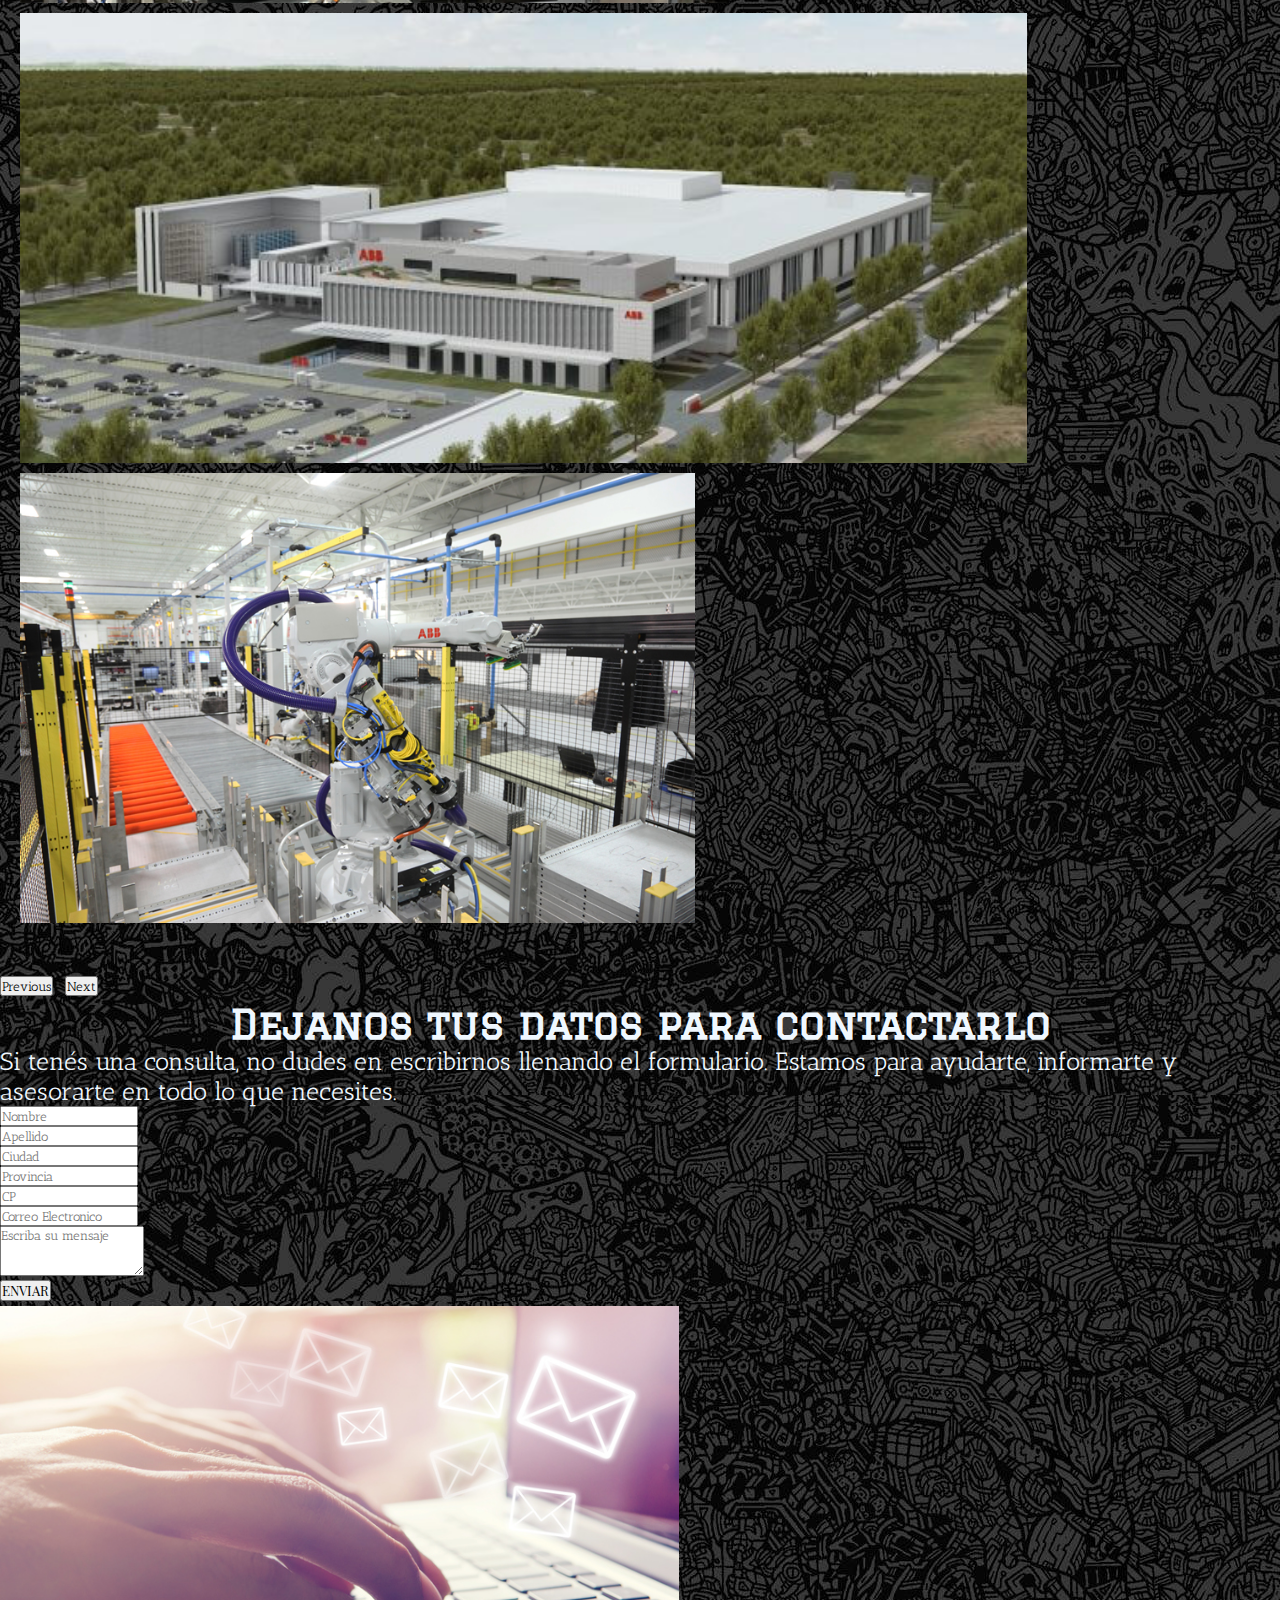
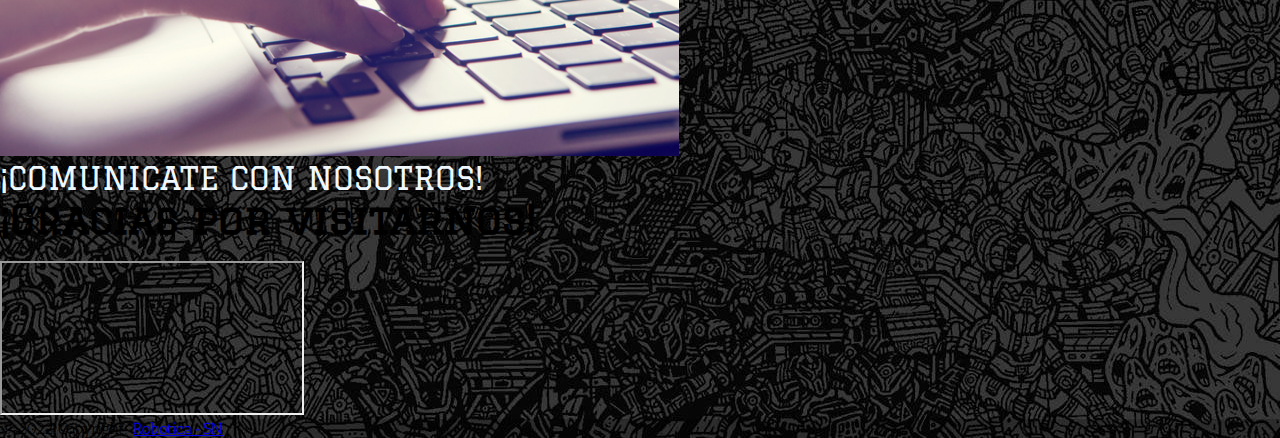
==== commit f4cc3c97: "f" ====
--- a/index.html
+++ b/index.html
@@ -15,7 +15,7 @@
   <!-- NAVBAR -->
   <nav class="navbar navbar-light navbar-expand-lg bg-light fixed-top">
     <div class="container-fluid">
-      <img class="logo p-2" src="img/logo_small.png" alt="logo" />
+      <a href="#inicio"><img class="logo p-2" src="img/logo_small.png" alt="logo" /></a>
       <button class="navbar-toggler" type="button" data-bs-toggle="offcanvas" data-bs-target="#offcanvasNavbar"
         aria-controls="offcanvasNavbar">
         <span class="navbar-toggler-icon"></span>
--- a/css/style.css
+++ b/css/style.css
@@ -1,10 +1,10 @@
-@import url("https://fonts.googleapis.com/css2?family=Allerta+Stencil&display=swap");
+@import url('https://fonts.googleapis.com/css2?family=Antic+Slab&family=Graduate&family=Playfair+Display+SC&display=swap');
 
 * {
   margin: 0;
   padding: 0;
   box-sizing: border-box;
-  font-family: sans-serif;
+  font-family: 'Antic Slab', serif;
 }
 body {
   background-image: url('../img/off-canvas.jpg');
@@ -29,6 +29,10 @@
 }
 .nav-link {
   margin: 0 10px;
+  font-family: 'Playfair Display SC', serif;
+}
+.offcanvas-title {
+  font-family: 'Graduate', cursive;
 }
 /* jumbotron */
 .jumbotron {
@@ -38,10 +42,10 @@
   background-position: bottom;
 }
 .jumbotron h1 {
-  font-size: 60px;
+  font-size: 55px;
   text-align: center;
   padding-top: 30px;
-  font-family: "Allerta Stencil", sans-serif;
+  font-family: 'Graduate', cursive;
   animation-duration: 2s;
   animation-name: aparecer;
   animation-iteration-count: initial;
@@ -52,18 +56,20 @@
 }
 /* card */
 .titulo-prod {
-  font-size: 45px;
-  font-family: "Allerta Stencil", sans-serif;
+  font-size: 42px;
+  font-family: 'Graduate', cursive;
 }
 .card {
   margin-top: 5px;
 }
 .card h5 {
   text-align: center;
+  font-family: 'Playfair Display SC', serif;
 }
 .btn {
   display: flex;
   justify-content: center;
+  font-family: 'Playfair Display SC', serif;
 }
 .card-text {
   text-align: center;
@@ -75,11 +81,11 @@
 }
 .oficina-maquinaria h2 {
   font-size: 40px;
-  font-family: "Allerta Stencil", sans-serif;
+  font-family: 'Graduate', cursive;
 }
 .oficina-maquinaria h5 {
-  font-size: 45px;
-  font-family: "Allerta Stencil", sans-serif;
+  font-size: 40px;
+  font-family: 'Playfair Display SC', serif;
 }
 .oficina-maquinaria p {
   font-size: 20px;
@@ -93,19 +99,19 @@
   height: 450px;
 }
 .galeria {
-  font-size: 45px;
-  font-family: "Allerta Stencil", sans-serif;
+  font-size: 40px;
+  font-family: 'Graduate', cursive;
 }
 .galeria h2 {
   font-size: 40px;
-  font-family: "Allerta Stencil", sans-serif;
+  font-family: 'Graduate', cursive;
 }
 /* formulario */
 .formulario h2 {
   color: aliceblue;
   text-align: center;
-  font-size: 45px;
-  font-family: "Allerta Stencil", sans-serif;
+  font-size: 40px;
+  font-family: 'Graduate', cursive;
 }
 .formulario p {
   color: aliceblue;
@@ -118,7 +124,7 @@
   height: 450px;
 }
 .contactanos p {
-  font-family: "Allerta Stencil", sans-serif;
+  font-family: 'Graduate', cursive;
   font-size: 32px;
 }
 /* 6 ejes */
@@ -172,8 +178,8 @@
 }
 /* footer */
 .footer h2 {
-  font-size: 45px;
-  font-family: "Allerta Stencil", sans-serif;
+  font-size: 40px;
+  font-family: 'Graduate', cursive;
   padding-bottom: 20px;
 }
 .copy {
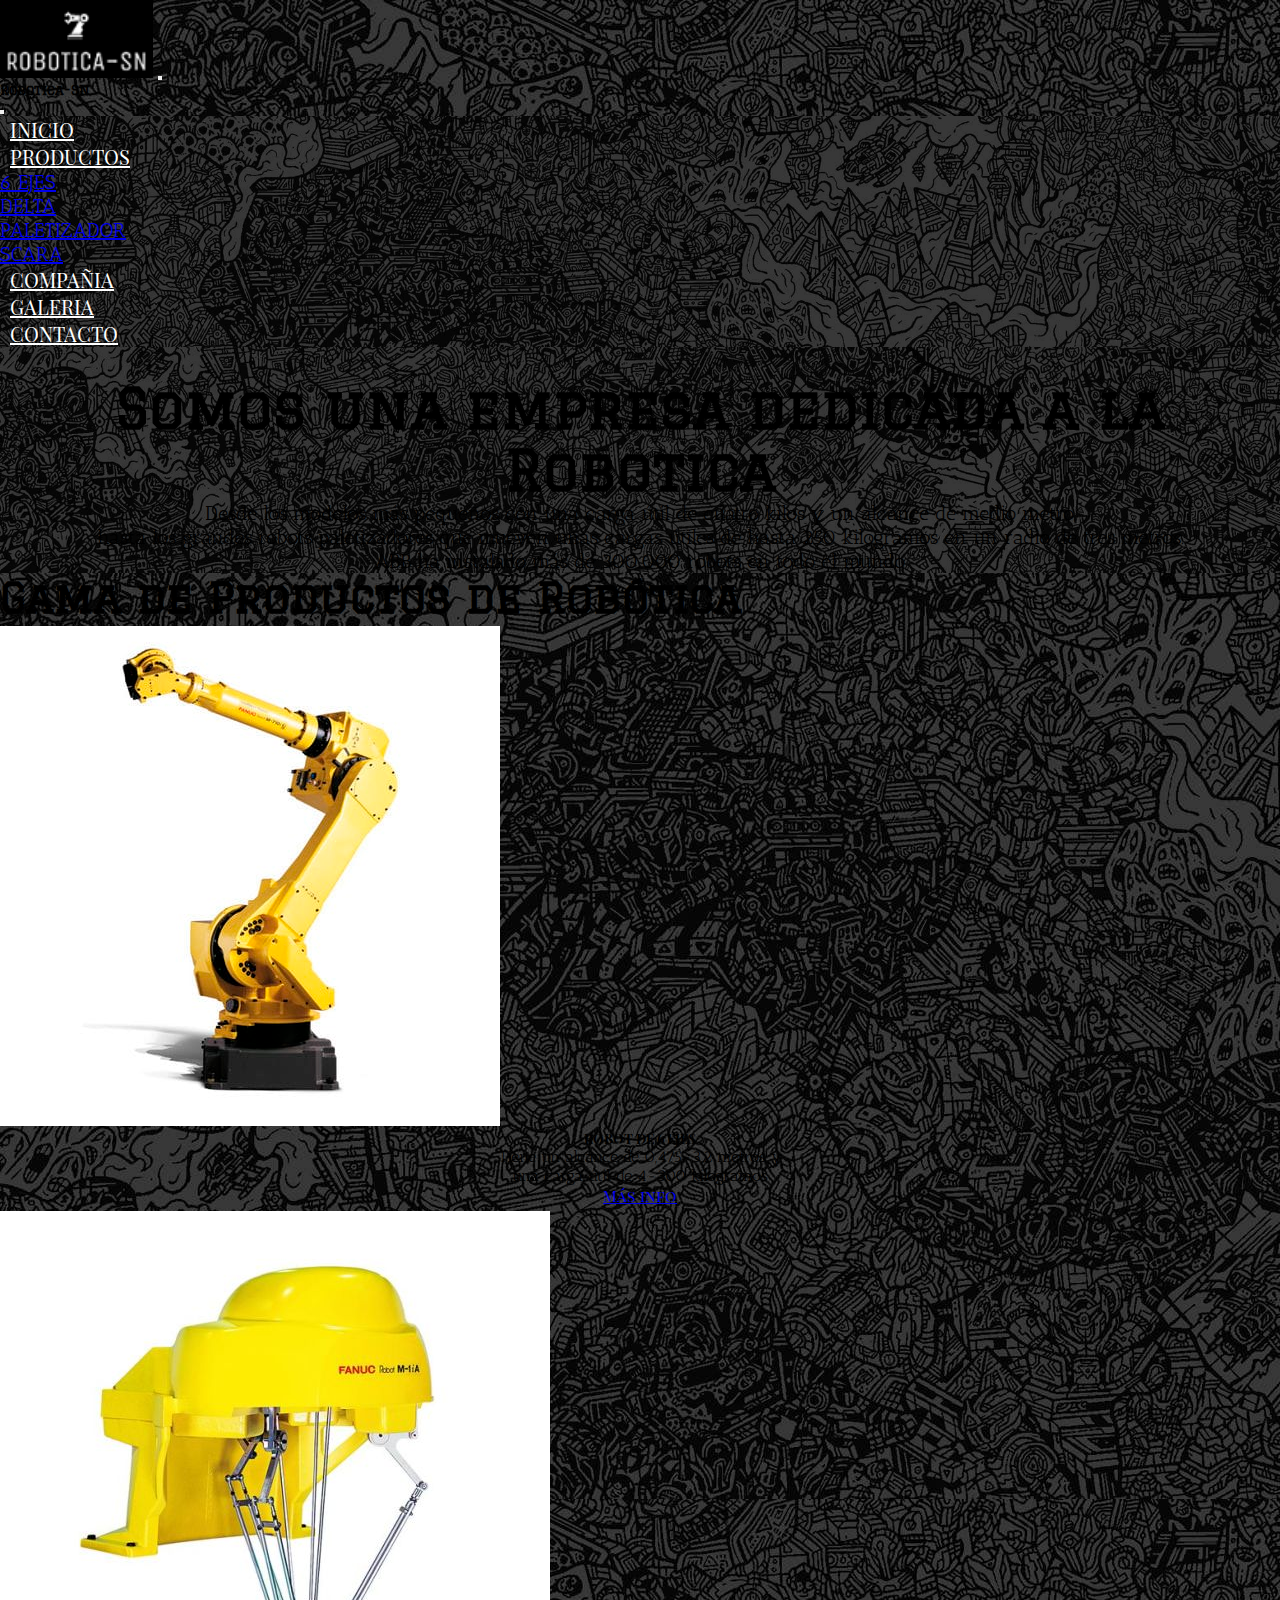
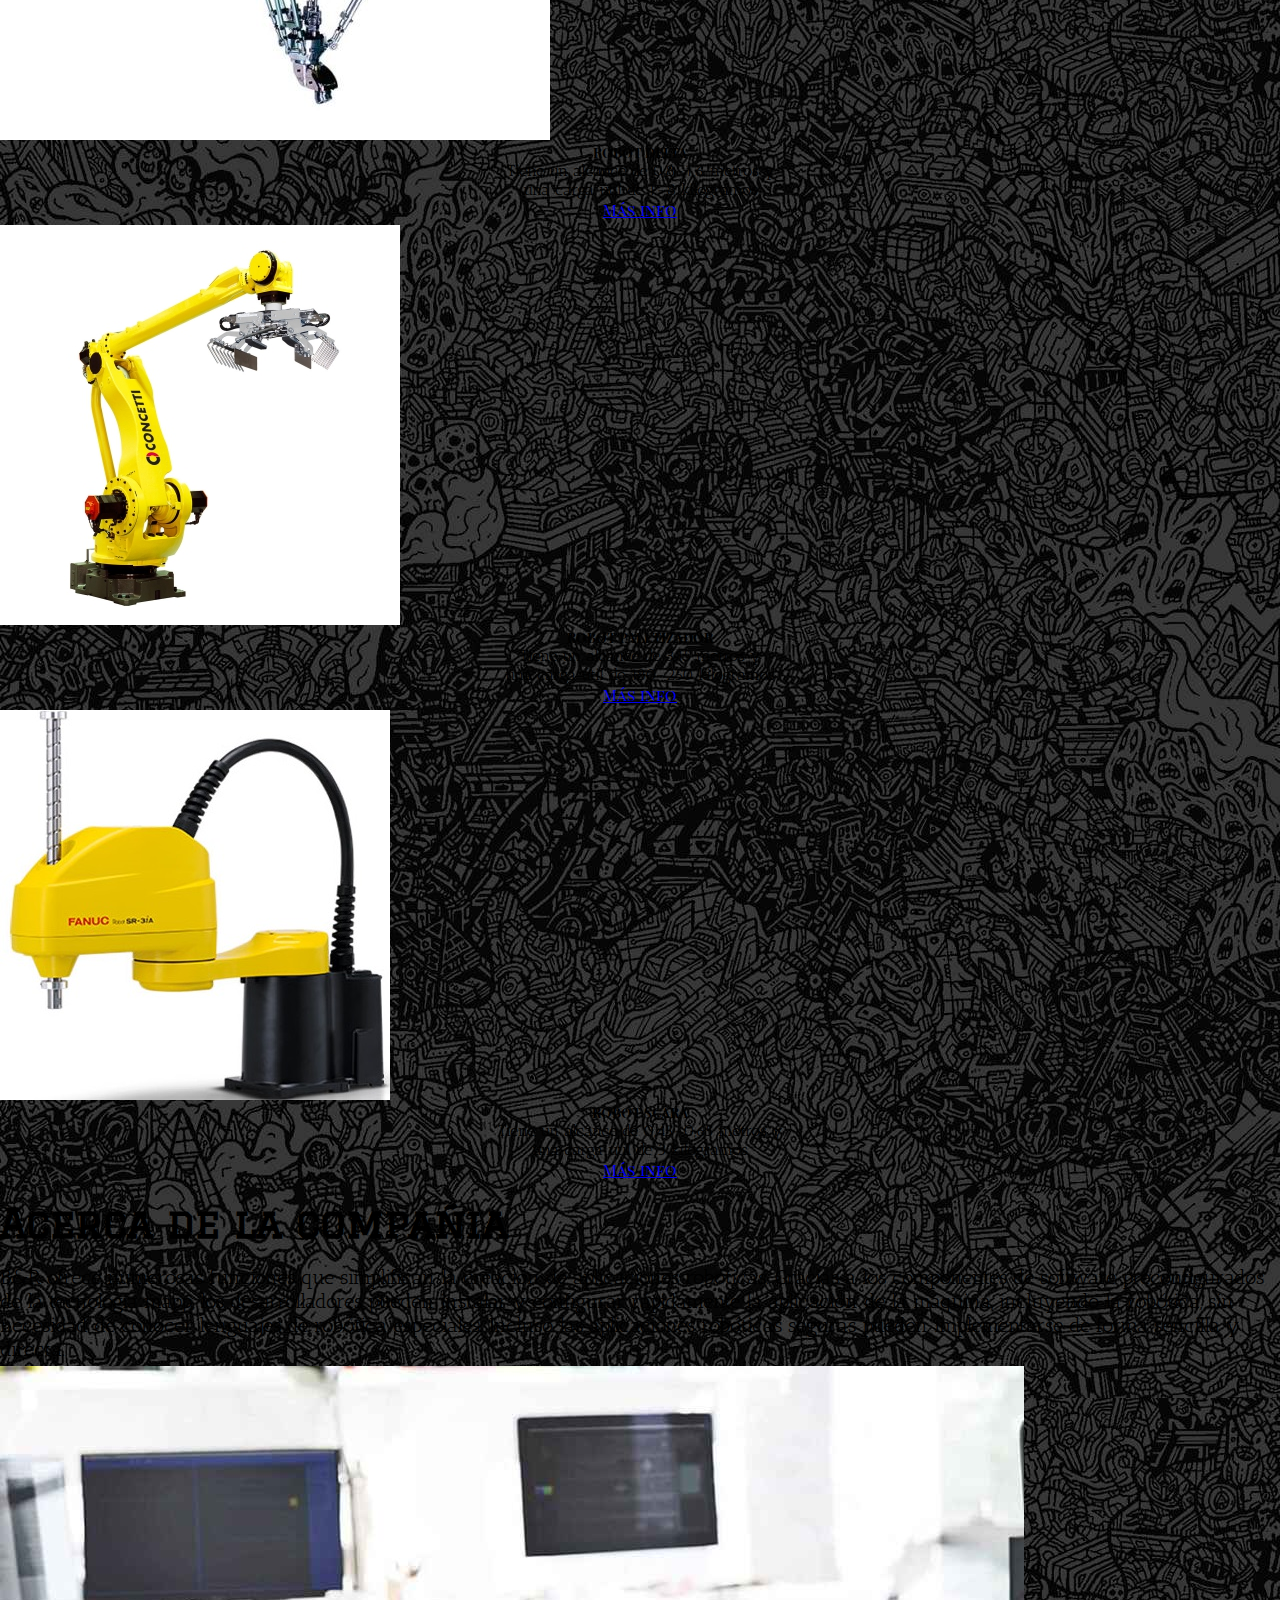
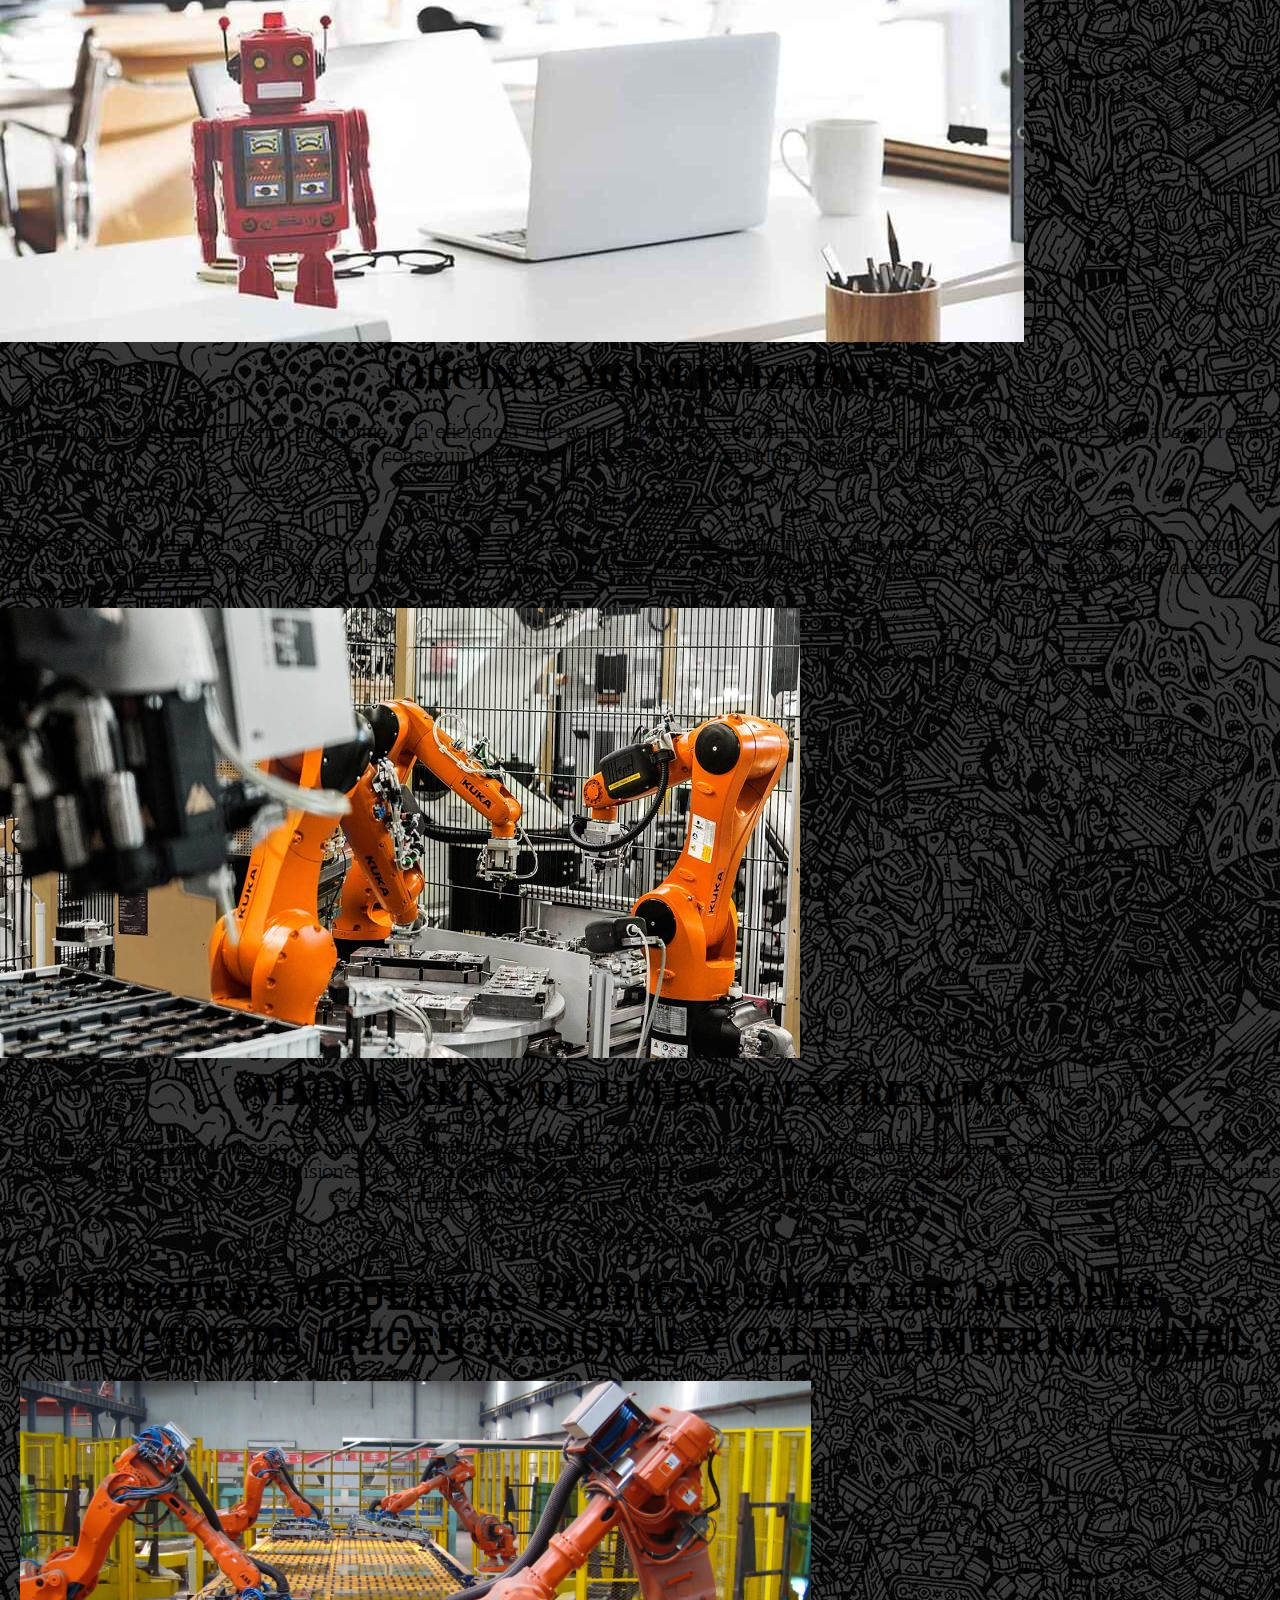
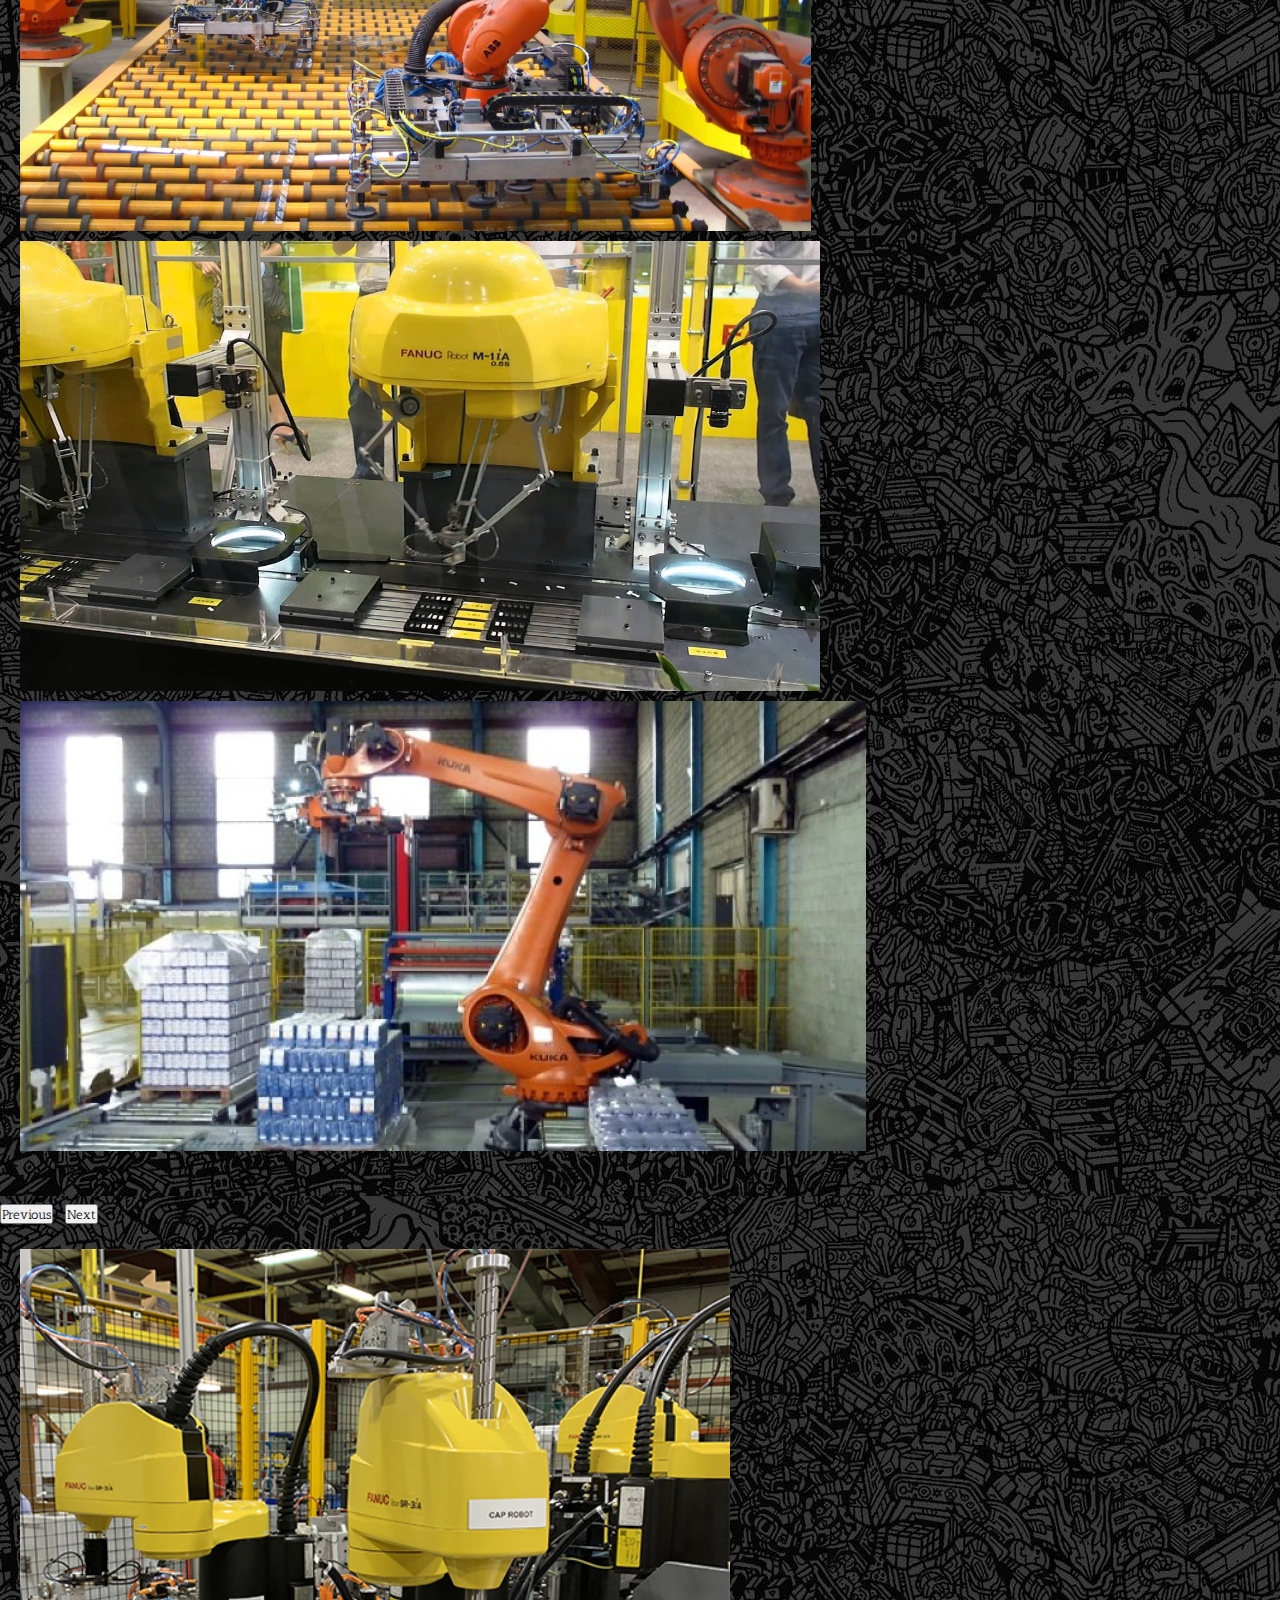
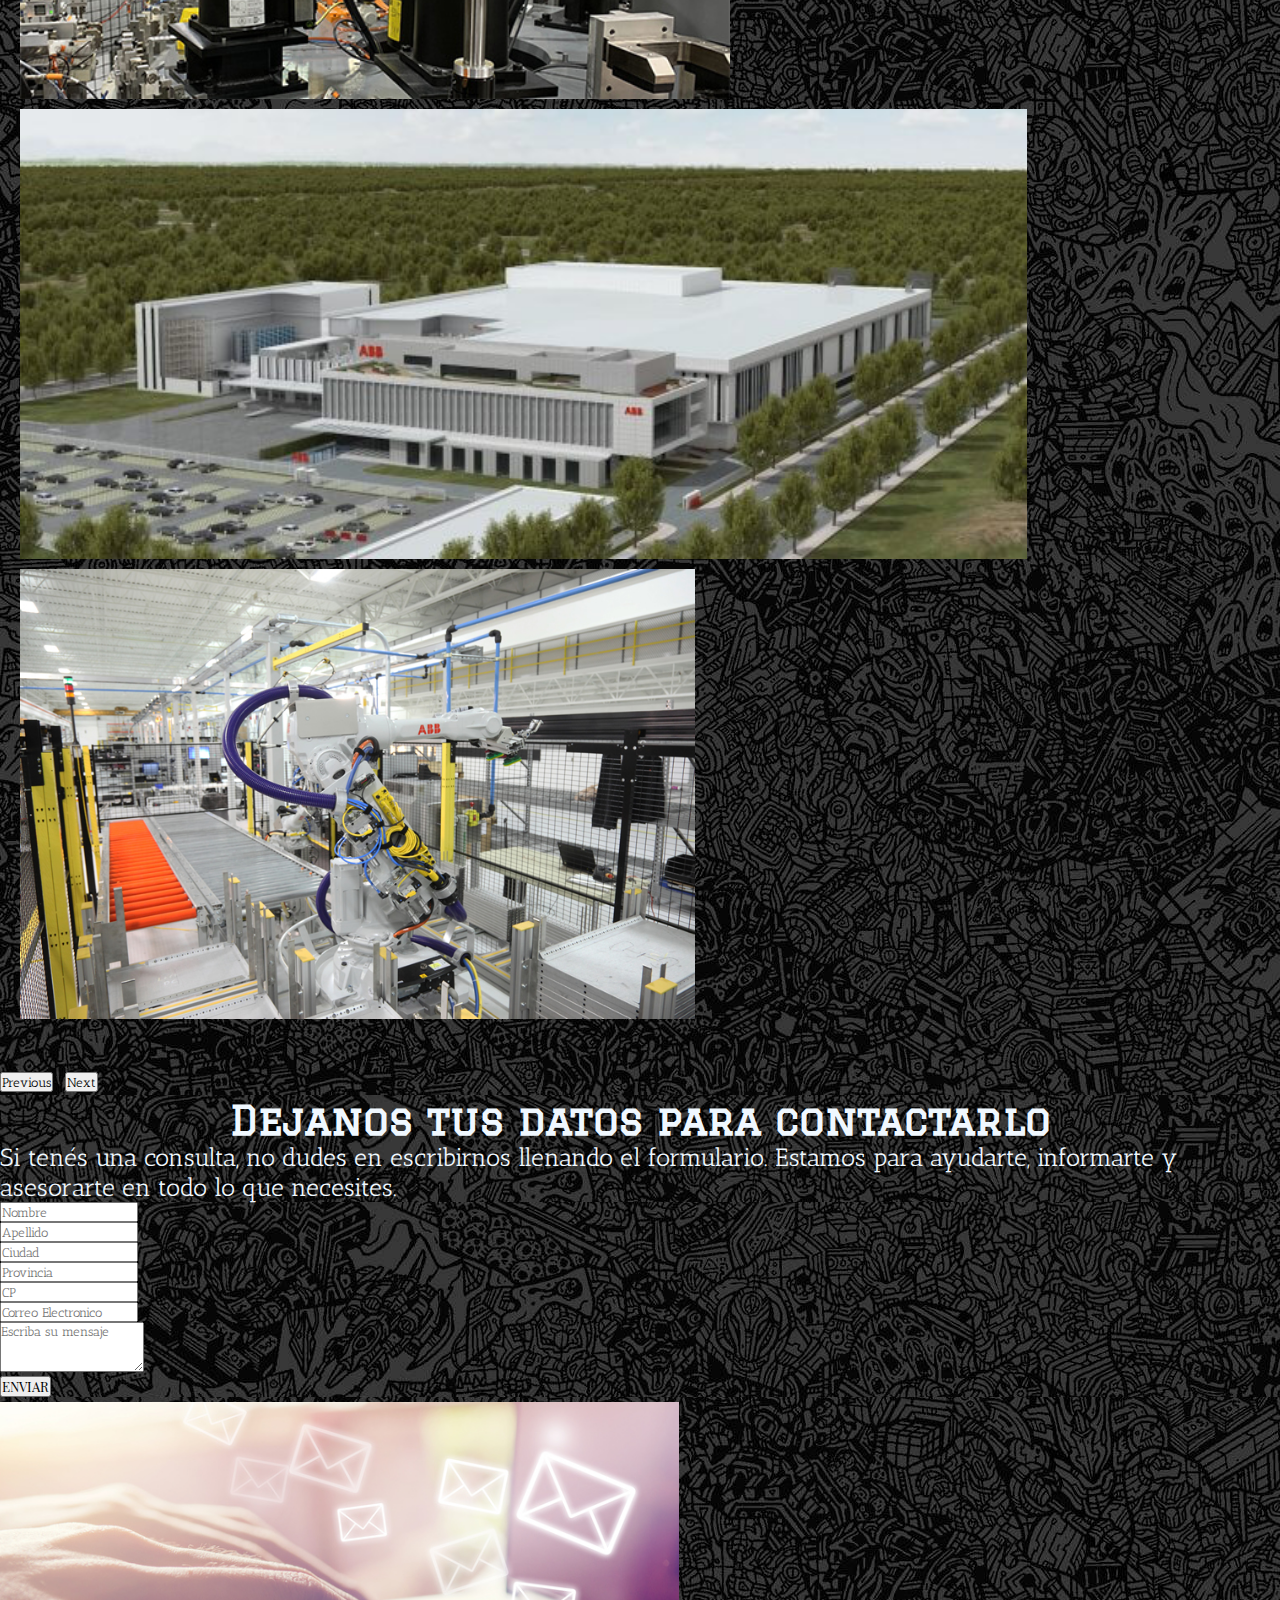
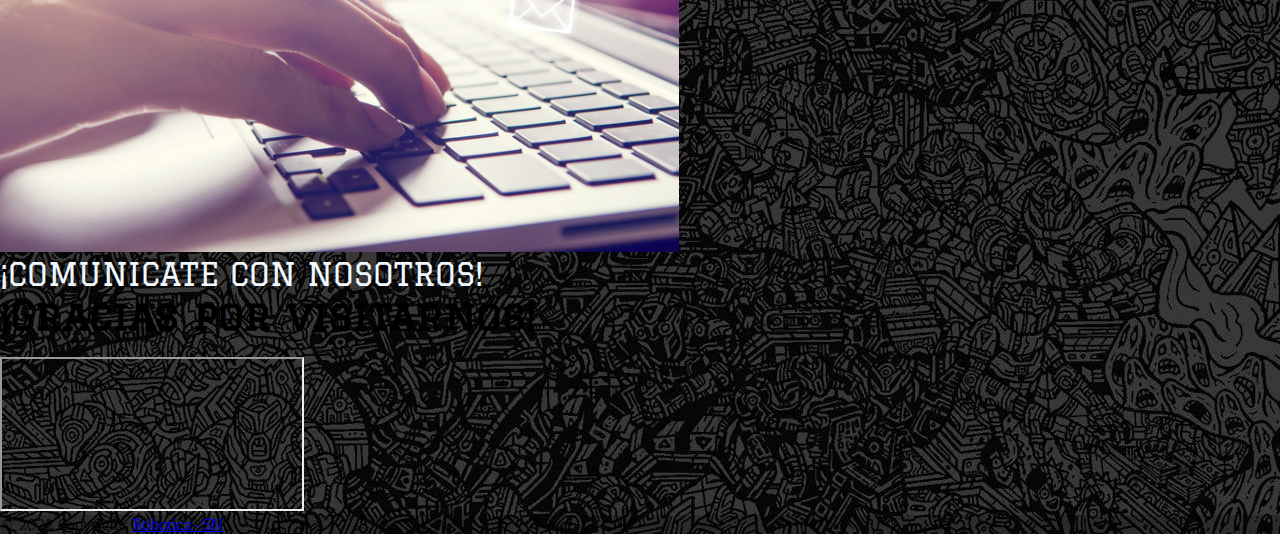
==== commit 11d37e1a: "add dropdown" ====
--- a/index.html
+++ b/index.html
@@ -32,8 +32,16 @@
             <li class="nav-item m-2">
               <a class="nav-link" href="#inicio">Inicio</a>
             </li>
-            <li class="nav-item m-2">
-              <a class="nav-link" href="#productos">Productos</a>
+            <li class="nav-item m-2 dropdown">
+              <a class="nav-link dropdown-toggle" href="#" id="navbarDropdownMenuLink" role="button" data-bs-toggle="dropdown" aria-expanded="false">
+                Productos
+              </a>
+              <ul class="dropdown-menu" aria-labelledby="navbarDropdownMenuLink">
+                <li><a class="dropdown-item" href="./pages/p-6-ejes.html">6 ejes</a></li>
+                <li><a class="dropdown-item" href="./pages/p-delta.html">Delta</a></li>
+                <li><a class="dropdown-item" href="./pages/p-paletizador.html">Paletizador</a></li>
+                <li><a class="dropdown-item" href="./pages/p-scara.html">Scara</a></li>
+              </ul>
             </li>
             <li class="nav-item m-2">
               <a class="nav-link" href="#compania">Compañia</a>
